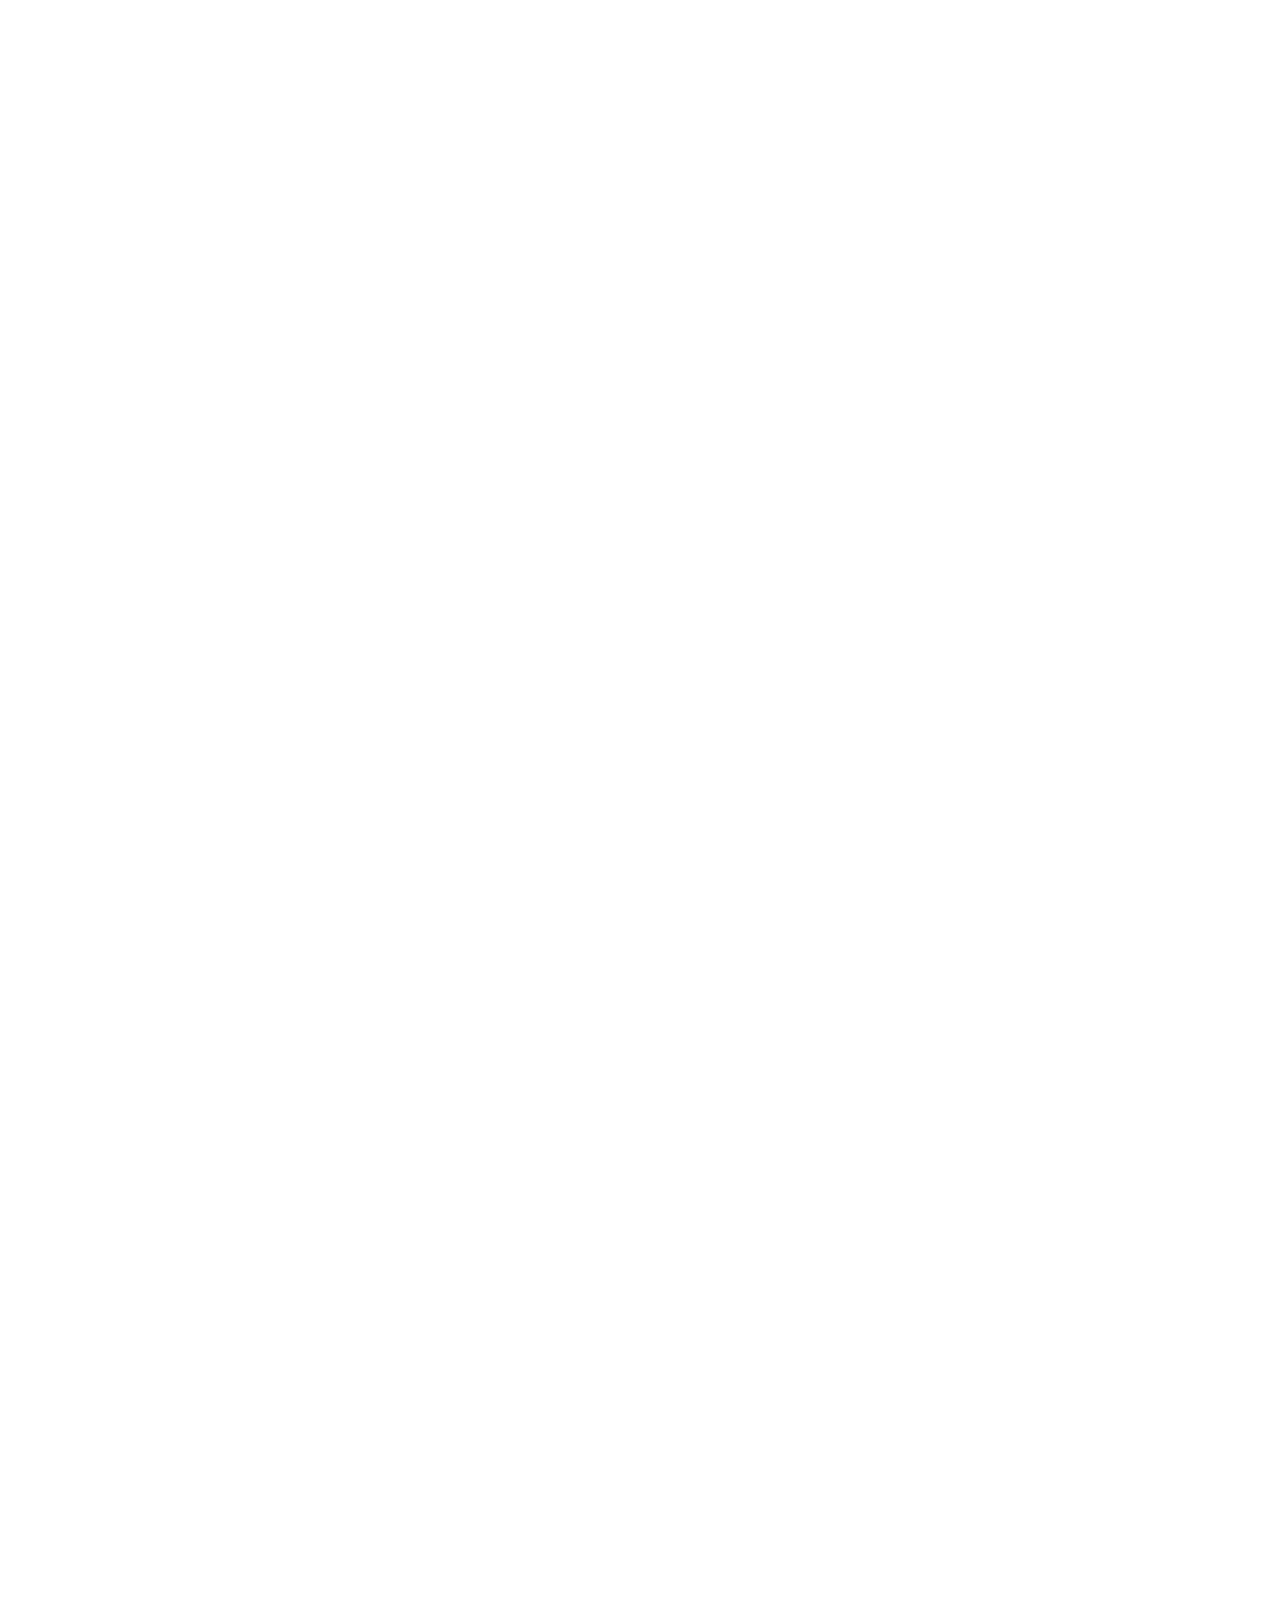
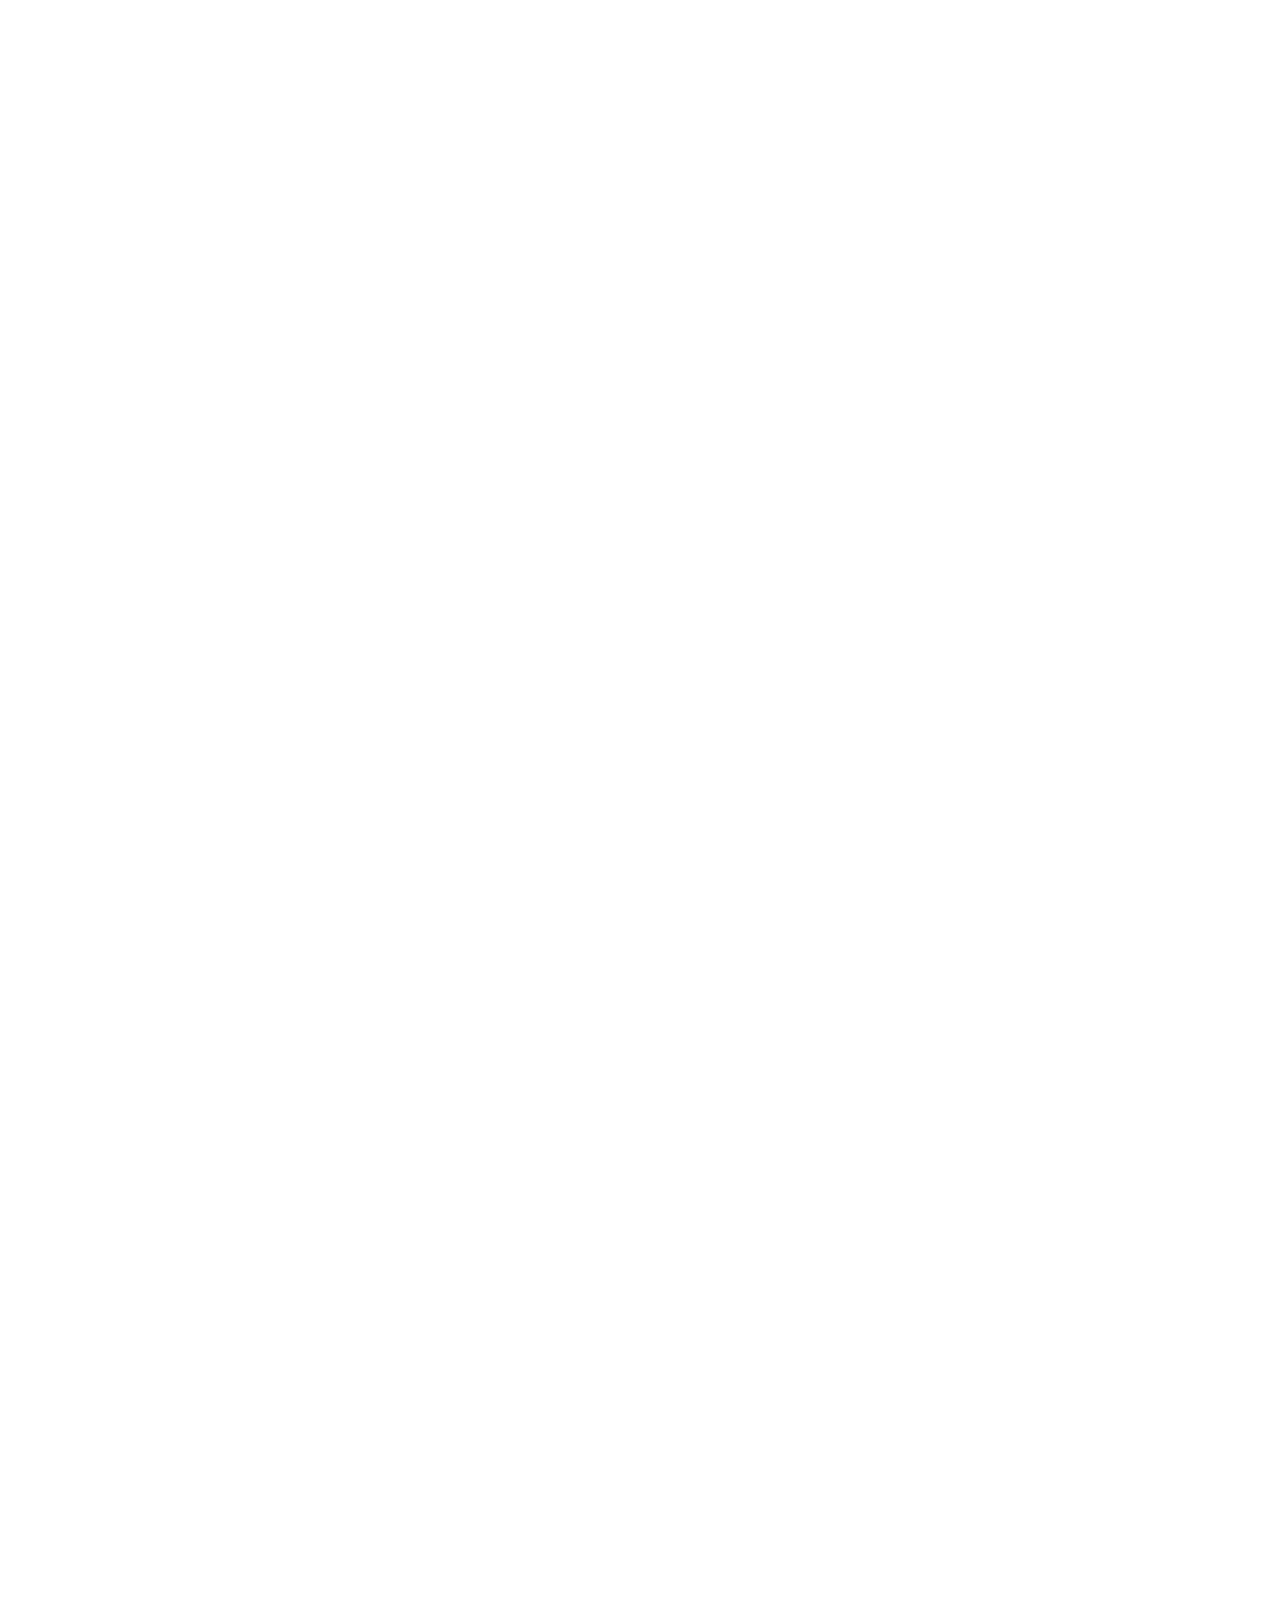
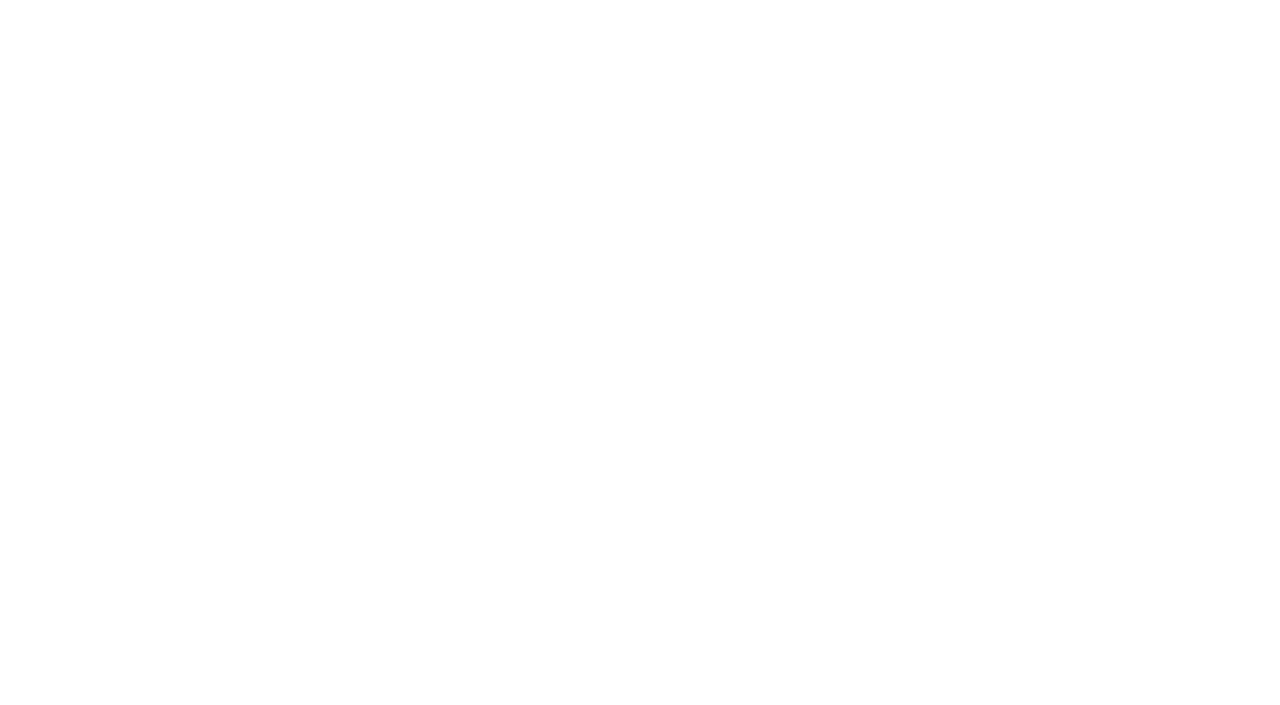
==== index.html @ 92075316 "fixed non-ghosted button in menu head" ====
<!DOCTYPE html>
<html lang="en">

<head>

    <meta charset="utf-8">
    <meta http-equiv="X-UA-Compatible" content="IE=edge">
    <meta name="viewport" content="width=device-width, initial-scale=1">
    <meta name="title" content="">
    <meta name="description" content="">
    <meta name="robots" content="noindex, nofollow">

    <title>Design | Emily Post Institute</title>

    <!-- Font Scripts -->
    <script defer type="text/javascript" src="js/fonts.js"></script>

    <!-- FontAwesome Kit -->
    <script src="https://kit.fontawesome.com/1c0794db94.js" crossorigin="anonymous"></script>

    <!-- External Styles -->
    <link rel="stylesheet" type="text/css" href="https://cdnjs.cloudflare.com/ajax/libs/fancybox/3.5.6/jquery.fancybox.min.css">

    <!-- Internal Styles -->
    <link rel="stylesheet" type="text/css" href="css/style.css">

</head>

<body id="home">

    <div class="ada-accessibility" aria-expanded="false">
        <div class="container">
            <button class="button" id="ada-content" aria-label="Skip to Content">Skip to content</button>
            <button class="button" id="ada-navigation" aria-label="Skip to navigation">Skip to navigation</button>
        </div>
    </div>

    <header class="header" role="banner">
        <div class="container">
            <div class="group">

                <div class="logo">
                    <a href="index.html" class="force">
                        <svg width="100%" height="100%" viewBox="0 0 459 188" version="1.1" xmlns="http://www.w3.org/2000/svg" xmlns:xlink="http://www.w3.org/1999/xlink" xml:space="preserve" xmlns:serif="http://www.serif.com/" style="fill-rule:evenodd;clip-rule:evenodd;stroke-linejoin:round;stroke-miterlimit:2;">
                            <g id="Emily-Post-Logo" serif:id="Emily Post Logo" transform="matrix(0.292482,0,0,0.177245,754.907,30.6525)">
                                <g transform="matrix(14.2459,0,0,23.5079,-1705.16,230.474)">
                                    <path d="M0,-15.683C3.48,-15.57 6.567,-14.149 9.889,-13.709C15.118,-13.026 28.177,-14.027 29.066,-7.863C29.627,-3.897 21.207,-0.903 18.224,-0.286C17.914,-0.23 17.322,0 16.611,-0.203C16.289,-0.491 16.221,-0.762 16.221,-1.202C16.362,-1.801 16.272,-1.796 16.586,-2.203C17.671,-3.784 27.092,-4.935 25.492,-8.695C25.295,-9.153 24.865,-9.509 24.407,-9.696C23.275,-10.154 21.676,-10.22 20.356,-10.36C15.726,-10.875 10.552,-11.249 5.969,-11.997C4.323,-12.268 2.048,-12.184 0.814,-13.232C0.149,-13.793 0.112,-14.729 0,-15.683" />
                                </g>
                                <g transform="matrix(14.2459,0,0,23.5079,-2340.57,387.185)">
                                    <path d="M0,-5.886C-2.189,-7.232 -8.064,-7.195 -9.439,-9.459C-12.629,-14.706 7.324,-20.402 7.845,-20.402C8.362,-20.381 11.029,-19.402 9.719,-18.355C9.009,-17.794 8.157,-17.691 7.24,-17.391C4.228,-16.447 -4.528,-14.361 -5.8,-11.498C-7.147,-8.514 3.358,-9.824 3.012,-5.914C2.9,-4.67 1.983,-3.5 1.048,-2.789C-1.945,-0.553 -5.641,0.728 -8.54,2.973C-10.085,4.161 -13.536,8.108 -11.141,9.979C-9.991,10.878 -7.857,10.878 -6.286,10.878C-4.233,10.461 -3.068,9.736 -1.469,9.156C0.234,8.483 3.236,6.687 5.088,6.687C5.248,7.201 5.519,8.155 5.238,8.707C4.004,11.084 -4.144,13.983 -6.913,14.264C-9.457,14.516 -13.49,14.123 -14.893,12.018C-19.196,5.564 -6.053,-2.584 -1.862,-4.51C-1.043,-4.939 0.129,-5.232 0.194,-5.492" />
                                </g>
                                <g transform="matrix(14.2459,0,0,23.5079,-1534.34,578.147)">
                                    <path d="M0,-19.312C0.777,-19.191 1.88,-19.013 2.311,-18.433C3.481,-16.833 2.676,-6.684 2.283,-4.673C1.917,-3.167 1.563,-1.661 1.198,-0.154C1.078,-0.016 0.231,0.12 -0.531,0.103C-0.635,0.103 -1.107,0.103 -1.197,-0.154C-1.141,-2.082 -0.477,-3.719 -0.355,-5.552C-0.084,-9.958 -1.141,-19.432 0,-19.312" />
                                </g>
                                <g transform="matrix(14.2459,0,0,23.5079,-1673.89,446.954)">
                                    <path d="M0,2.89C0.715,3.225 -1.053,10.673 -0.099,11.599C0.602,12.273 4.662,11.927 5.888,11.927C11.099,11.927 16.235,11.749 21.164,11.749C26.31,11.749 34.541,10.814 38.387,13.311C39.34,13.928 39.959,15.806 39.714,17.015C39.482,17.186 39.382,17.211 39.116,17.015C36.496,14.075 28.583,14.902 22.951,14.902C15.467,14.902 7.834,14.481 0.201,14.967C-6.263,15.37 -13.317,15.435 -19.855,15.65C-21.559,15.696 -23.458,15.912 -25.253,15.856C-28.406,15.753 -45.207,17.305 -45.993,14.471C-46.105,14.069 -45.872,13.554 -45.478,13.358C-43.055,12.086 -38.612,13.554 -36.021,13.676C-30.137,13.694 -24.243,13.714 -18.359,13.723C-16.8,13.648 -16.197,13.623 -15.066,13.424C-12.032,13.296 -11.268,13.124 -9.678,13.124C-8.018,12.995 -7.616,13.02 -6.684,12.825C-6.002,12.666 -5.32,12.507 -4.645,12.338C-3.092,11.889 -2.849,10.168 -2.867,8.634C-2.878,8.166 -2.794,6.838 -3.392,6.838C-4.056,6.745 -4.72,6.651 -5.393,6.558C-5.871,6.389 -6.329,5.837 -6.937,5.837C-8.368,5.837 -9.594,6.997 -11.185,7.053C-12.84,7.1 -13.935,6.239 -15.366,6.239C-17.228,6.239 -18.986,7.25 -21.044,7.025C-22.447,6.866 -23.252,5.463 -24.599,5.463C-27.919,6.222 -28.714,7.063 -28.836,6.838C-28.989,6.864 -29.563,5.464 -29.734,4.743C-29.944,4.507 -30.278,4.38 -30.633,4.743C-31.306,5.491 -32.389,6.698 -33.327,6.539C-33.6,6.467 -33.621,4.739 -33.728,4.219C-33.728,4.117 -33.728,3.593 -33.925,3.246C-34.119,3.065 -34.177,2.961 -34.524,3.246C-34.615,3.348 -34.645,3.425 -34.684,3.538C-35.157,4.322 -35.721,5.771 -37.004,6.342C-37.2,6.427 -37.303,6.364 -37.518,6.239C-39.472,5.098 -38.715,-1.169 -38.715,-0.945C-37.237,-0.758 -36.32,-0.084 -36.32,1.45C-36.276,1.658 -35.976,1.727 -35.721,1.45C-35.619,1.242 -35.688,1.242 -35.502,0.984C-34.073,0.204 -32.066,0.262 -31.812,2.73C-31.755,2.88 -31.617,2.915 -31.42,2.915C-31.19,2.845 -31.086,2.661 -30.74,2.43C-28.191,1.046 -27.371,3.526 -27.12,3.688C-26.984,3.858 -26.788,4.097 -26.696,4.173C-26.571,4.219 -26.529,4.185 -26.442,4.144C-26.345,4.056 -26.126,3.687 -25.884,3.491C-21.973,0.7 -22.728,6.286 -18.986,4.958C-18.303,4.705 -17.63,4.49 -17.134,3.91C-16.189,2.788 -16.675,0.281 -16.385,-1.207C-15.179,-7.614 -10.865,-12.784 -6.386,-14.415C1.257,-13.937 -4.121,-3.882 -6.376,-0.945C-7.891,1.001 -9.725,2.413 -11.755,3.582C-12.129,3.788 -12.722,4.021 -12.907,4.517C-13.022,4.701 -13.022,4.863 -12.976,4.99C-12.976,5.093 -12.854,5.134 -12.676,5.117C-12.053,5.186 -7.382,3.34 -6.886,2.44C-6.598,1.806 -6.505,1.795 -6.386,1.749C-5.197,2.385 -4.635,4.444 -3.092,4.444C-2.597,3.845 -1.43,2.429 -0.139,2.867M-6.086,-11.721C-6.46,-11.93 -14.169,-4.369 -14.169,2.048C-14.222,2.476 -13.565,2.303 -13.271,2.048C-11.193,-0.935 -2.924,-7.923 -6.086,-11.721" />
                                </g>
                                <g transform="matrix(14.2459,0,0,23.5079,-1244.58,626.033)">
                                    <path d="M0,-14.549C0.739,-14.484 2.573,-14.617 2.221,-13.055C2.969,-12.874 4.396,-13.549 5.388,-13.651C6.089,-13.754 6.791,-13.847 7.484,-13.95C8.186,-14.053 8.842,-14.276 9.533,-14.379C11.345,-14.723 13.835,-14.456 14.294,-12.744C14.322,-12.65 14.35,-12.547 14.369,-12.454C14.378,-12.41 14.401,-12.342 14.321,-12.195C14.163,-12.093 13.88,-12.081 13.303,-12.183C10.468,-12.277 4.106,-12.791 2.591,-10.237C1.918,-9.115 1.814,-6.57 2.292,-5.354C2.638,-4.465 4.462,-3.203 3.05,-2.342C-1.123,0.174 -0.384,-6.943 -0.748,-9.143C-0.936,-10.256 -2.096,-10.892 -2.096,-12.155C-2.068,-12.251 -1.471,-12.195 -1.378,-12.195C-0.46,-12.998 -0.235,-14.64 0,-14.549" />
                                </g>
                                <g transform="matrix(14.2459,0,0,23.5079,-1990.89,438.832)">
                                    <path d="M0,-3.892C2.545,-2.816 0.356,0 -1.796,0C-1.683,-1.853 -1.066,-2.592 0,-3.892"/>
                                </g>
                                <g transform="matrix(14.2459,0,0,23.5079,-1324.47,604.269)">
                                    <path d="M0,-7.883C0.393,-8.216 2.459,-7.988 3.052,-7.683C3.276,-7.476 3.323,-7.277 3.306,-6.904C3.171,-5.786 2.391,-5.803 1.782,-5.836C1.629,-5.821 1.324,-5.938 0.867,-5.786C0.678,-5.552 0.698,-5.464 0.664,-5.328C0.664,-5.132 0.686,-5.095 0.818,-4.943C0.895,-4.87 1.076,-4.65 1.384,-4.485C1.766,-4.223 2.472,-4.136 2.708,-3.848C3.021,-3.439 3.134,-3.066 3.241,-2.239C3.371,0.333 -1.19,0.324 -1.876,0.146C-2.414,-0.061 -2.261,-1.124 -1.804,-1.87C-1.688,-1.959 -1.728,-1.935 -1.577,-1.949L0.219,-1.949C0.297,-1.947 0.406,-1.971 0.454,-2.019C0.598,-2.103 0.626,-2.336 0.446,-2.42C0.306,-2.488 0.294,-2.492 0.219,-2.548C-0.267,-2.847 -0.745,-3.146 -1.231,-3.455C-2.503,-4.933 -0.55,-7.602 0,-7.883" />
                                </g>
                                <g transform="matrix(14.2459,0,0,23.5079,-1436.5,611.702)">
                                    <path d="M0,-8.252C0.971,-8.643 2.283,-8.252 2.92,-7.84C5.249,-6.344 4.977,-2.537 2.321,-1.574C-3.18,0.391 -3.573,-5.446 0,-8.252M0.899,-6.157C-0.47,-6.068 -0.334,-3.967 0,-3.762C1.496,-3.222 1.936,-6.051 0.899,-6.157" />
                                </g>
                                <g transform="matrix(14.2459,0,0,23.5079,-1078.06,846.288)">
                                    <path d="M0,-5.054C0.715,-5.331 1.534,-5.158 2.123,-4.831C3.536,-4.063 3.9,-1.584 2.385,-0.715C0.635,0.277 -1.769,-0.967 -1.413,-3.156C-1.292,-3.952 -0.727,-4.892 0,-5.054M1.142,-4.731C0.946,-4.789 0.692,-4.789 0.427,-4.765C0.324,-4.765 -0.034,-4.627 -0.115,-4.466C0.427,-4.546 1.544,-4.472 1.778,-4.023C1.876,-3.905 2.353,-3.37 1.523,-2.609C1.603,-2.413 1.707,-2.297 1.926,-2.078C1.972,-1.974 1.995,-1.974 2.111,-1.79C2.238,-1.651 2.319,-1.479 2.319,-1.386C2.421,-1.386 2.607,-1.444 2.757,-1.571C2.953,-2.124 2.884,-2.657 2.884,-2.862C2.838,-3.474 2.592,-4.347 1.142,-4.731M-0.288,-4.362C-0.625,-4.119 -1.269,-3.497 -0.75,-2.032C-0.75,-1.929 -0.554,-1.363 -0.137,-1.071C0.067,-1.038 0.034,-1.052 0.195,-1.052C0.092,-1.949 -0.185,-3.464 -0.288,-4.362M0.938,-2.752C1.974,-2.713 1.251,-3.768 0.635,-3.649C0.738,-3.444 0.836,-2.948 0.938,-2.752M0.923,-2.482C0.611,-2.482 0.606,-1.697 0.723,-1.013C2.561,-0.867 1.811,-1.65 0.923,-2.482"/>
                                </g>
                            </g>
                        </svg>
                    </a>
                </div>

                <nav class="nav" role="navigation" aria-label="Site Menu">
                    <ul class="utility-nav">
                        <li><a href="#"><i class="far fa-search"></i> Search</a></li>
                        <li><a href="#"><i class="far fa-image"></i> Media Requests</a></li>
                        <li><a href="#"><i class="far fa-newspaper"></i> Newsletter</a></li>
                    </ul>
                    <ul>
                        <li><button data-pair="1">Advice <i class="far fa-chevron-down" aria-hidden="true"></i></button></li>
                        <li><button data-pair="2">Shop <i class="far fa-chevron-down" aria-hidden="true"></i></button></li>
                        <li><button data-pair="3">Programs & Training's <i class="far fa-chevron-down" aria-hidden="true"></i></button></li>
                        <li><button data-pair="4">About Us <i class="far fa-chevron-down" aria-hidden="true"></i></button></li>
                        <li><button data-pair="5">Podcast <i class="far fa-chevron-down" aria-hidden="true"></i></button></li>
                    </ul>
                </nav>

                <span class="menu-overlay"></span>
                <div class="menus">
                    <div class="menu" aria-hidden="true" aria-expanded="false" tabindex="-1" data-pair="1">
                        <div class="container">
                            <h2>Advice</h2>
                            <div class="group"  data-count="8">
                                <div class="menu-section">
                                    <h3 class="menu-heading"><a href="#">Table Setting</a></h3>
                                    <ul class="menu-nav">
                                        <li><a href="#">Basic</a></li>
                                        <li><a href="#">Family</a></li>
                                        <li><a href="#">Informal</a></li>
                                        <li><a href="#">Formal</a></li>
                                        <li><a href="#">Get Inspired</a></li>
                                    </ul>
                                </div>
                                <div class="menu-section">
                                    <h3 class="menu-heading"><a href="#">Weddings</a></h3>
                                    <ul class="menu-nav">
                                        <li><a href="#">Invitations</a></li>
                                        <li><a href="#">Traditions & Trends</a></li>
                                        <li><a href="#">Happy Couple</a></li>
                                        <li><a href="#">Wedding Party</a></li>
                                        <li><a href="#">Parents</a></li>
                                    </ul>
                                </div>
                                <div class="menu-section">
                                    <h3 class="menu-heading"><a href="#">Invitations</a></h3>
                                    <ul class="menu-nav">
                                        <li><a href="#">Showers</a></li>
                                        <li><a href="#">Housewarmings</a></li>
                                        <li><a href="#">Dinner Parties</a></li>
                                        <li><a href="#">Casual Gatherings</a></li>
                                    </ul>
                                </div>
                                <div class="menu-section">
                                    <h3 class="menu-heading"><a href="#">Attire Guide</a></h3>
                                    <ul class="menu-nav">
                                        <li><a href="#">Formal</a></li>
                                        <li><a href="#">Semi-Formal</a></li>
                                        <li><a href="#">Casual</a></li>
                                        <li><a href="#">Festive</a></li>
                                    </ul>
                                </div>
                                <div class="menu-section">
                                    <h3 class="menu-heading"><a href="#">As A Guest</a></h3>
                                    <ul class="menu-nav">
                                        <li><a href="#">Weddings</a></li>
                                        <li><a href="#">Funerals, Wakes & Memorials</a></li>
                                        <li><a href="#">Someone's Home</a></li>
                                        <li><a href="#">Houseguests</a></li>
                                    </ul>
                                </div>
                                <div class="menu-section">
                                    <h3 class="menu-heading"><a href="#">Table Manners</a></h3>
                                    <ul class="menu-nav">
                                        <li><a href="#">Where to Sit</a></li>
                                        <li><a href="#">How to Hold Utensils</a></li>
                                        <li><a href="#">Things to Avoid</a></li>
                                        <li><a href="#">How to Cut</a></li>
                                    </ul>
                                </div>
                                <div class="menu-section">
                                    <h3 class="menu-heading"><a href="#">Hard Times</a></h3>
                                    <ul class="menu-nav">
                                        <li><a href="#">When Someone is Ill</a></li>
                                        <li><a href="#">When Tragedy Strikes</a></li>
                                        <li><a href="#">When Someone Dies</a></li>
                                    </ul>
                                </div>
                                <div class="menu-section">
                                    <h3 class="menu-heading"><a href="#">Digital Manners</a></h3>
                                    <ul class="menu-nav">
                                        <li><a href="#">Cell/Smartphones</a></li>
                                        <li><a href="#">Social Media</a></li>
                                        <li><a href="#">Email</a></li>
                                        <li><a href="#">Gaming</a></li>
                                    </ul>
                                </div>
                                <div class="menu-actions buttons-center">
                                    <a href="#" class="button"><span>Explore more advice</span><i class="far fa-long-arrow-right"></i></a>
                                </div>
                            </div>
                        </div>
                    </div>
                    <div class="menu" aria-hidden="true" aria-expanded="false" tabindex="-1" data-pair="2">
                        <div class="container">
                            <div class="menu-head">
                                <h2>Shop</h2>
                                <a href="#" class="button button-size-small button-secondary"><span>Shop all products</span><i class="far fa-arrow-right"></i></a>
                            </div>
                            <div class="group books books-menu" data-count="2">
                                <div class="menu-section">
                                    <h3 class="menu-heading">Best Sellers</h3>
                                    <div class="group book-list">

                                        <a href="#" class="book-item">
                                            <div class="cover">
                                                <img src="images\books\wedding-etiquette.jpg" alt="">
                                            </div>
                                            <div class="details">
                                                <p class="title">Emily Post's Etiquette, 19TH Edition</p>
                                            </div>
                                        </a>

                                        <a href="#" class="book-item">
                                            <div class="cover">
                                                <img src="images\books\etiquette-19th-edition.jpg" alt="">
                                            </div>
                                            <div class="details">
                                                <p class="title">Emily Post's Etiquette, 19TH Edition</p>
                                            </div>
                                        </a>

                                        <a href="#" class="book-item">
                                            <div class="cover">
                                                <img src="images\books\etiquette-19th-edition.jpg" alt="">
                                            </div>
                                            <div class="details">
                                                <p class="title">Emily Post's Etiquette, 19TH Edition</p>
                                            </div>
                                        </a>

                                        <a href="#" class="book-item">
                                            <div class="cover">
                                                <img src="images\books\wedding-etiquette.jpg" alt="">
                                            </div>
                                            <div class="details">
                                                <p class="title">Emily Post's Etiquette, 19TH Edition</p>
                                            </div>
                                        </a>

                                        <a href="#" class="book-item">
                                            <div class="cover">
                                                <img src="images\books\etiquette-19th-edition.jpg" alt="">
                                            </div>
                                            <div class="details">
                                                <p class="title">Emily Post's Etiquette, 19TH Edition</p>
                                            </div>
                                        </a>

                                        <a href="#" class="book-item">
                                            <div class="cover">
                                                <img src="images\books\etiquette-19th-edition.jpg" alt="">
                                            </div>
                                            <div class="details">
                                                <p class="title">Emily Post's Etiquette, 19TH Edition</p>
                                            </div>
                                        </a>

                                    </div>
                                </div>
                                <div class="menu-section">
                                    <h3 class="menu-heading">New Releases</h3>
                                    <div class="group book-list">

                                        <a href="#" class="book-item">
                                            <div class="cover">
                                                <img src="images\books\etiquette-19th-edition.jpg" alt="">
                                            </div>
                                            <div class="details">
                                                <p class="title">Emily Post's Etiquette, 19TH Edition</p>
                                            </div>
                                        </a>

                                        <a href="#" class="book-item">
                                            <div class="cover">
                                                <img src="images\books\etiquette-19th-edition.jpg" alt="">
                                            </div>
                                            <div class="details">
                                                <p class="title">Emily Post's Etiquette, 19TH Edition</p>
                                            </div>
                                        </a>

                                        <a href="#" class="book-item">
                                            <div class="cover">
                                                <img src="images\books\etiquette-19th-edition.jpg" alt="">
                                            </div>
                                            <div class="details">
                                                <p class="title">Emily Post's Etiquette, 19TH Edition</p>
                                            </div>
                                        </a>

                                    </div>
                                </div>
                                <div class="menu-actions buttons-center">
                                    <a href="#" class="button"><span>Shop all products</span><i class="far fa-long-arrow-right"></i></a>
                                </div>
                            </div>
                        </div>
                    </div>
                    <div class="menu" aria-hidden="true" aria-expanded="false" tabindex="-1" data-pair="3">
                        <div class="container">
                            <div class="menu-head">
                                <h2>Programs & Training's</h2>
                                <a href="#" class="button button-size-small button-secondary"><span>Find a Course</span><i class="far fa-arrow-right"></i></a>
                            </div>
                            <div class="group" data-count="3">
                                <div class="menu-section">
                                    <h3 class="menu-heading">Business</h3>
                                    <ul class="menu-nav">
                                        <li><a href="#">Business Seminar #1</a></li>
                                        <li><a href="#">Business Seminar #2</a></li>
                                        <li><a href="#">Business Seminar #3</a></li>
                                    </ul>
                                </div>
                                <div class="menu-section">
                                    <h3 class="menu-heading">Wedding</h3>
                                    <ul class="menu-nav">
                                        <li><a href="#">Wedding #1</a></li>
                                        <li><a href="#">Wedding #2</a></li>
                                        <li><a href="#">Wedding #3</a></li>
                                    </ul>
                                </div>
                                <div class="menu-section">
                                    <h3 class="menu-heading">Lifestyle</h3>
                                    <ul class="menu-nav">
                                        <li><a href="#">Lifestyle #1</a></li>
                                        <li><a href="#">Lifestyle #2</a></li>
                                        <li><a href="#">Lifestyle #3</a></li>
                                    </ul>
                                </div>
                                <div class="menu-section">
                                    <h3 class="menu-heading">Speakers</h3>
                                    <ul class="menu-nav">
                                        <li><a href="#">Speakers #1</a></li>
                                        <li><a href="#">Speakers #2</a></li>
                                        <li><a href="#">Speakers #3</a></li>
                                    </ul>
                                </div>
                                <div class="menu-section">
                                    <h3 class="menu-heading">Online Courses</h3>
                                    <ul class="menu-nav">
                                        <li><a href="#">Speakers #1</a></li>
                                        <li><a href="#">Speakers #2</a></li>
                                        <li><a href="#">Speakers #3</a></li>
                                    </ul>
                                </div>
                                <div class="menu-section">
                                    <h3 class="menu-heading">Podcast</h3>
                                    <ul class="menu-nav">
                                        <li><a href="#">Speakers #1</a></li>
                                        <li><a href="#">Speakers #2</a></li>
                                        <li><a href="#">Speakers #3</a></li>
                                    </ul>
                                </div>
                                <div class="menu-actions buttons-center">
                                    <a href="#" class="button"><span>Browse all programs & training's</span><i class="far fa-long-arrow-right"></i></a>
                                </div>
                            </div>
                        </div>
                    </div>
                    <div class="menu" aria-hidden="true" aria-expanded="false" tabindex="-1" data-pair="4">
                        <div class="container">
                            <h2>About Us</h2>
                            <div class="group" data-count="3">
                                <div class="menu-section">
                                    <h3 class="menu-heading">Our History</h3>
                                    <ul class="menu-nav">
                                        <li><a href="#">Heritage</a></li>
                                        <li><a href="#">Who We Are</a></li>
                                        <li><a href="#">What We Do</a></li>
                                    </ul>
                                </div>
                                <div class="menu-section">
                                    <h3 class="menu-heading">Spokesperson</h3>
                                    <ul class="menu-nav">
                                        <li><a href="#">Peggy Post</a></li>
                                        <li><a href="#">Daniel Post Senning</a></li>
                                        <li><a href="#">Lizzie Post</a></li>
                                        <li><a href="#">Peter Post</a></li>
                                    </ul>
                                </div>
                                <div class="menu-section">
                                    <h3 class="menu-heading">Contact</h3>
                                    <ul class="menu-nav">
                                        <li><a href="#">Contact Us</a></li>
                                        <li><a href="#">Media Requests</a></li>
                                        <li><a href="#">In The Media</a></li>
                                        <li><a href="#">Newsletter</a></li>
                                    </ul>
                                </div>
                            </div>
                        </div>
                    </div>
                    <div class="menu" aria-hidden="true" aria-expanded="false" tabindex="-1" data-pair="5">
                        <div class="container">
                            <h2>Awesome Etiquette Podcast</h2>
                            <p class="menu-summary">Lizzie Post and Daniel Post Senning cousins and co-presidents of the Emily Post Institute answer your questions about etiquette in the 21st century in this weekly hour long podcast. With advice based on consideration, respect, and honesty, Awesome Etiquette guides listeners through everything from traditional etiquette quandaries to everyday and emerging issues in today’s world.</p>
                            <div class="group" data-count="2">
                                <div class="menu-actions buttons-center">
                                    <a class="button">
                                        <i class="far fa-microphone-alt"></i><span>Listen to our Podcast</span>
                                    </a>
                                </div>
                                <div class="menu-section">
                                    <h3 class="menu-heading">Recent Episodes</h3>
                                    <ul class="menu-nav">
                                        <li><a href="#">Episode #296: Honesty</a></li>
                                        <li><a href="#">Episode #295: Eating Out?</a></li>
                                        <li><a href="#">Episode #294: Slacking Off</a></li>
                                        <li><a href="#">Browse all episodes</a></li>
                                    </ul>
                                </div>
                                <div class="menu-section">
                                    <h3 class="menu-heading">Learn more</h3>
                                    <ul class="menu-nav">
                                        <li><a href="#">Overview</a></li>
                                        <li><a href="#">Individual Shows</a></li>
                                        <li><a href="#">More about the show</a></li>
                                    </ul>
                                </div>
                            </div>
                        </div>
                    </div>
                </div>


            </div>
        </div>
    </header>

    <main role="main">

        <section class="carousel">
            <div class="container">

                <div class="group">

                    <div class="slide">
                        <img src="images/carousel-1.jpg" alt="">
                        <div class="info">
                            <h1 class="title">Business Etiquette</h1>
                            <p class="description">Online courses available!</p>
                            <div class="buttons">
                                <a class="button"><span>Browse courses</span><i class="far fa-arrow-right"></i></a>
                            </div>
                        </div>
                    </div>

                </div>

            </div>
        </section>

        <section class="introduction">
            <div class="container">
                <div class="group">
                    <div class="text">
                        <h1>Since 1922, the Emily Post Institute maintains and evolves the standards of etiquette.</h1>
                    </div>
                    <!-- <div class="photo">
                        PHOTO
                    </div> -->
                </div>
            </div>
        </section>

        <section class="features">
            <div class="container">
                <div class="group">

                    <a href="#" class="item">
                        <div class="title">
                            <div class="icon">
                                <i class="fas fa-utensils"></i>
                            </div>
                            <h2>Table Setting 101</h2>
                        </div>
                        <div class="summary">
                            <p>Setting a table is not as difficult as it seems. However, the more formal it gets, the more confusion can easily come into play.</p>
                        </div>
                        <span class="arrow">
                            <i class="far fa-arrow-right"></i>
                        </span>
                    </a>

                    <a href="#" class="item">
                        <div class="title">
                            <div class="icon">
                                <i class="fas fa-microphone-alt"></i>
                            </div>
                            <h2>The Awesome Etiquette Podcast</h2>
                        </div>
                        <div class="summary">
                            <p>Lizzie Post and Daniel Post Senning answer your questions about etiquette in the 21st century in this weekly hour long podcast.</p>
                        </div>
                        <span class="arrow">
                            <i class="far fa-arrow-right"></i>
                        </span>
                    </a>

                    <a href="#" class="item">
                        <div class="title">
                            <div class="icon">
                                <i class="fas fa-book-open"></i>
                            </div>
                            <h2>Etiquette, 19TH Edition</h2>
                        </div>
                        <div class="summary">
                            <p>From appropriate conversation, to guidelines for smartphone use, choosing to apply the best practices of etiquette enhances every interaction.</p>
                        </div>
                        <span class="arrow">
                            <i class="far fa-arrow-right"></i>
                        </span>
                    </a>

                    <a href="#" class="item">
                        <div class="title">
                            <div class="icon">
                                <i class="fas fa-user-circle"></i>
                            </div>
                            <h2>Spokesperson</h2>
                        </div>
                        <div class="summary">
                            <p>Setting a table is not as difficult as it seems. However, the more formal it gets, the more confusion can easily come into play.</p>
                        </div>
                        <span class="arrow">
                            <i class="far fa-arrow-right"></i>
                        </span>
                    </a>

                    <a href="#" class="item">
                        <div class="title">
                            <div class="icon">
                                <i class="fas fa-clipboard-list"></i>
                            </div>
                            <h2>Programs & Training's</h2>
                        </div>
                        <div class="summary">
                            <p>Setting a table is not as difficult as it seems. However, the more formal it gets, the more confusion can easily come into play.</p>
                        </div>
                        <span class="arrow">
                            <i class="far fa-arrow-right"></i>
                        </span>
                    </a>

                    <a href="#" class="item">
                        <div class="title">
                            <div class="icon">
                                <i class="fas fa-history"></i>
                            </div>
                            <h2>Our Heritage</h2>
                        </div>
                        <div class="summary">
                            <p>Setting a table is not as difficult as it seems. However, the more formal it gets, the more confusion can easily come into play.</p>
                        </div>
                        <span class="arrow">
                            <i class="far fa-arrow-right"></i>
                        </span>
                    </a>

                </div>
            </div>
        </section>

        <section class="small-features">
            <div class="container">
                <div class="section-heading">
                    <h2>New Posts</h2>
                </div>
                <div class="group">

                    <a class="small-feature-item" href="#">
                        <div class="info">
                            <h3>Five Tips For Email Communication</h3>
                        </div>
                        <span class="arrow">
                            <i class="far fa-arrow-right"></i>
                        </span>
                    </a>

                    <a class="small-feature-item" href="#">
                        <div class="info">
                            <h3>Wedding Plan In The Age Of Covid-19</h3>
                        </div>
                        <span class="arrow">
                            <i class="far fa-arrow-right"></i>
                        </span>
                    </a>

                    <a class="small-feature-item" href="#">
                        <div class="info">
                            <h3>General Tipping Guide</h3>
                        </div>
                        <span class="arrow">
                            <i class="far fa-arrow-right"></i>
                        </span>
                    </a>

                    <a class="small-feature-item" href="#">
                        <div class="info">
                            <h3>Five Tips For Email Communication</h3>
                        </div>
                        <span class="arrow">
                            <i class="far fa-arrow-right"></i>
                        </span>
                    </a>

                    <a class="small-feature-item" href="#">
                        <div class="info">
                            <h3>Wedding Plan In The Age Of Covid-19</h3>
                        </div>
                        <span class="arrow">
                            <i class="far fa-arrow-right"></i>
                        </span>
                    </a>

                    <a class="small-feature-item" href="#">
                        <div class="info">
                            <h3>General Tipping Guide</h3>
                        </div>
                        <span class="arrow">
                            <i class="far fa-arrow-right"></i>
                        </span>
                    </a>

                    <a class="small-feature-item" href="#">
                        <div class="info">
                            <h3>Five Tips For Email Communication</h3>
                        </div>
                        <span class="arrow">
                            <i class="far fa-arrow-right"></i>
                        </span>
                    </a>

                    <a class="small-feature-item" href="#">
                        <div class="info">
                            <h3>Wedding Plan In The Age Of Covid-19</h3>
                        </div>
                        <span class="arrow">
                            <i class="far fa-arrow-right"></i>
                        </span>
                    </a>

                </div>
            </div>
        </section>

        <section class="books">
            <div class="container">
                <div class="section-heading">
                    <h2>Our Best Sellers</h2>
                    <p class="summary">Lorem ipsum dolor sit amet, consectetur adipisicing elit. Quisquam, autem!</p>
                </div>
                <div class="group book-list">

                    <a href="#" class="book-item">
                        <div class="cover">
                            <img src="images\books\wedding-etiquette.jpg" alt="">
                        </div>
                        <div class="details">
                            <h3 class="title">Emily Post's Wedding Etiquette, 6TH Edition</h3>
                            <p class="author">Anna Post & Lizzie post</p>
                        </div>
                    </a>

                    <a href="#" class="book-item">
                        <div class="cover">
                            <img src="images\books\etiquette-19th-edition.jpg" alt="">
                        </div>
                        <div class="details">
                            <h3 class="title">Emily Post's Etiquette, 19TH Edition</h3>
                            <p class="author">Peggy Post, Anna Post, Lizzie Post & Daniel Post Senning</p>
                        </div>
                    </a>

                    <a href="#" class="book-item">
                        <div class="cover">
                            <img src="images\books\etiquette-19th-edition.jpg" alt="">
                        </div>
                        <div class="details">
                            <h3 class="title">Emily Post's Etiquette, 19TH Edition</h3>
                            <p class="author">Peggy Post, Anna Post, Lizzie Post & Daniel Post Senning</p>
                        </div>
                    </a>

                    <a href="#" class="book-item">
                        <div class="cover">
                            <img src="images\books\etiquette-19th-edition.jpg" alt="">
                        </div>
                        <div class="details">
                            <h3 class="title">Emily Post's Etiquette, 19TH Edition</h3>
                            <p class="author">Peggy Post, Anna Post, Lizzie Post & Daniel Post Senning</p>
                        </div>
                    </a>

                </div>
            </div>
        </section>

        <!-- <section class="testimonials">
            <div class="container">
                <h2>Testimonials</h2>
            </div>
        </section> -->

        <!-- <section class="blog blog-widget">
            <div class="container">
                <div class="group">

                    <div class="post">
                        <div class="cover">
                            <a href="#">
                                <img src="images/demo/beach.jpg" alt="Home">
                            </a>
                        </div>
                        <div class="info">
                            <p class="tags"><a href="#">Category 3</a></p>
                            <h3 class="title"><a href="#">Blog Post #3</a></h3>
                            <p class="summary">
                                Interdum et malesuada fames ac ante ipsum primis in faucibus. Aliquam malesuada, erat vitae volutpat scelerisque, lorem felis ultrices risus, non vehicula leo magna id erat.
                            </p>
                        </div>
                    </div>

                    <div class="post">
                        <div class="cover">
                            <a href="#">
                                <img src="images/demo/beach.jpg" alt="Home">
                            </a>
                        </div>
                        <div class="info">
                            <p class="tags"><a href="#">Category 3</a></p>
                            <h3 class="title"><a href="#">Blog Post #3</a></h3>
                            <p class="summary">
                                Interdum et malesuada fames ac ante ipsum primis in faucibus. Aliquam malesuada, erat vitae volutpat scelerisque, lorem felis ultrices risus, non vehicula leo magna id erat.
                            </p>
                        </div>
                    </div>

                    <div class="post">
                        <div class="cover">
                            <a href="#">
                                <img src="images/demo/beach.jpg" alt="Home">
                            </a>
                        </div>
                        <div class="info">
                            <p class="tags"><a href="#">Category 3</a></p>
                            <h3 class="title"><a href="#">Blog Post #3</a></h3>
                            <p class="summary">
                                Interdum et malesuada fames ac ante ipsum primis in faucibus. Aliquam malesuada, erat vitae volutpat scelerisque, lorem felis ultrices risus, non vehicula leo magna id erat.
                            </p>
                        </div>
                    </div>


                </div>
            </div>
        </section> -->

        <!-- <section class="instagram">
            <div class="container">
                <h2 class="heading">Instagram Feed</h2>
                <script src="https://apps.elfsight.com/p/platform.js" defer async></script>
                <div class="elfsight-app-2e580992-8c92-4eca-a1cb-5d82031ec9cb"></div>
            </div>
        </section> -->

    </main>

    <footer class="footer" role="contentinfo">
        <div class="container">
            <div class="social-icons">
                <a href="#" target="_blank" title="Follow us on Facebook"><i class="fab fa-facebook-f"></i></a>
                <a href="#" target="_blank" title="Follow us on Twitter"><i class="fab fa-twitter"></i></a>
                <a href="#" target="_blank" title="Follow us on Pinterest"><i class="fab fa-pinterest-p"></i></a>
                <a href="#" target="_blank" title="Follow us on Instagram"><i class="fab fa-instagram"></i></a>
                <a href="#" target="_blank" title="Follow us on LinkedIn"><i class="fab fa-linkedin-in"></i></a>
                <a href="#" target="_blank" title="Follow us on YouTube"><i class="fab fa-youtube"></i></a>
            </div>
            <div class="address">182 Main Street | Burlington, Vermont 05401</div>
            <div class="contact">
                <a href="#">(000) 000-0000</a> | <a href="#">info@eternitymarketing.com</a>
            </div>
            <div class="copyright" role="contentinfo">&copy; 2019 Emily Post Institute | All Rights Reserved</div>
            <div class="ewd">
                <a href="https://eternitywebdev.com/" target="_blank">
                    <img src="images/website_by_eternity.svg" alt="Website By Eternity">
                </a>
            </div>
        </div>
    </footer>

    <!-- External Scripts -->
    <script src="https://cdnjs.cloudflare.com/ajax/libs/jquery/3.3.1/jquery.min.js"></script>
    <script src="https://cdnjs.cloudflare.com/ajax/libs/flickity/2.2.1/flickity.pkgd.min.js"></script>
    <script src="https://cdnjs.cloudflare.com/ajax/libs/fancybox/3.5.6/jquery.fancybox.min.js"></script>
    <script src="https://cdnjs.cloudflare.com/ajax/libs/ScrollMagic/2.0.6/ScrollMagic.min.js"></script>

    <!-- Internal Scripts -->
    <script src="js/demo.js"></script>
    <script src="js/ada.js"></script>
    <script src="js/nav.js"></script>
    <script src="js/scripts.js"></script>

</body>

</html>
---- css/style.css ----
@charset "UTF-8";
/*Formstack Colors*/
.fsBody .fsForm input[type=submit] {
  background: #F48561 !important;
  color: #fff !important;
  padding: 1em 1.5em !important;
  border-radius: 0.25em !important;
}

.fsBody .fsForm input[type=submit]:hover {
  background: #D6EDE6 !important;
}

.fsBody .fsForm .fsField[type=radio]:checked,
.fsBody .fsForm .fsField[type=checkbox]:checked {
  border-color: #F48561 !important;
}

.fsBody .fsForm .fsField[type=radio]::before,
.fsBody .fsForm .fsField[type=checkbox]::before {
  background: #F48561 !important;
}

.fsBody .fsForm .fsField[type=radio]::after {
  background: #fff !important;
}

.fsBody .fsField[type=checkbox]::after {
  color: #fff !important;
}

.fsBody .fsForm .fsField:focus {
  border-color: #F48561 !important;
  background: #fbfbfb !important;
  outline: none;
}

/*Formstack*/
.fsPage {
  max-width: 500px;
}

.fsBody * {
  font-family: inherit !important;
  font-size: inherit !important;
  color: inherit !important;
  line-height: inherit !important;
}

.fsBody form {
  float: none !important;
}

.fsBody .fsSection:not(:last-of-type) {
  border-bottom: 1px solid #ccc;
  padding-bottom: 2em;
  margin-bottom: 2em;
}

.fsBody .fsSectionHeader {
  background: transparent;
}

.fsBody .fsSectionHeading {
  font-size: 1.75rem !important;
  font-weight: 600;
}

.fsBody .fsCell {
  position: relative;
  padding: 0 !important;
  margin: 2em 0 !important;
}

.fsBody .fsForm,
.fsForm .fsSpacerRow .fsRowBody {
  background: none !important;
}

.fsBody .fsLabel {
  display: block;
  margin: 0.5em 0;
  line-height: 1 !important;
}

.fsBody .fsRequiredMarker {
  font-weight: 600;
  margin-left: 0.25em;
  font-size: 0.75rem !important;
  vertical-align: text-top;
  opacity: 0.5;
}

.fsBody .fsField,
.fsBody input,
.fsBody select,
.fsBody textarea {
  position: relative;
  box-shadow: none;
  width: 100%;
  max-width: none !important;
  padding: 0.5rem !important;
  background: #fff;
  border: 1px solid;
  border-color: #dee2e6 !important;
  border-radius: 0.25em;
  -webkit-appearance: none;
  -moz-appearance: none;
}

.fsBody textarea {
  resize: vertical;
}

.fsBody .fsSubFieldGroup {
  margin-top: 0.5em;
}

.fsBody .fsSubFieldGroup .fsSupporting {
  font-size: 0.875rem !important;
  margin-bottom: 0.5em;
  line-height: 1 !important;
}

.fsBody .fsSubField {
  display: flex;
  flex-flow: column-reverse;
  margin-top: 0.5em;
}

.fsBody .fsSupporting {
  font-size: 0.75rem !important;
  margin-top: 0.25em;
}

.fsBody .fsPagination {
  text-align: left;
}

.fsBody input[type=submit] {
  transition: 250ms ease-in-out;
  width: auto;
  border: none;
  font-size: inherit !important;
  -webkit-appearance: none;
  -moz-appearance: none;
  cursor: pointer;
}

.fsBody fieldset {
  margin: 2rem 0 0.25em;
  border: none;
}

.fsBody fieldset .fsField {
  width: auto;
  margin-right: 0.5em;
}

.fsBody .fsOptionLabel {
  display: flex;
  align-items: center;
  margin: 0.5em;
}

.fsBody .fieldset-content {
  margin-left: 0.5em;
}

.fsBody .fsCreditcardNumberField-icon {
  z-index: 2;
}

.fsBody .fsFieldAddress2 {
  margin-top: 0.5em !important;
}

.fsBody table {
  width: 100%;
}

.fsBody .fsForm table .fsMatrixLabelRow.fsMatrixLabelRow,
.fsBody table th {
  text-align: left;
}

.fsBody .fsForm table .fsMatrixLabel,
.fsBody table td {
  text-align: center;
  padding: 0.25em 0;
  font-weight: inherit;
}

.fsBody .fsField::after,
.fsBody .fsField::before {
  content: "";
  position: absolute;
  top: 0;
  left: 0;
  width: 100%;
  height: 100%;
  opacity: 0;
}

.fsBody .fsForm .fsField[type=radio],
.fsBody .fsForm .fsField[type=checkbox] {
  position: relative;
  cursor: pointer;
}

.fsBody .fsForm .fsField[type=radio]::after,
.fsBody .fsForm .fsField[type=checkbox]::after {
  content: "";
  position: absolute;
  top: 0;
  left: 0;
  width: 100%;
  height: 100%;
  opacity: 0;
}

.fsBody .fsField[type=radio],
.fsBody .fsField[type=radio]::before {
  border-radius: 50% !important;
  overflow: hidden;
}

.fsBody .fsField[type=radio]::before,
.fsBody .fsField[type=checkbox]::before {
  content: "";
  position: absolute;
  max-width: 80%;
  max-height: 80%;
  border-radius: 0.15em;
  display: flex;
  align-items: center;
  justify-content: center;
  top: 10%;
  left: 10%;
}

.fsBody .fsField[type=checkbox]::after {
  content: "" !important;
  font-family: "Font Awesome 5 Pro" !important;
  display: flex;
  align-items: center;
  justify-content: center;
  font-size: 0.6875rem;
  font-weight: 900;
}

.fsBody .fsField[type=radio]:hover::after,
.fsBody .fsField[type=checkbox]:hover::after {
  opacity: 0.5;
}

.fsBody .fsForm .fsField[type=radio]:checked::before,
.fsBody .fsForm .fsField[type=checkbox]:checked::before,
.fsBody .fsForm .fsField[type=checkbox]:checked::after {
  opacity: 1;
}

.fsBody .fsFieldState {
  position: relative;
}

.fsBody .fsCell[fs-field-type=select] {
  cursor: pointer;
}

.fsBody .fsCell[fs-field-type=select]::after,
.fsBody .fsFieldState::after {
  content: "";
  position: absolute;
  right: 0.5em;
  bottom: 12px;
  font-family: "Font Awesome 5 Pro" !important;
}

.fsBody .fsCell[fs-field-type=address] .fsSubFieldGroup {
  display: flex;
  align-items: center;
  flex-flow: row wrap;
  margin: 0 -0.5em;
}

.fsBody .fsCell[fs-field-type=address] .fsSubFieldGroup > div {
  flex: 1;
  margin: 0.5em;
  min-width: 150px;
}

.fsBody .fsCell[fs-field-type=datetime] .fieldset-content,
.fsBody .fsForm .fsCell[fs-field-type=datetime] .always-ltr {
  display: flex;
  flex-flow: row wrap;
  width: 100%;
  margin: 0.5em 0 0;
}

.fsBody .fsCell[fs-field-type=datetime] .fieldset-content > select,
.fsBody .fsForm .fsCell[fs-field-type=datetime] .always-ltr > select {
  flex: 1;
  min-width: 125px;
}

.fsBody .fsCell[fs-field-type=datetime] .always-ltr span {
  display: none;
}

.fsBody .fsCell[fs-field-type=datetime] .ui-datepicker-trigger {
  display: none;
}

.fsBody .fsForm .fsCurrencyPrefix {
  position: absolute;
  bottom: 1px;
  left: 0;
  z-index: 2;
  height: 42px;
  display: flex;
  align-items: center;
  justify-content: center;
  padding: 1em;
  border-right: 1px solid #dee2e6;
}

.fsBody .fsForm .fsCurrencyPrefix + input[type=number] {
  padding-left: calc(44px + 0.5em) !important;
}

.fsBody .fsError {
  width: 100%;
  margin: 1em 0;
  padding: 1em;
}

.fsBody .fsValidationError {
  background: none;
}

.fsBody .fsValidationError input {
  color: red !important;
  border: red 1px solid !important;
}

.fsBody .fsValidationError .fsLabel {
  padding-left: 0 !important;
  background-image: none !important;
}

body#tinymce {
  background: #FBFBFB;
  padding: 1em;
  min-height: 100vh;
}

/*! Flickity v2.2.1
https://flickity.metafizzy.co
---------------------------------------------- */
.flickity-enabled {
  position: relative;
}

.flickity-enabled:focus {
  outline: none;
}

.flickity-viewport {
  overflow: hidden;
  position: relative;
  height: 100%;
}

.flickity-slider {
  position: absolute;
  width: 100%;
  height: 100%;
}

/* draggable */
.flickity-enabled.is-draggable {
  -webkit-tap-highlight-color: transparent;
  -webkit-user-select: none;
  -ms-user-select: none;
  user-select: none;
}

.flickity-enabled.is-draggable .flickity-viewport {
  cursor: move;
  cursor: grab;
}

.flickity-enabled.is-draggable .flickity-viewport.is-pointer-down {
  cursor: grabbing;
}

/* ---- flickity-button ---- */
.flickity-button {
  position: absolute;
  background: hsla(0, 0%, 100%, 0.75);
  border: none;
  color: #333;
}

.flickity-button:hover {
  background: white;
  cursor: pointer;
}

.flickity-button:focus {
  outline: none;
  box-shadow: 0 0 0 5px #19F;
}

.flickity-button:active {
  opacity: 0.6;
}

.flickity-button:disabled {
  opacity: 0.3;
  cursor: auto;
  /* prevent disabled button from capturing pointer up event. #716 */
  pointer-events: none;
}

.flickity-button-icon {
  fill: currentColor;
}

/* ---- previous/next buttons ---- */
.flickity-prev-next-button {
  top: 50%;
  width: 44px;
  height: 44px;
  border-radius: 50%;
  /* vertically center */
  transform: translateY(-50%);
}

.flickity-prev-next-button.previous {
  left: 10px;
}

.flickity-prev-next-button.next {
  right: 10px;
}

/* right to left */
.flickity-rtl .flickity-prev-next-button.previous {
  left: auto;
  right: 10px;
}

.flickity-rtl .flickity-prev-next-button.next {
  right: auto;
  left: 10px;
}

.flickity-prev-next-button .flickity-button-icon {
  position: absolute;
  left: 20%;
  top: 20%;
  width: 60%;
  height: 60%;
}

/* ---- page dots ---- */
.flickity-page-dots {
  position: absolute;
  width: 100%;
  bottom: -25px;
  padding: 0;
  margin: 0;
  list-style: none;
  text-align: center;
  line-height: 1;
}

.flickity-rtl .flickity-page-dots {
  direction: rtl;
}

.flickity-page-dots .dot {
  display: inline-block;
  width: 10px;
  height: 10px;
  margin: 0 8px;
  background: #333;
  border-radius: 50%;
  opacity: 0.25;
  cursor: pointer;
}

.flickity-page-dots .dot:only-child {
  display: none;
}

.flickity-page-dots .dot.is-selected {
  opacity: 1;
}

article,
aside,
details,
figcaption,
figure,
footer,
header,
hgroup,
menu,
nav,
section {
  display: block;
}

* {
  margin: 0;
  padding: 0;
  box-sizing: border-box;
}

html {
  -webkit-text-size-adjust: 100%;
  -webkit-font-smoothing: antialiased;
  -moz-osx-font-smoothing: grayscale;
  text-rendering: optimizeLegibility;
}

html[lang=en] {
  opacity: 0;
}

html.wf-active,
html.wf-inactive {
  opacity: 1;
  transition: opacity 0.4s ease-out;
}

body {
  color: #546E78;
  font-family: "Optima", sans-serif;
  font-size: 16px;
  font-size: 1rem;
  max-width: 100vw;
  overflow-x: hidden;
  padding-top: 8em;
}

p {
  margin: 0 0 1em;
  font-weight: 400;
  line-height: 1.6;
}
p {
  font-size: 1rem;
}
@media screen and (min-width: 38rem) {
  p {
    font-size: calc(1rem + 0.125 * ((100vw - 38rem) / 32));
  }
}
@media screen and (min-width: 70rem) {
  p {
    font-size: 1.125rem;
  }
}

p:last-of-type {
  margin: 0;
}

a {
  color: #F48561;
}

h1 {
  line-height: 1.3;
  font-weight: 500;
}
h1 {
  font-size: 2.75rem;
}
@media screen and (min-width: 38rem) {
  h1 {
    font-size: calc(2.75rem + 0.375 * ((100vw - 38rem) / 32));
  }
}
@media screen and (min-width: 70rem) {
  h1 {
    font-size: 3.125rem;
  }
}

h2 {
  line-height: 1.3;
  font-weight: 500;
}
h2 {
  font-size: 1.75rem;
}
@media screen and (min-width: 38rem) {
  h2 {
    font-size: calc(1.75rem + 0.625 * ((100vw - 38rem) / 32));
  }
}
@media screen and (min-width: 70rem) {
  h2 {
    font-size: 2.375rem;
  }
}

h3 {
  line-height: 1.3;
  font-weight: 500;
}
h3 {
  font-size: 1.25rem;
}
@media screen and (min-width: 38rem) {
  h3 {
    font-size: calc(1.25rem + 0.375 * ((100vw - 38rem) / 32));
  }
}
@media screen and (min-width: 70rem) {
  h3 {
    font-size: 1.625rem;
  }
}

h1,
h2,
h3 {
  margin: 0 0 0.25em;
  width: 100%;
  color: #0D485F;
}

ol,
ul {
  font-size: 16px;
  font-size: 1rem;
  padding: 0 0 1.5em 2em;
  line-height: 1.6;
  overflow: hidden;
}
ol,
ul {
  font-size: 1rem;
}
@media screen and (min-width: 38rem) {
  ol,
ul {
    font-size: calc(1rem + 0.125 * ((100vw - 38rem) / 32));
  }
}
@media screen and (min-width: 70rem) {
  ol,
ul {
    font-size: 1.125rem;
  }
}

ul {
  list-style: outside disc;
}

li {
  position: relative;
}

blockquote {
  position: relative;
  max-width: 600px;
  margin: 3em auto;
  padding: 2rem;
  background: #f8f8f8;
  color: #7895a1;
  font-style: italic;
  text-align: center;
  box-shadow: 0 1px 3px 0 rgba(0, 0, 0, 0.1), 0 1px 2px 0 rgba(0, 0, 0, 0.06);
}

blockquote::before,
blockquote::after {
  color: #F48561;
  font-family: "Font Awesome 5 Pro";
  font-weight: 900;
  position: absolute;
  font-size: 22px;
  font-size: 1.375rem;
}

blockquote::before {
  content: "";
  left: 0.5em;
  top: 0.5em;
}

blockquote::after {
  content: "";
  right: 0.5em;
  bottom: 0.5em;
}

address {
  font-style: normal;
}

img {
  max-width: 100%;
  height: auto;
  vertical-align: bottom;
  border: none;
}

@media (max-width: 768px) {
  figure[style*=float] {
    float: none !important;
    width: 100% !important;
    margin: 0.5em auto !important;
  }
}

main {
  min-height: 72vh;
}

section {
  margin: 0 auto 3em;
}

.container {
  width: 100%;
  max-width: 1400px;
  margin: 0 auto;
  padding: 1em;
}
.container .container {
  padding: 0;
}

.group {
  display: flex;
  flex-flow: row wrap;
}

hr {
  margin: 1em auto;
  border: none;
  text-align: center;
  font-size: 1.75rem;
}

hr::before {
  content: ".....";
  letter-spacing: 0.6em;
  margin: 0 0 0 0.6em;
}

.reset {
  -moz-appearance: none;
  -webkit-appearance: none;
  appearance: none;
  font-family: inherit;
  font-size: inherit;
  color: inherit;
  border: none;
  outline: none;
  background: none;
}

.visually-hidden {
  position: absolute !important;
  height: 1px;
  width: 1px;
  overflow: hidden;
  clip: rect(1px 1px 1px 1px);
  /* IE6, IE7 */
  clip: rect(1px, 1px, 1px, 1px);
  white-space: nowrap;
  /* added line */
}

::selection {
  background: #F48561;
  color: #fff;
}

::-moz-selection {
  background: #F48561;
  color: #fff;
}

.header {
  position: absolute;
  top: 0;
  left: 0;
  width: 100%;
  height: 8em;
  background: #fff;
  z-index: 2;
}
body.navigation-open .header {
  position: fixed;
}
.header .container {
  position: relative;
  max-width: 1400px;
  width: 100%;
  padding: 1em;
}
.header .group {
  justify-content: space-between;
  align-items: flex-end;
}
.header .logo {
  width: 100%;
  max-width: 200px;
  z-index: 99;
}
.header .logo a {
  display: block;
}
.header .logo img {
  width: 100%;
}
.header .mobile-icons {
  display: none;
}
.header .mobile-icons .icon {
  display: flex;
  align-items: center;
  justify-content: center;
  width: 100%;
  height: 100%;
}
.header .mobile-icons a,
.header .mobile-icons button {
  display: flex;
  justify-content: center;
  align-items: center;
  width: 50px;
  height: 100%;
  color: #424242;
  font-size: 2rem;
  background: none;
  outline: none;
  border: none;
  cursor: pointer;
  -webkit-appearance: none;
  -moz-appearance: none;
}
.header .search {
  position: absolute;
  right: 1em;
  top: 1em;
}
@media (max-width: 900px) {
  .header .group {
    align-items: center;
  }
  .header .logo {
    max-width: 160px;
    max-height: 70px;
  }
  .header .search {
    display: none;
  }
  .header .mobile-icons {
    display: flex;
    flex-flow: row nowrap;
    height: 100%;
  }
}

.nav {
  text-align: center;
  -webkit-user-select: none;
      -ms-user-select: none;
          user-select: none;
  z-index: 10;
}
.nav ul {
  overflow: visible;
  padding: 0;
}
.nav ul ul {
  border-radius: 0.25em;
  padding: 0;
  left: 0;
  opacity: 0;
  position: absolute;
  top: -9999px;
  background: #fff;
  white-space: nowrap;
  min-width: 200px;
  box-shadow: 0 4px 6px -1px rgba(0, 0, 0, 0.1), 0 2px 4px -1px rgba(0, 0, 0, 0.06);
  text-align: left;
  transition: opacity 0.35s;
  overflow: hidden;
}
.nav ul ul a {
  font-size: 16px;
  font-size: 1rem;
  padding: 10px;
  margin: 0;
}
.nav ul ul a:hover, .nav ul ul a:focus {
  background: #f8f8f8;
}
.nav > ul {
  display: flex;
  flex-flow: row wrap;
  align-items: center;
}
.nav > ul > li {
  margin: 0 0 0 32px;
}
.nav > ul li:last-child ul {
  left: auto;
  right: 0;
  text-align: right;
}
.nav button {
  font-size: 18px;
  font-size: 1.125rem;
  display: block;
  color: #546E78;
  text-decoration: none;
  transition: 150ms ease;
  -webkit-apearance: none;
  -moz-appearance: none;
  background: none;
  border: none;
  outline: none;
  font-family: inherit;
  border-bottom: 2px solid transparent;
  padding: 0.25em 0;
  cursor: pointer;
}
.nav button.menu-open {
  border-color: #F48561;
  color: #F48561;
}
.nav button.menu-open i:not(.fa-search) {
  transform: rotateX(180deg);
}
.nav button i:not(.fa-search) {
  font-size: 16px;
  font-size: 1rem;
  cursor: pointer;
  margin-left: 0.25em;
  opacity: 0.25;
  transition: 150ms ease;
}
.nav button:hover, .nav button:focus {
  color: #F48561;
}
.nav li.open > button {
  color: #F48561;
}
.nav li {
  position: relative;
  display: block;
}
.nav li.open > a {
  color: #F48561;
}
.nav li.open ul {
  top: calc(100% + 4px);
  opacity: 1;
  z-index: 10;
}
.nav a {
  font-size: 20px;
  font-size: 1.25rem;
  display: block;
  color: #546E78;
  text-decoration: none;
  transition: 150ms ease;
}
.nav a:hover, .nav a:focus {
  color: #F48561;
}
.nav a i {
  font-size: 12px;
  font-size: 0.75rem;
  cursor: pointer;
  margin: 0 0 0 6px;
}
.nav .utility-nav {
  justify-content: flex-end;
  margin-bottom: 1.5em;
}
.nav .utility-nav li {
  margin: 0 0 0 0.5em;
}
.nav .utility-nav li a {
  opacity: 0.85;
  font-size: 16px;
  font-size: 1rem;
  padding: 0.35em 0.75em;
  border-radius: 0.25em;
}
.nav .utility-nav li a:hover, .nav .utility-nav li a:focus {
  color: inherit;
  background-color: rgba(13, 72, 95, 0.1);
}
.nav .utility-nav li i {
  font-size: 14px;
  font-size: 0.875rem;
  margin: 0;
  margin-right: 0.25em;
}
@media (max-width: 900px) {
  .nav {
    display: none;
  }
}

.mobile_nav {
  position: fixed;
  top: 0;
  left: 0;
  width: 100%;
  height: 100%;
  opacity: 0;
  z-index: -1;
  transform: translate(0, -150%);
  transition: opacity 250ms ease;
}
.mobile_nav .container {
  padding: 0;
  height: 100%;
  background: #f1f2f3;
}
.mobile_nav .mobile_nav_overlay {
  position: fixed;
  top: 0;
  left: 0;
  width: 100%;
  height: 100%;
  background: rgba(0, 0, 0, 0.75);
  z-index: -1;
}
.mobile_nav .mobile-icons {
  display: flex;
  align-items: center;
  justify-content: space-between;
  padding: 1em;
  min-height: 5em;
  margin-bottom: 1px;
}
.mobile_nav .mobile-icons a,
.mobile_nav .mobile-icons button {
  display: flex;
  justify-content: center;
  align-items: center;
  width: 50px;
  height: 100%;
  color: #546E78;
  font-size: 2rem;
  background: none;
  outline: none;
  border: none;
  cursor: pointer;
  -webkit-appearance: none;
  -moz-appearance: none;
  text-decoration: none;
}
.mobile_nav ul {
  overflow: unset;
  overflow-y: auto;
  height: 100%;
  max-height: 80vh;
  margin: 0;
  padding: 0;
  line-height: 1;
  list-style: none;
}
.mobile_nav ul.top {
  background: #C2C3C4;
  padding-bottom: 5em;
}
.mobile_nav ul.top > li > a {
  background: #fff;
}
.mobile_nav li {
  position: relative;
  display: block;
  margin-bottom: 1px;
}
.mobile_nav li a {
  display: block;
  padding: 1.25em;
  color: inherit;
  text-decoration: none;
  outline: none;
  transition: all 0.2s ease 0s;
}
.mobile_nav .trigger {
  display: flex;
  flex-flow: row wrap;
  background: #fff;
}
.mobile_nav .trigger a {
  position: relative;
  width: calc(100% - 56px);
}
.mobile_nav .trigger button {
  width: 56px;
  display: flex;
  justify-content: center;
  align-items: center;
  background: #fff;
  font-size: 1rem;
  border: none;
  outline: none;
  cursor: pointer;
}
.mobile_nav .trigger .drop {
  width: 100%;
  height: 100%;
  max-height: 0;
  overflow: hidden;
  z-index: 9999;
  position: relative;
  background: rgba(0, 0, 0, 0.025);
  transition: max-height 0.15s ease-in-out;
}
.mobile_nav .drop {
  background: #C2C3C4;
  border-left: 0.5em solid #F48561;
}
.mobile_nav .drop li:not(:last-of-type) {
  border-bottom: 1px solid #fff;
}
.mobile_nav .drop li a {
  width: 100%;
}
.mobile_nav .mobile_closer {
  opacity: 0;
  z-index: -1;
}
.mobile_nav .mobile_closer:hover, .mobile_nav .mobile_closer:focus {
  opacity: 1;
  z-index: 1;
}

/* Nav open */
body.menu-open {
  overflow: hidden;
}

body.menu-open .mobile_nav {
  opacity: 1;
  z-index: 9999;
  transform: translate(0, 0);
}

.logo svg path {
  fill: #f58662;
}
.logo a:hover svg path, .logo a:focus svg path {
  animation: logo-color-shift 5s linear infinite;
}
@keyframes logo-color-shift {
  0% {
    fill: #F48561;
  }
  16.666% {
    fill: #D6EDE6;
  }
  33.333% {
    fill: #F7CB8E;
  }
  50% {
    fill: #4D846B;
  }
  66.666% {
    fill: #C2C3C4;
  }
  83.333% {
    fill: #0D485F;
  }
  100% {
    fill: #F48561;
  }
}

.ada-accessibility {
  position: absolute;
  top: 0;
  left: 0;
  width: 100%;
  z-index: -1;
  opacity: 0;
}
.ada-accessibility:focus, .ada-accessibility:focus-within, .ada-accessibility.ada-accessibility-expanded {
  z-index: 999;
  opacity: 1;
}
.ada-accessibility .button + .button {
  margin-left: 0;
  margin-top: 0.25em;
}

.pageheading {
  margin: 0;
}
.pageheading + section {
  margin-top: 0;
}

footer {
  width: 100%;
  background: #f8f8f8;
  padding: 1em;
  margin: 1em 0 0;
}
footer .container {
  max-width: 1400px;
  width: 100%;
  text-align: center;
  color: #546E78;
}
footer a {
  color: #546E78;
}
footer .address {
  margin: 0 auto 5px;
}
footer .contact {
  margin: 0 auto 5px;
}
footer .copyright {
  margin: 0 auto 5px;
}
footer .ewd {
  margin: 0 auto 5px;
  width: 200px;
}
footer .ewd img {
  width: 100%;
}

.layout {
  width: 100%;
}
.layout.layout_sidebar, .layout.layout_two_columns, .layout.layout_full {
  display: flex;
  flex-flow: row wrap;
}
.layout.layout_sidebar {
  justify-content: space-between;
  max-width: 1400px;
  margin: 0 auto;
}
.layout.layout_sidebar .col_1 {
  flex: 1;
  max-width: 800px;
}
.layout.layout_sidebar .col_2 {
  width: 300px;
  margin-left: 3em;
}
.layout.layout_sidebar .col_2 section {
  background: #fff;
}
@media (max-width: 900px) {
  .layout.layout_sidebar .col_1 {
    max-width: 100%;
  }
  .layout.layout_sidebar .col_2 {
    width: 100%;
    margin-left: 0;
  }
  .layout.layout_sidebar .col_2 section {
    background: none;
  }
}
.layout.layout_two_columns {
  max-width: 1400px;
  margin: 0 auto;
}
.layout.layout_two_columns .col {
  width: calc(50% - 1.5em);
}
.layout.layout_two_columns .col.col_1 {
  margin-right: 1.5em;
}
.layout.layout_two_columns .col.col_2 {
  margin-left: 1.5em;
}
@media (max-width: 768px) {
  .layout.layout_two_columns .col {
    width: 100%;
  }
  .layout.layout_two_columns .col.col_1 {
    margin-right: 0;
  }
  .layout.layout_two_columns .col.col_1 section:last-of-type {
    margin-bottom: 0;
  }
  .layout.layout_two_columns .col.col_2 {
    margin-left: 0;
  }
}
.layout.layout_full .container {
  max-width: 100%;
  padding: 0;
}
.layout + .layout {
  margin-top: 3em;
}

.menus {
  position: fixed;
  top: 0;
  left: 0;
  width: 100%;
  min-height: 100vh;
  background: #f6f9fc;
  overflow: hidden;
  transform: translate(0, -100%);
  transition: box-shadow 0.25s ease-in-out;
  z-index: 2;
}
.menus.menu-closing {
  animation: menu-close-transform 0.6s ease-in-out forwards;
}
body.navigation-open .menus {
  animation: menu-open-transform 0.6s ease-in-out forwards, menu-open-background 0.6s 0.3s ease-in-out forwards;
  box-shadow: 0 25px 50px -12px rgba(0, 0, 0, 0.25);
}
body.navigation-open .menus .container {
  animation: menu-open-container-opacity 0.3s ease-in forwards 0.6s;
}

.menu-overlay {
  position: fixed;
  top: 0;
  left: 0;
  width: 0;
  height: 0;
  background: #f6f9fc;
  opacity: 0;
  z-index: -1;
  cursor: pointer;
  transition: opacity 0.6s ease-in-out;
}
body.navigation-open .menu-overlay {
  opacity: 0.3;
  z-index: 1;
  width: 100%;
  height: 100%;
}

.menu {
  position: absolute;
  top: 0;
  left: 0;
  margin-top: 8em;
  width: 100%;
  height: 100%;
  min-height: 800px;
  max-height: 100%;
  overflow: auto;
  background: #f6f9fc;
  outline: none;
}
@media (max-height: 850px) {
  .menu {
    padding-bottom: 10em;
  }
}
@media (max-height: 700px) {
  .menu {
    padding-bottom: 20em;
  }
}
.menu.menu-open {
  z-index: 2;
}
.menu.menu-open .group > * {
  opacity: 0;
  animation: menu-group 0.3s ease-in-out forwards;
}
.menu.menu-open .group > *:nth-child(0) {
  animation-delay: 0s;
}
.menu.menu-open .group > *:nth-child(1) {
  animation-delay: 0.15s;
}
.menu.menu-open .group > *:nth-child(2) {
  animation-delay: 0.3s;
}
.menu.menu-open .group > *:nth-child(3) {
  animation-delay: 0.45s;
}
.menu.menu-open .group > *:nth-child(4) {
  animation-delay: 0.6s;
}
.menu.menu-open .group > *:nth-child(5) {
  animation-delay: 0.75s;
}
.menu.menu-open .group > *:nth-child(6) {
  animation-delay: 0.9s;
}
.menu.menu-open .group > *:nth-child(7) {
  animation-delay: 1.05s;
}
.menu.menu-open .group > *:nth-child(8) {
  animation-delay: 1.2s;
}
.menu.menu-open .group > *:nth-child(9) {
  animation-delay: 1.35s;
}
.menu .flickity-viewport {
  width: 100%;
}
.menu .menu-head {
  display: flex;
  align-items: center;
  margin-bottom: 0.5em;
}
.menu .menu-head h2,
.menu .menu-head a {
  width: auto;
}
.menu .menu-head a {
  margin-left: 1em;
}
.menu .container {
  padding: 1em;
  opacity: 0;
  max-width: 1400px;
}
.menu .group {
  align-items: stretch;
  justify-content: flex-start;
}
.menu .group .menu-section {
  width: 25%;
  padding: 1em;
  margin-bottom: 3em;
}
@media (max-width: 1150px) {
  .menu .group .menu-section {
    width: 33.333%;
  }
}
.menu .group[data-count="1"] .menu-section {
  width: 100%;
}
.menu .group[data-count="2"] .menu-section {
  width: 50%;
}
.menu .group[data-count="3"] .menu-section {
  width: 33.333%;
}
.menu .buttons {
  margin-top: 1em;
}
.menu .buttons .button:hover,
.menu .buttons .button:focus {
  background: rgba(0, 0, 0, 0.1);
}
.menu input[type=text] {
  padding: 1em 2em;
  -webkit-appearance: none;
  -moz-appearance: none;
  border: none;
  font-size: 1.25rem;
  font-family: inherit;
  line-height: inherit;
  width: 100%;
  background: #f8f8f8;
  border-radius: 5rem;
  border: 2px solid #fff;
  outline: none;
}
.menu input[type=text]:focus {
  border-color: #F7CB8E;
  background: #C2C3C4;
}
.menu h2 {
  padding: 1rem;
  margin: 0;
}
.menu h3 a {
  color: #0D485F;
  text-decoration: none;
  transition: 150ms ease;
}
.menu h3 a:hover, .menu h3 a:focus {
  color: #F48561;
}
.menu ul {
  list-style-type: none;
  padding: 0;
}
.menu ul a:not(.button) {
  position: relative;
  font-size: 1.25rem;
  overflow-wrap: break-word;
  text-decoration: none;
  color: #546E78;
  transition: 150ms ease;
}
.menu ul a:not(.button):hover, .menu ul a:not(.button):focus {
  color: #F48561;
}
.menu ul a.button {
  font-size: 1.25rem;
}
.menu .menu-actions {
  width: 100%;
  padding: 0 1em;
}
.menu .menu-actions ~ .menu-section {
  margin-top: 3em;
}
.menu .menu-summary {
  padding: 1em;
  padding-top: 0;
  margin-bottom: 1em;
}
@keyframes menu-open-transform {
  from {
    transform: translate(0, -100%);
  }
  to {
    transform: translate(0, 0);
  }
}
@keyframes menu-open-background {
  from {
    background: #f6f9fc;
  }
  to {
    background: #fff;
  }
}
@keyframes menu-close-transform {
  from {
    transform: translate(0, 0);
  }
  to {
    transform: translate(0, -100%);
  }
}
@keyframes menu-open-container-opacity {
  from {
    opacity: 0;
  }
  to {
    opacity: 1;
  }
}
@keyframes menu-group {
  from {
    opacity: 0;
    transform: translate(0, -25%);
  }
  to {
    opacity: 1;
    transform: translate(0, 0);
  }
}

.sidebar .sidebar_section {
  margin-bottom: 1.5em;
  padding: 1em;
  background: #fff;
  border-radius: 0.25em;
}
@media (max-width: 900px) {
  .sidebar .sidebar_section {
    background: none;
    padding: 0;
    margin-top: 1.5em;
    padding-top: 1.5em;
    border-top: 1px solid #ddd;
  }
}

.section_heading {
  width: 100%;
  max-width: 1400px;
  margin: 0 auto;
  padding: 0 1em;
}

/* Button Styling */
.buttons {
  display: flex;
  align-items: center;
  justify-content: flex-start;
  flex-flow: row wrap;
  width: 100%;
}
.buttons-center {
  justify-content: center;
}
.buttons-center .button + .button {
  margin: 0 0.5em;
}
.buttons-right {
  justify-content: flex-end;
}

.button {
  display: inline-flex;
  align-items: center;
  margin: 0;
  padding: 0.875em 1.25em;
  background: #F48561;
  color: #fff;
  border-radius: 0.25em;
  line-height: 1.5;
  transition: 150ms ease;
  text-decoration: none;
  -webkit-user-select: none;
      -ms-user-select: none;
          user-select: none;
  cursor: pointer;
}
.button + .button {
  margin: 0 0 0 1em;
}
.button:hover, .button:focus {
  background: #f7aa91;
  box-shadow: 0 4px 6px -1px rgba(0, 0, 0, 0.1), 0 2px 4px -1px rgba(0, 0, 0, 0.06);
}
.button:active {
  background: #f16031;
  box-shadow: 0 4px 6px -1px rgba(0, 0, 0, 0.1), 0 2px 4px -1px rgba(0, 0, 0, 0.06);
  transform: translateY(1px);
}
.button i + span,
.button span + i {
  margin-left: 1em;
}
.button-reverse {
  background: #fff;
  color: #F48561;
}
.button-ghost {
  background: transparent;
  color: #F48561;
  border: 1px solid #F48561;
}
.button-secondary {
  color: inherit;
  background: rgba(0, 0, 0, 0.25);
}
.button-text {
  color: #F48561;
  background: transparent;
}
.button-size-small {
  font-size: 0.875rem;
}
@media (max-width: 768px) {
  .button, + .button {
    margin: 0 1em 1em 0;
  }
}

button.button,
input[type=submit].button {
  cursor: pointer;
  font-family: inherit;
  font-size: inherit;
  line-height: inherit;
  color: #fff;
  border: none;
  outline: none;
  -webkit-appearance: none;
  -moz-appearance: none;
}

.social-icons {
  display: inline-flex;
  align-items: center;
  justify-content: center;
  font-size: 1.5rem;
}
.social-icons:hover a, .social-icons:focus-within a {
  opacity: 0.5;
}
.social-icons a {
  display: flex;
  align-items: center;
  justify-content: center;
  width: 2em;
  height: 2em;
  padding: 0.25em;
  margin: 0.25em;
  color: #F48561;
  transition: 150ms ease;
  text-decoration: none;
}
.social-icons a:hover, .social-icons a:focus {
  opacity: 1;
  transform: translate(0, -5%);
}

.instagram .heading {
  width: 100%;
  margin: 0 0 1em;
  text-align: center;
}

.contact .container {
  padding: 0;
  background: #fff;
  border-radius: 0.25em;
}
.contact .details,
.contact .form {
  padding: 3em;
}
.contact .details {
  background: rgba(0, 0, 0, 0.015);
}
.contact .details .section {
  margin-bottom: 2em;
}
.notification {
  margin: 0 auto;
  padding: 0.5em;
  background: #F48561;
  color: #fff;
  text-align: center;
}
.notification .container {
  padding: 0;
}
.notification .container * {
  color: #fff;
}

.clients {
  background: #C2C3C4;
  padding: 3em 0;
}
.menu .books.books-menu {
  justify-content: space-between;
}
.menu .books.books-menu .book-list.flickity-enabled {
  margin: 0;
}
.menu .books.books-menu .menu-section {
  width: 45%;
}
.menu .books.books-menu .book-item {
  width: calc(33.333% - 2em);
}
.books .book-list {
  margin: 0 -1em;
}
.books .book-item {
  width: calc(25% - 2em);
  margin: 1em;
  text-decoration: none;
  color: inherit;
}
.books .book-item .cover img {
  width: 100%;
}
.books .book-item .details {
  margin-top: 1em;
}

.responsive-iframe {
  position: relative;
  padding-top: 56.25%;
  box-shadow: 0 1px 3px 0 rgba(0, 0, 0, 0.1), 0 1px 2px 0 rgba(0, 0, 0, 0.06);
}
.responsive-iframe iframe {
  position: absolute;
  top: 0;
  left: 0;
  width: 100%;
  height: 100%;
  border: none;
  border-radius: 0.125em;
  overflow: hidden;
}

.select {
  position: relative;
  display: inline-block;
}
.select select {
  font-size: 14px;
  font-size: 0.875rem;
  appearance: none;
  -webkit-appearance: none;
  -moz-appearance: none;
  padding: 0.75em;
  padding-right: 4em;
  font-family: inherit;
  line-height: inherit;
  border-radius: 0.25em;
  border: 1px solid #ddd;
  color: #546E78;
  cursor: pointer;
}
.select::after {
  content: "";
  font-family: "Font Awesome 5 Pro";
  font-weight: 900;
  height: 100%;
  width: 2em;
  position: absolute;
  top: 0;
  right: 0;
  bottom: 0;
  display: flex;
  align-items: center;
  justify-content: center;
  opacity: 0.5;
  pointer-events: none;
}

.autocomplete-items {
  position: absolute;
  top: calc(100% + 1px);
  background: #fff;
  box-shadow: 0 1px 3px 0 rgba(0, 0, 0, 0.1), 0 1px 2px 0 rgba(0, 0, 0, 0.06);
  left: 1px;
  right: 1px;
  z-index: 99;
  overflow: hidden;
}
.autocomplete-items a {
  display: block;
  padding: 0.5em;
  width: 100%;
  text-decoration: none;
  color: inherit;
  transition: 150ms ease;
}
.autocomplete-items a:hover, .autocomplete-items a:focus, .autocomplete-items a.autocomplete-active {
  background: #C2C3C4;
}

.search {
  position: relative;
  min-width: 200px;
  max-width: 600px;
}
.search label {
  position: absolute !important;
  left: 0 !important;
  bottom: -1px !important;
  z-index: -1 !important;
  opacity: 0;
}
.search button {
  position: absolute;
  background: none;
  height: 100%;
  cursor: pointer;
  outline: 0;
  border: 0;
  color: #546E78;
  top: 50%;
  right: 0;
  padding: 0 10px;
  line-height: 100%;
  font-size: 1.2rem;
  transform: translateY(-50%);
}
.search input {
  font-size: 14px;
  font-size: 0.875rem;
  border-radius: 3px;
  border: 1px solid #ddd;
  background: #fff;
  outline: 0;
  width: 100%;
  padding: 0.75em;
  padding-right: 3em;
  color: #546E78;
  appearance: none;
  -webkit-appearance: none;
  -moz-appearance: none;
  font-family: inherit;
}

.mobile-search {
  display: none;
  position: absolute;
  top: 0;
  left: 0;
  width: 100%;
  background: #fff;
  padding: 1em;
  z-index: 99;
  box-shadow: 0 1px 3px 0 rgba(0, 0, 0, 0.1), 0 1px 2px 0 rgba(0, 0, 0, 0.06);
}
.mobile-search .search {
  position: relative;
  width: 100%;
  max-width: 100%;
  top: auto;
  left: auto;
  right: auto;
}
@media (max-width: 900px) {
  .mobile-search.open {
    display: block;
  }
  header .mobile-search.open .search {
    display: block;
  }
}

/* Search Results */
p.simplesearch-results,
.simplesearch-paging {
  margin: 1em auto;
}

.simplesearch-highlight {
  font-weight: 600;
  color: #F48561;
}

.simplesearch-paging *:only-child {
  display: none;
}

.search-result {
  position: relative;
  display: flex;
  align-items: center;
  margin-bottom: 1em;
  padding-bottom: 1em;
  border-bottom: 1px solid #eee;
}
.search-result .info {
  flex: 1;
}
.search-result .cover {
  max-width: 150px;
  width: 100%;
  margin-right: 1em;
}
.search-result .cover img {
  width: 100%;
}
@media (max-width: 768px) {
  .search-result {
    flex-flow: column;
  }
  .search-result .cover {
    max-width: 100%;
    margin-right: 0;
    margin-bottom: 1em;
  }
}

.blog {
  margin: 0 auto;
}
.blog.blog-layout .post:first-of-type {
  width: 100%;
  display: flex;
  justify-content: center;
  align-items: center;
}
.blog.blog-layout .post:first-of-type .summary {
  display: block;
}
.blog.blog-layout .post:first-of-type > * {
  width: 50%;
}
.blog.blog-layout .post:first-of-type .cover {
  order: 1;
}
.blog.blog-layout .post:first-of-type .info {
  padding: 2em;
  text-align: left;
}
.blog .container > .group {
  margin: 0 -1em;
}
.blog .group {
  justify-content: center;
}
.blog a {
  text-decoration: none;
  color: inherit;
}
.blog .post {
  width: calc(33.333% - 2em);
  margin: 1em;
  border-radius: 0.25em;
  overflow: hidden;
  background: #fff;
  transition: 150ms ease;
}
.blog .post:hover, .blog .post:focus {
  box-shadow: 0 4px 6px -1px rgba(0, 0, 0, 0.1), 0 2px 4px -1px rgba(0, 0, 0, 0.06);
}
.blog .cover {
  margin: 0 auto;
  overflow: hidden;
}
.blog .cover img {
  width: 100%;
  transition: 150ms ease;
}
.blog .caption {
  display: none;
}
.blog .info {
  padding: 1em;
}
.blog .title {
  font-size: 24px;
  font-size: 1.5rem;
  margin: 0;
}
.blog .summary {
  font-size: 16px;
  font-size: 1rem;
  padding-top: 1em;
}
@media (max-width: 768px) {
  .blog .post {
    width: calc(100% - 2em) !important;
  }
  .blog.blog-layout .post:first-of-type {
    display: block;
  }
  .blog.blog-layout .post:first-of-type > * {
    width: 100%;
  }
}

.blog-bar {
  margin: 0 auto;
}
.blog-bar .container {
  padding: 0 1em;
}
.blog-bar .group {
  align-items: center;
  justify-content: space-between;
  padding: 1em;
  background: #fff;
}
.blog-bar a {
  padding: 0.5em;
  color: inherit;
  opacity: 0.75;
  text-decoration: none;
  transition: 150ms ease;
}
.blog-bar a:hover, .blog-bar a:focus {
  opacity: 1;
}
.blog-bar a:first-of-type {
  font-weight: 600;
}
.blog-bar a.active {
  color: #F48561;
}
.blog-bar button {
  padding: 0.5em;
  outline: none;
  background: none;
  border: none;
  -webkit-appearance: none;
  -moz-appearance: none;
  cursor: pointer;
  transition: 150ms ease;
}
@media (max-width: 768px) {
  .blog-bar {
    display: none;
  }
}

.pageheading + .post-meta + section {
  margin: 0;
}

.post-hero {
  margin-bottom: 1em;
}
.post-hero img {
  width: 100%;
}

.post-meta .meta {
  margin-bottom: 1em;
}
.post-meta .meta a {
  text-decoration: none;
}
.post-meta .meta .label {
  font-weight: 600;
  font-size: 1.25rem;
}
.post-meta .meta.author-photo img {
  max-width: 80px;
  width: 100%;
}

.tags .tag {
  font-size: 0.875rem;
  opacity: 0.75;
  text-decoration: none;
  color: inherit;
  transition: 150ms ease;
}
.tags .tag:hover, .tags .tag:focus {
  opacity: 1;
}
.tags .tag:only-child {
  margin: 0;
}
.tags .tag.post-tag {
  background: rgba(244, 133, 97, 0.15);
  color: #F48561;
  padding: 0.5em;
  opacity: 1;
  border-radius: 0.25em;
}

.alt_rows .group {
  display: flex;
  align-items: flex-start;
  flex-flow: row wrap;
  margin: 0 auto 4em;
}
.alt_rows .group:last-of-type {
  margin: 0 auto;
}
.alt_rows .group:nth-of-type(even) .text {
  margin-left: 0;
  margin-right: 2em;
  order: -1;
}
.alt_rows .group:nth-of-type(even) .image:after {
  left: auto;
  right: -2em;
}
.alt_rows .group .image {
  min-width: 275px;
  width: 30vw;
  position: relative;
}
.alt_rows .group .image img {
  width: 100%;
}
.alt_rows .group .text {
  flex: 1;
  margin-left: 2em;
  padding: 1em;
  position: relative;
}
@media (max-width: 900px) {
  .alt_rows .group {
    display: block;
  }
  .alt_rows .group .image {
    width: 100%;
  }
  .alt_rows .group .text {
    margin-left: 0 !important;
    margin-right: 0 !important;
    padding: 1em 0;
  }
}

.accordion .accordion-title {
  appearance: none;
  -webkit-appearance: none;
  -moz-appearance: none;
  background: none;
  border: none;
  outline: none;
  color: inherit;
  font-family: inherit;
  font-size: inherit;
  display: flex;
  align-items: center;
  justify-content: space-between;
  width: 100%;
  padding: 1em 0;
  cursor: pointer;
  text-align: left;
  line-height: 1.2;
  font-weight: 600;
  border-top: 1px solid rgba(0, 0, 0, 0.1);
  transition: 150ms ease;
}
.accordion .accordion-title {
  font-size: 1.25rem;
}
@media screen and (min-width: 38rem) {
  .accordion .accordion-title {
    font-size: calc(1.25rem + 0.5 * ((100vw - 38rem) / 32));
  }
}
@media screen and (min-width: 70rem) {
  .accordion .accordion-title {
    font-size: 1.75rem;
  }
}
.accordion .accordion-title.open {
  color: #F48561;
}
.accordion .accordion-title.open i {
  transform: rotateZ(225deg);
  opacity: 1;
}
.accordion .accordion-title i {
  margin-left: 1.5em;
  opacity: 0.5;
  transition: transform 150ms ease;
}
.accordion .accordion-panel {
  max-height: 0;
  overflow: hidden;
  transition: max-height 150ms ease;
}
.accordion .accordion-panel > *:last-of-type {
  margin-bottom: 1em;
}

.carousel {
  -webkit-user-select: none;
      -ms-user-select: none;
          user-select: none;
}
.carousel .container {
  padding: 0;
  padding-top: 1em;
}
.carousel .group {
  box-shadow: 0 25px 50px -12px rgba(0, 0, 0, 0.25);
  border-radius: 0.125em;
  overflow: hidden;
}
.carousel .flickity-viewport {
  width: 100%;
}
.carousel .slide {
  -webkit-user-select: none;
      -ms-user-select: none;
          user-select: none;
  width: 100%;
  position: relative;
  outline: none;
}
.carousel .slide a {
  -webkit-user-select: none;
      -ms-user-select: none;
          user-select: none;
  text-decoration: none;
}
.carousel .slide img {
  -webkit-user-select: none;
      -ms-user-select: none;
          user-select: none;
  width: 100%;
  height: auto;
}
.carousel .slide .info {
  position: absolute;
  width: 100%;
  bottom: 0;
  left: 0;
  padding: 2em;
  background: #f6f9fc;
  background: linear-gradient(to top right, rgba(246, 249, 252, 0.75), transparent);
}
.carousel .slide .title {
  margin: 0;
  font-weight: 600;
}
.carousel .slide .title {
  font-size: 1.75rem;
}
@media screen and (min-width: 38rem) {
  .carousel .slide .title {
    font-size: calc(1.75rem + 1.25 * ((100vw - 38rem) / 32));
  }
}
@media screen and (min-width: 70rem) {
  .carousel .slide .title {
    font-size: 3rem;
  }
}
.carousel .slide .description {
  color: #0D485F;
  font-weight: 500;
  margin-bottom: 0.5em;
}
.carousel .slide .description {
  font-size: 1rem;
}
@media screen and (min-width: 38rem) {
  .carousel .slide .description {
    font-size: calc(1rem + 0.5 * ((100vw - 38rem) / 32));
  }
}
@media screen and (min-width: 70rem) {
  .carousel .slide .description {
    font-size: 1.5rem;
  }
}
.carousel .slide .button {
  margin: 0.5em 0;
}
.features .group {
  margin: 0 -1em;
}
@media (max-width: 768px) {
  .features .group {
    margin: 0;
  }
}
.features .flickity-viewport {
  width: 100%;
  margin: 1em 0;
}
.features .flickity-prev-next-button.next {
  top: 100%;
  right: 0;
}
.features .flickity-prev-next-button.previous {
  top: 100%;
  right: 44px;
  left: auto;
}
.features .flickity-prev-next-button[disabled] {
  display: none;
}
.features .item {
  position: relative;
  display: flex;
  flex-direction: column;
  justify-content: space-between;
  max-width: 330px;
  width: 100%;
  margin: 3em 1em;
  padding: 2em;
  min-height: 500px;
  text-decoration: none;
  color: inherit;
  background: #F48561;
  transition: 150ms ease;
}
.features .item:nth-of-type(1), .features .item:nth-of-type(7) {
  background: #D6EDE6;
  background: linear-gradient(45deg, #c1e4d9, #D6EDE6);
}
.features .item:nth-of-type(2), .features .item:nth-of-type(8) {
  background: #F7CB8E;
  background: linear-gradient(45deg, #f5be71, #F7CB8E);
}
.features .item:nth-of-type(3), .features .item:nth-of-type(9) {
  background: #C2C3C4;
  background: linear-gradient(45deg, #b2b4b5, #C2C3C4);
}
.features .item:nth-of-type(4), .features .item:nth-of-type(10) {
  background: #F48561;
  background: linear-gradient(45deg, #f26f44, #F48561);
}
.features .item:nth-of-type(4) h2, .features .item:nth-of-type(10) h2 {
  color: #0a3749;
}
.features .item:nth-of-type(4) .summary, .features .item:nth-of-type(10) .summary {
  color: #35454b;
}
.features .item:nth-of-type(5), .features .item:nth-of-type(11) {
  background: #4D846B;
}
.features .item:nth-of-type(5) .title h2,
.features .item:nth-of-type(5) .title .icon, .features .item:nth-of-type(11) .title h2,
.features .item:nth-of-type(11) .title .icon {
  color: rgba(255, 255, 255, 0.85);
}
.features .item:nth-of-type(5) .summary, .features .item:nth-of-type(11) .summary {
  color: rgba(255, 255, 255, 0.75);
}
.features .item:nth-of-type(6), .features .item:nth-of-type(12) {
  background: #0D485F;
}
.features .item:nth-of-type(6) .title h2,
.features .item:nth-of-type(6) .title .icon, .features .item:nth-of-type(12) .title h2,
.features .item:nth-of-type(12) .title .icon {
  color: rgba(255, 255, 255, 0.85);
}
.features .item:nth-of-type(6) .summary, .features .item:nth-of-type(12) .summary {
  color: rgba(255, 255, 255, 0.65);
}
.features .item:hover, .features .item:focus {
  box-shadow: 0 25px 50px -12px rgba(0, 0, 0, 0.25);
  transform: translate(0, -1em);
}
.features .item:hover .arrow, .features .item:focus .arrow {
  opacity: 1;
  transform: translate(0, 50%);
}
.features .item .title .icon {
  font-size: 2rem;
  margin-bottom: 2em;
  color: #0D485F;
}
.features .item .arrow {
  display: none;
  position: absolute;
  top: 100%;
  left: 0;
  right: 0;
  color: #0D485F;
  text-align: center;
  transform: translate(-1em, 50%);
  opacity: 0;
  transition: 150ms ease;
}

.small-features {
  background: #f6f9fc;
  padding: 3em 0;
  background: linear-gradient(to right, transparent, #f6f9fc, transparent);
}
.small-features .group {
  margin: 0 -1em;
}
.small-features .small-feature-item {
  position: relative;
  display: flex;
  align-items: center;
  width: calc(25% - 2em);
  padding: 2em;
  margin: 1em;
  padding-left: 2.5em;
  border-radius: 0.125em;
  background: #fff;
  text-decoration: none;
  color: inherit;
  transition: 250ms ease;
  overflow: hidden;
}
.small-features .small-feature-item::before {
  content: "";
  position: absolute;
  top: 0;
  left: 0;
  bottom: 0;
  width: 0.5em;
  background: #D6EDE6;
  transition: 250ms ease;
}
.small-features .small-feature-item .info {
  position: relative;
}
.small-features .small-feature-item .info h3 {
  margin: 0;
  transition: 250ms ease;
}
.small-features .small-feature-item .arrow {
  position: absolute;
  bottom: 0.5em;
  right: 0.5em;
  opacity: 0;
  color: #546E78;
  pointer-events: none;
  font-size: 1.25rem;
  transform: translate(-1.5em, 0);
  transition: 250ms ease;
  transition-delay: 100ms;
}
.small-features .small-feature-item:nth-of-type(1)::before {
  background: #D6EDE6;
}
.small-features .small-feature-item:nth-of-type(2)::before {
  background: #F7CB8E;
}
.small-features .small-feature-item:nth-of-type(3)::before {
  background: #C2C3C4;
}
.small-features .small-feature-item:nth-of-type(4)::before {
  background: #F48561;
}
.small-features .small-feature-item:nth-of-type(5)::before {
  background: #4D846B;
}
.small-features .small-feature-item:nth-of-type(5):hover h3,
.small-features .small-feature-item:nth-of-type(5):hover .arrow, .small-features .small-feature-item:nth-of-type(5):focus h3,
.small-features .small-feature-item:nth-of-type(5):focus .arrow {
  color: #fff;
}
.small-features .small-feature-item:nth-of-type(6)::before {
  background: #0D485F;
}
.small-features .small-feature-item:nth-of-type(6):hover h3,
.small-features .small-feature-item:nth-of-type(6):hover .arrow, .small-features .small-feature-item:nth-of-type(6):focus h3,
.small-features .small-feature-item:nth-of-type(6):focus .arrow {
  color: #fff;
}
.small-features .small-feature-item:hover, .small-features .small-feature-item:focus {
  box-shadow: 0 10px 15px -3px rgba(0, 0, 0, 0.1), 0 4px 6px -2px rgba(0, 0, 0, 0.05);
}
.small-features .small-feature-item:hover::before, .small-features .small-feature-item:focus::before {
  width: 100%;
}
.small-features .small-feature-item:hover .arrow, .small-features .small-feature-item:focus .arrow {
  transform: translate(0, 0);
  opacity: 1;
}

.gallery {
  margin: 1em auto;
}
.gallery .group {
  margin: 0 -1em;
  justify-content: center;
}
.gallery .item {
  width: calc(25% - 2em);
  margin: 1em;
  text-decoration: none;
  overflow: hidden;
  color: inherit;
}
.gallery .item img {
  width: 100%;
  transition: 150ms ease;
}
.gallery .item:hover img, .gallery .item:focus img {
  opacity: 0.85;
  transform: scale(1.08);
}
.gallery .item .caption {
  margin-top: 0.25em;
}
@media (max-width: 768px) {
  .gallery .item {
    width: calc(33.333% - 2em);
  }
}
@media (max-width: 600px) {
  .gallery .group {
    margin: 0 -1em;
  }
  .gallery .item {
    width: calc(50% - 1em);
    margin: 0.5em;
  }
}
@media (max-width: 400px) {
  .gallery .item {
    width: calc(100% - 1em);
    margin: 0.5em;
  }
}

.introduction {
  margin-top: 6em;
}
.introduction .container {
  max-width: 960px;
  padding: 1em;
  text-align: center;
}
@media (max-width: 768px) {
  .introduction {
    margin: 1em auto;
  }
}

.single_image {
  width: 100%;
  max-width: 1400px;
  margin: 0 auto 1em;
  overflow: hidden;
  border-radius: 0.25em;
}
.single_image img {
  width: 100%;
  display: block;
}

.slideshow {
  margin: 1em auto;
}
.slideshow .container {
  display: none;
  width: 100%;
  height: auto;
  -webkit-user-select: none;
      -ms-user-select: none;
          user-select: none;
  overflow: hidden;
}
.slideshow .slick-initialized {
  display: block;
}
.slideshow .slide {
  position: relative;
}
.slideshow .slide a {
  text-decoration: none;
  outline: none;
}
.slideshow .slide .caption {
  padding: 1em;
}
.slideshow .slide > li:only-child {
  display: none;
}
.universal-table {
  max-width: 100%;
  width: 100%;
  margin-bottom: 1em;
  overflow: hidden;
  overflow-x: auto;
}

table {
  width: 100% !important;
  height: auto !important;
  display: table;
  background: #fff;
  border-color: #C2C3C4;
  border-collapse: collapse;
  border-spacing: 0;
}
table thead tr {
  text-align: left;
}
table th {
  border-style: solid;
  border-width: 1px;
  border-color: inherit;
  padding: 1rem;
  font-weight: bold;
}
table tr {
  text-align: left;
}
table td {
  border-style: solid;
  border-width: 1px;
  border-color: inherit;
  padding: 1rem;
  white-space: nowrap;
}
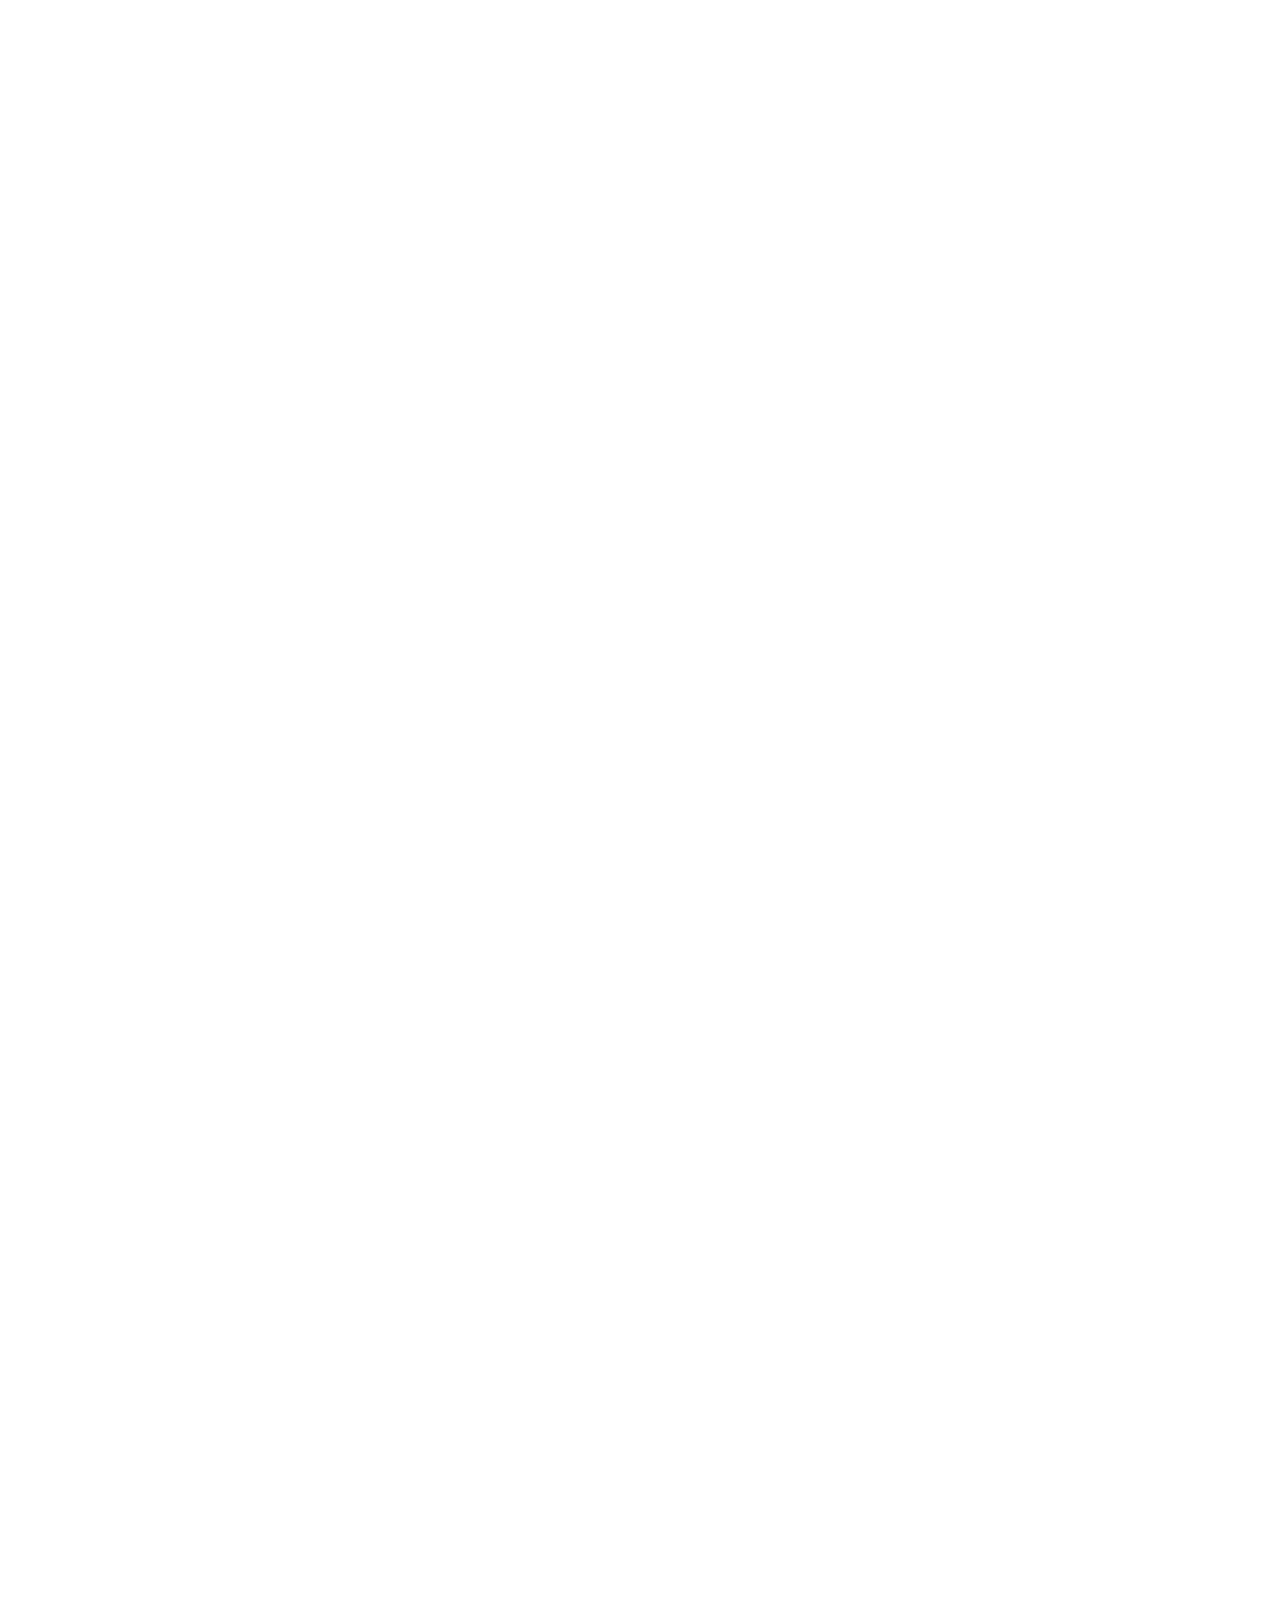
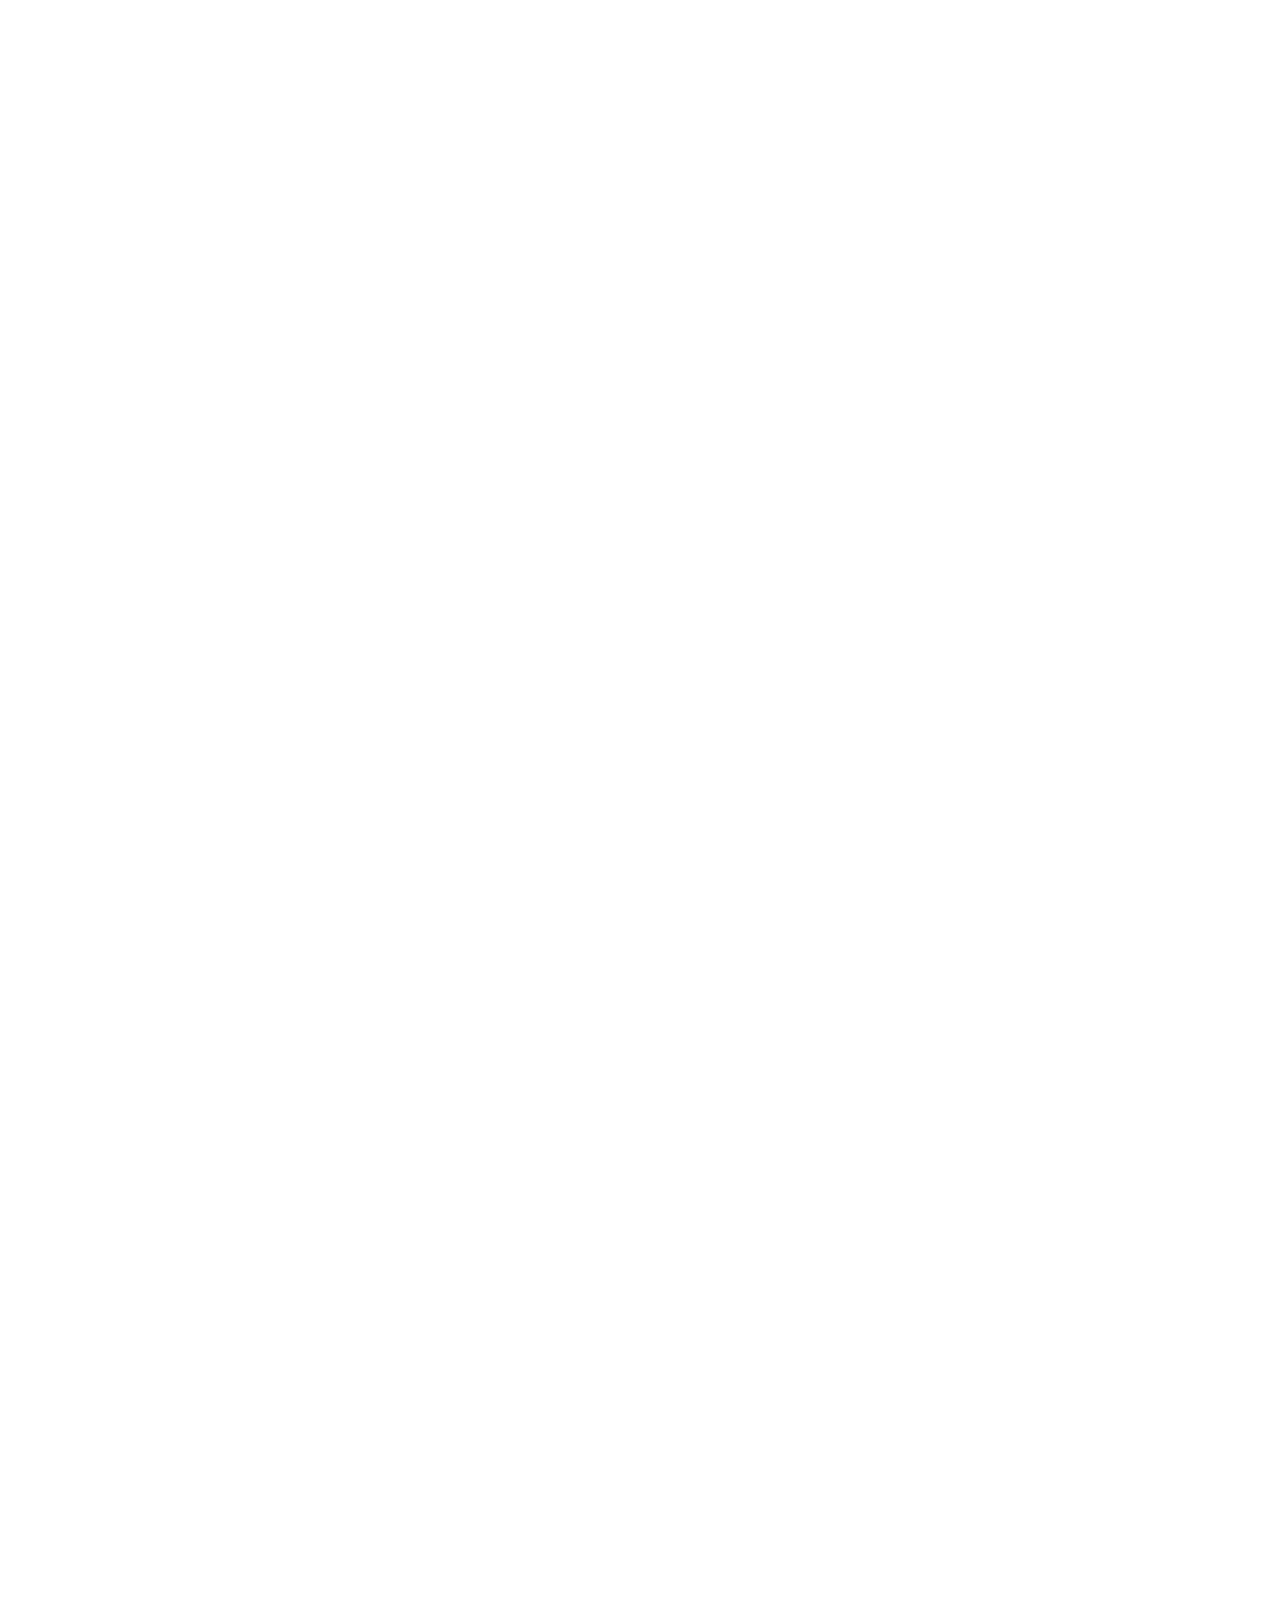
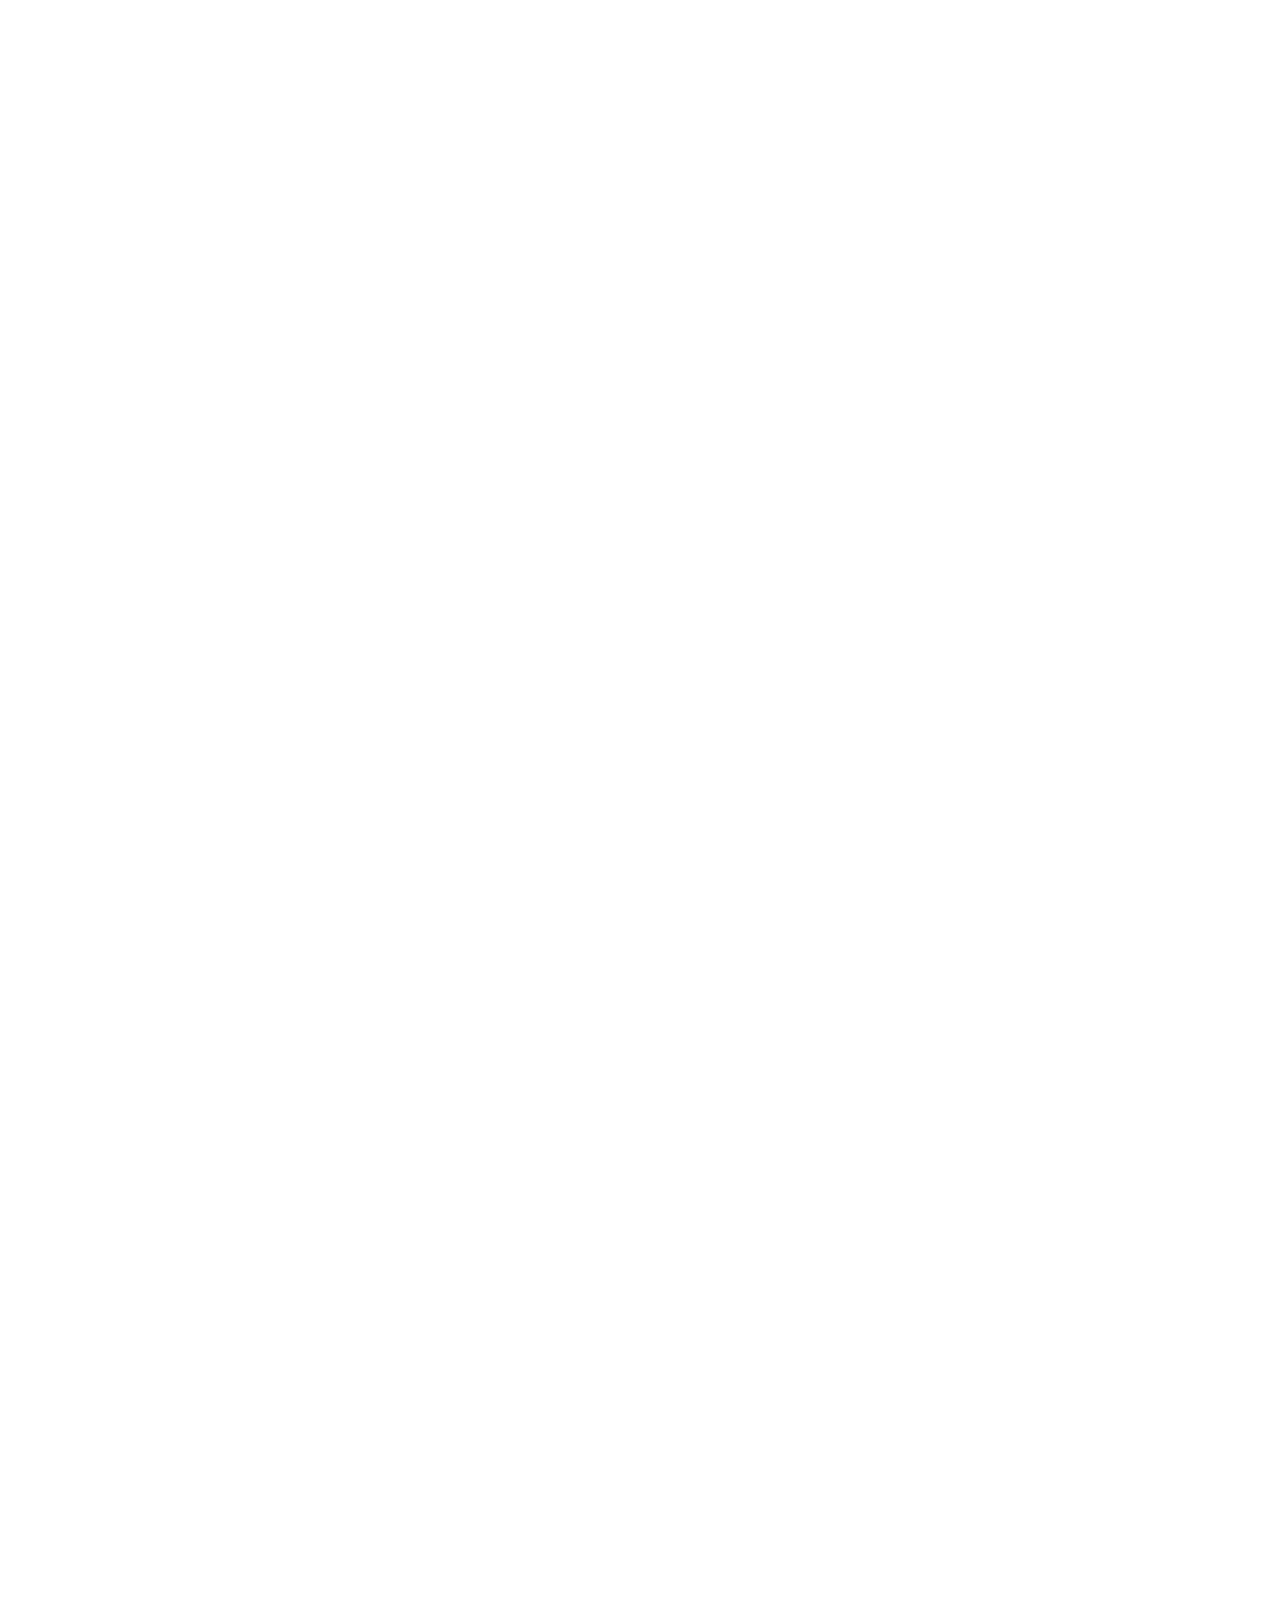
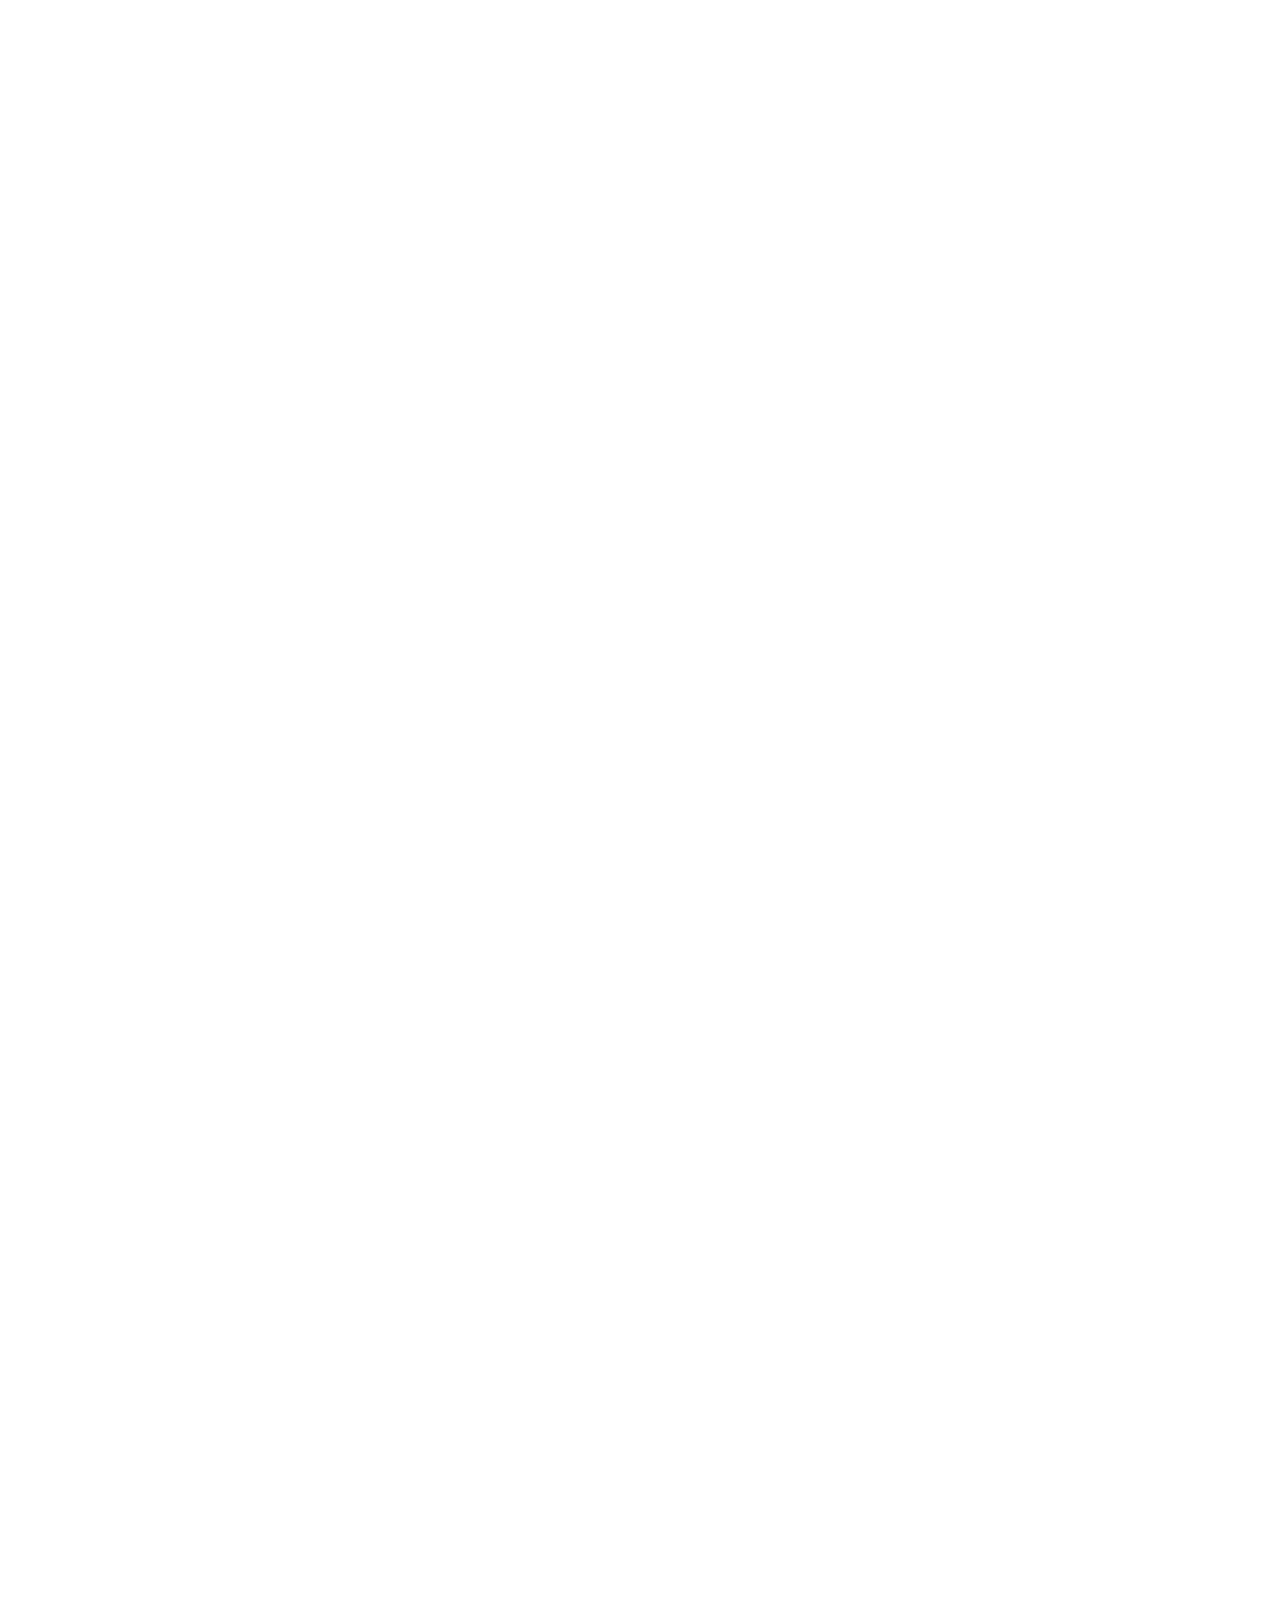
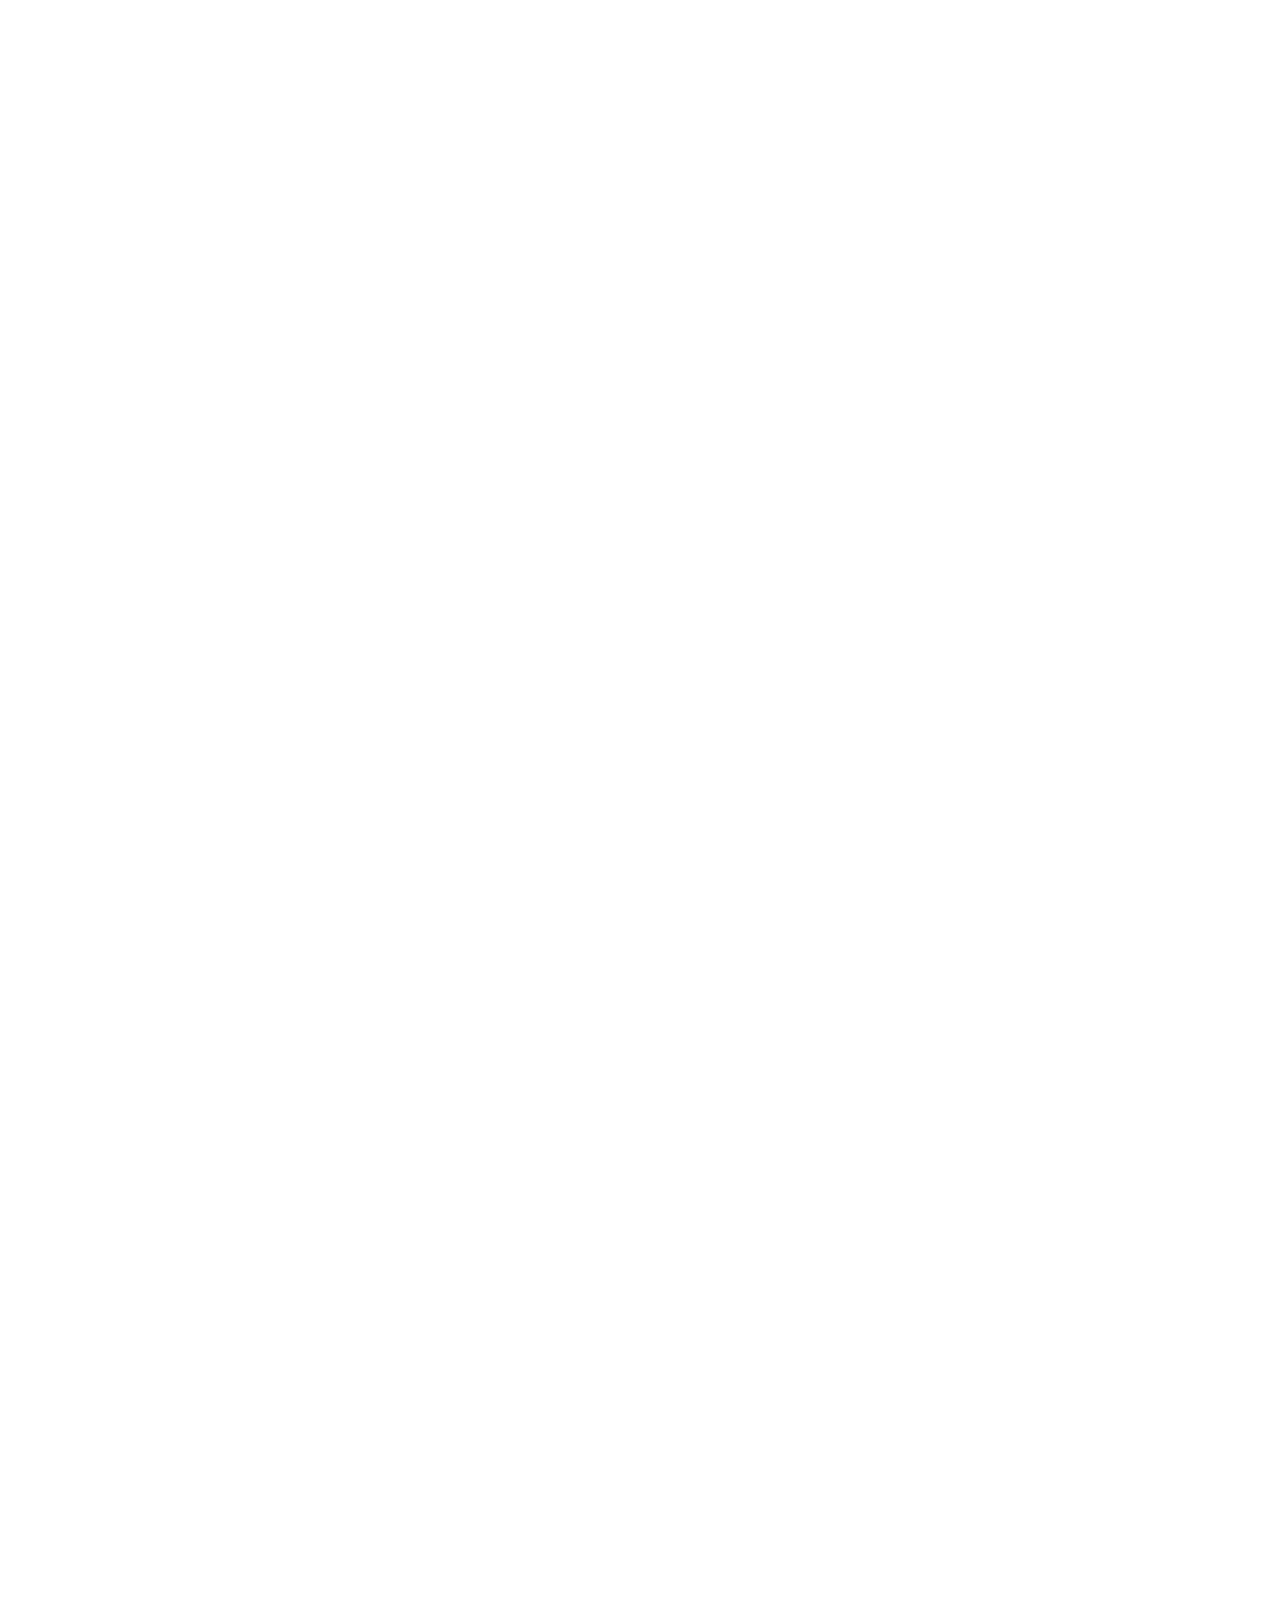
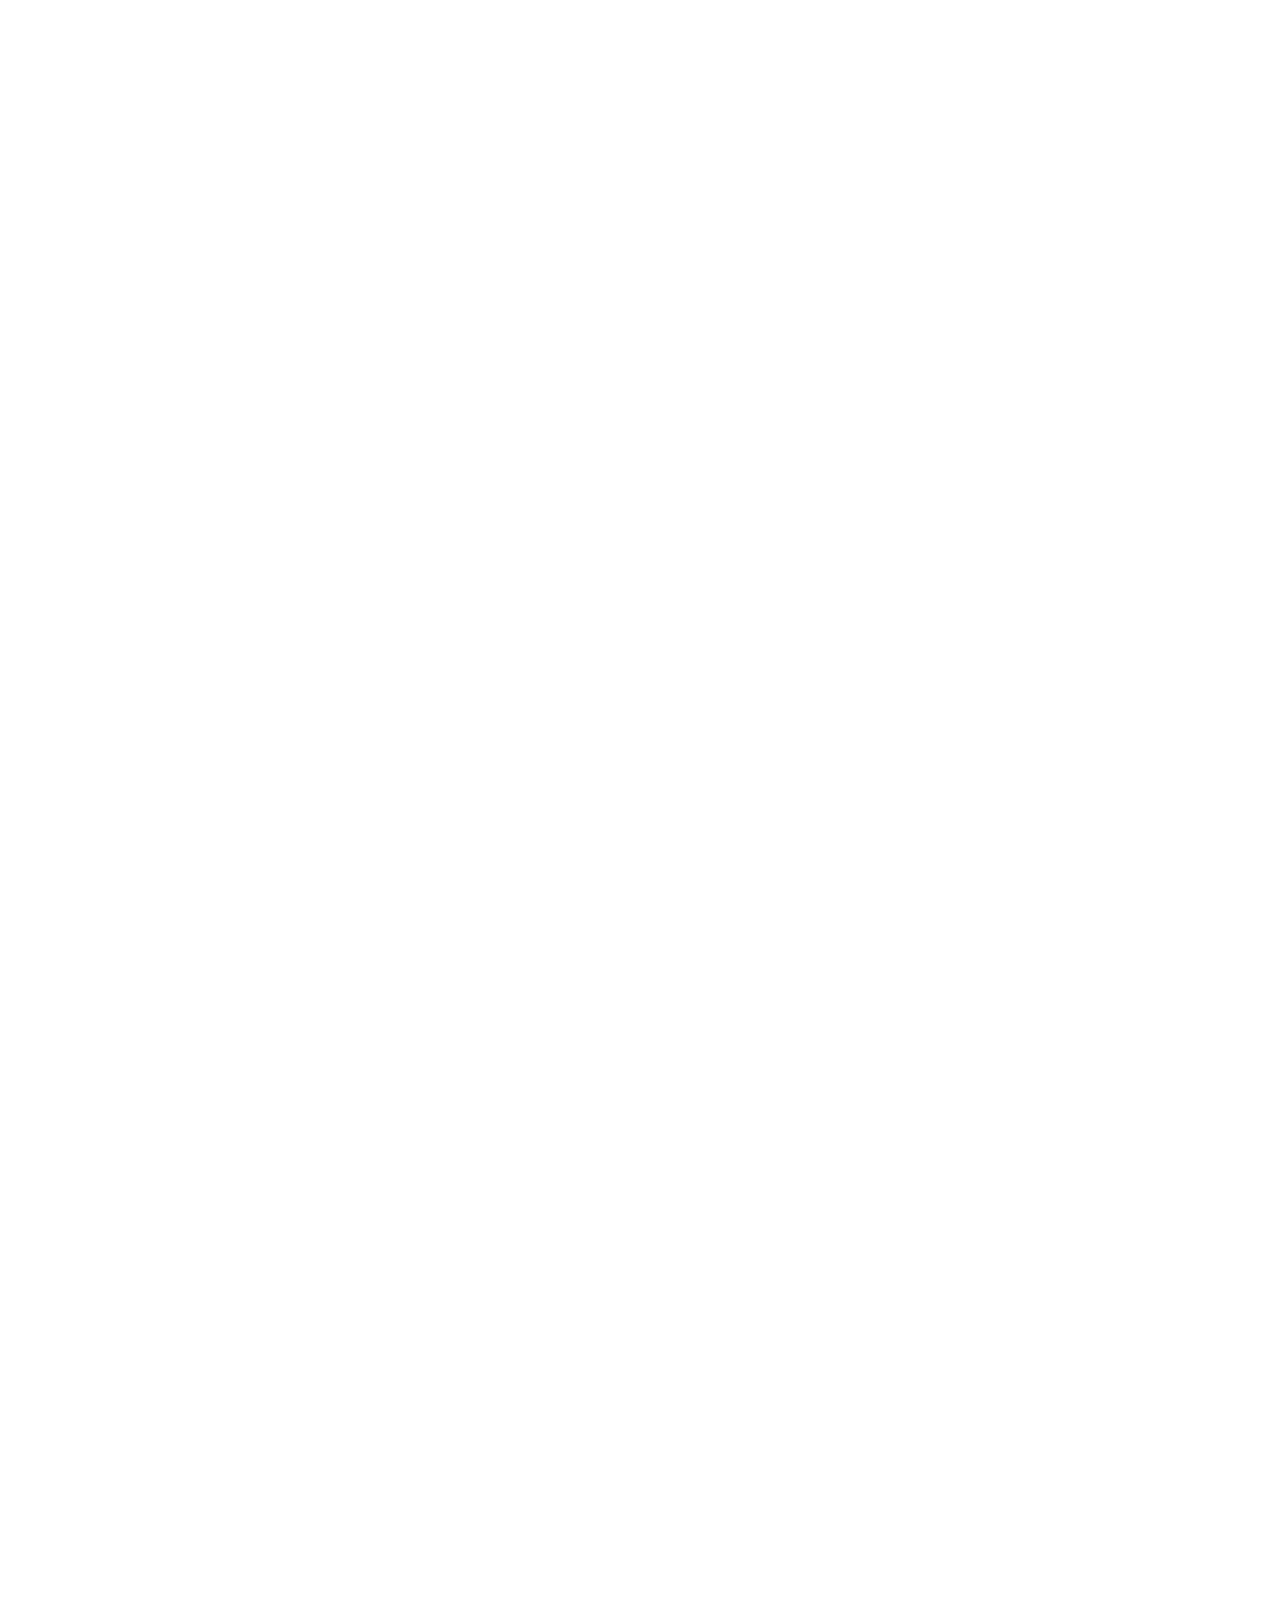
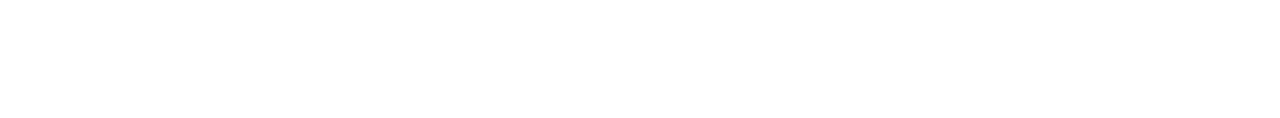
==== commit be17bc04: "further adjustments and content to carousel" ====
--- a/index.html
+++ b/index.html
@@ -382,7 +382,7 @@
                             <div class="group" data-count="2">
                                 <div class="menu-actions buttons-center">
                                     <a class="button">
-                                        <i class="far fa-microphone-alt"></i><span>Listen to our Podcast</span>
+                                        <i class="far fa-volume-up"></i><span>Listen to our Podcast</span>
                                     </a>
                                 </div>
                                 <div class="menu-section">
@@ -420,12 +420,77 @@
                 <div class="group">
 
                     <div class="slide">
-                        <img src="images/carousel-1.jpg" alt="">
-                        <div class="info">
-                            <h1 class="title">Business Etiquette</h1>
-                            <p class="description">Online courses available!</p>
+                        <div class="cover">
+                            <img src="images/carousel-square-1.jpg" alt="">
+                        </div>
+                        <div class="info">
+                            <h1 class="title">Business Etiquette Seminars</h1>
+                            <div class="description">
+                            <p>Increase profits, productivity, and retention!</p>
+                            </div>
                             <div class="buttons">
-                                <a class="button"><span>Browse courses</span><i class="far fa-arrow-right"></i></a>
+                                <a class="button"><span>Learn More</span><i class="far fa-arrow-right"></i></a>
+                            </div>
+                        </div>
+                    </div>
+
+                    <div class="slide">
+                        <div class="cover">
+                            <img src="images/carousel-square-5.jpg" alt="">
+                        </div>
+                        <div class="info">
+                            <h1 class="title">Emily Post Stationary</h1>
+                            <div class="description">
+                                <p>Online courses available!</p>
+                            </div>
+                            <div class="buttons">
+                                <a class="button"><span>Browse collection</span><i class="far fa-arrow-right"></i></a>
+                            </div>
+                        </div>
+                    </div>
+
+                    <div class="slide">
+                        <div class="cover">
+                            <img src="images/carousel-square-2.jpg" alt="">
+                        </div>
+                        <div class="info">
+                            <h1 class="title">Business Etiquette Online Course</h1>
+                            <div class="description">
+                                <p>Personal skills for professional success.</p>
+                            </div>
+                            <div class="buttons">
+                                <a class="button"><span>View course</span><i class="far fa-arrow-right"></i></a>
+                            </div>
+                        </div>
+                    </div>
+
+                    <div class="slide">
+                        <div class="cover">
+                            <img src="images/carousel-square-3.jpg" alt="">
+                        </div>
+                        <div class="info">
+                            <h1 class="title">Dining Etiquette Online Course</h1>
+                            <div class="description">
+                                <p>Manners @ The Table with Daniel Post Senning</p>
+                            </div>
+                            <div class="buttons">
+                                <a class="button"><span>View course</span><i class="far fa-arrow-right"></i></a>
+                            </div>
+                        </div>
+                    </div>
+
+                    <div class="slide">
+                        <div class="cover">
+                            <img src="images/carousel-square-4.jpg" alt="">
+                        </div>
+                        <div class="info">
+                            <h1 class="title">Awesome Etiquette Podcast</h1>
+                            <div class="description">
+                                <p>Weekly Q & A Podcast</p>
+                                <p>With Lizzie Post & Daniel Post Senning</p>
+                            </div>
+                            <div class="buttons">
+                                <a class="button"><span>Listen Now</span><i class="far fa-arrow-right"></i></a>
                             </div>
                         </div>
                     </div>
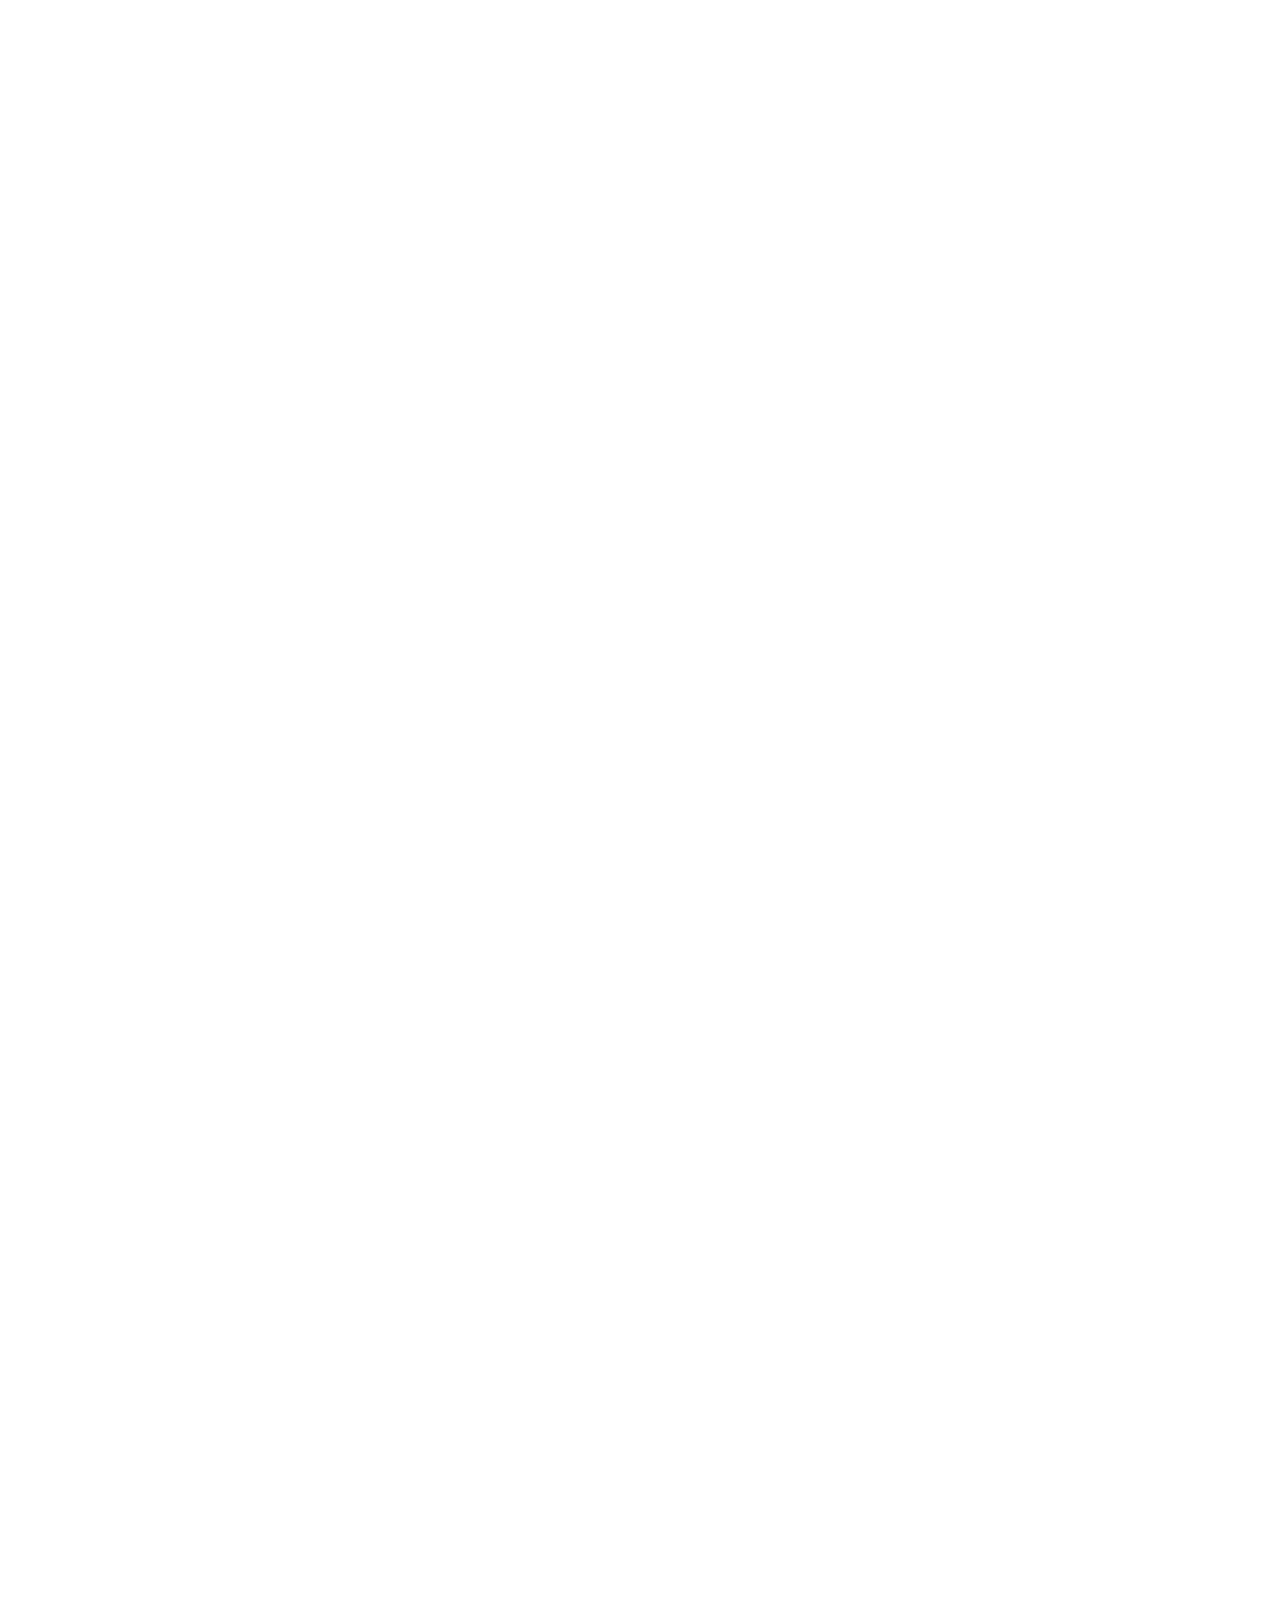
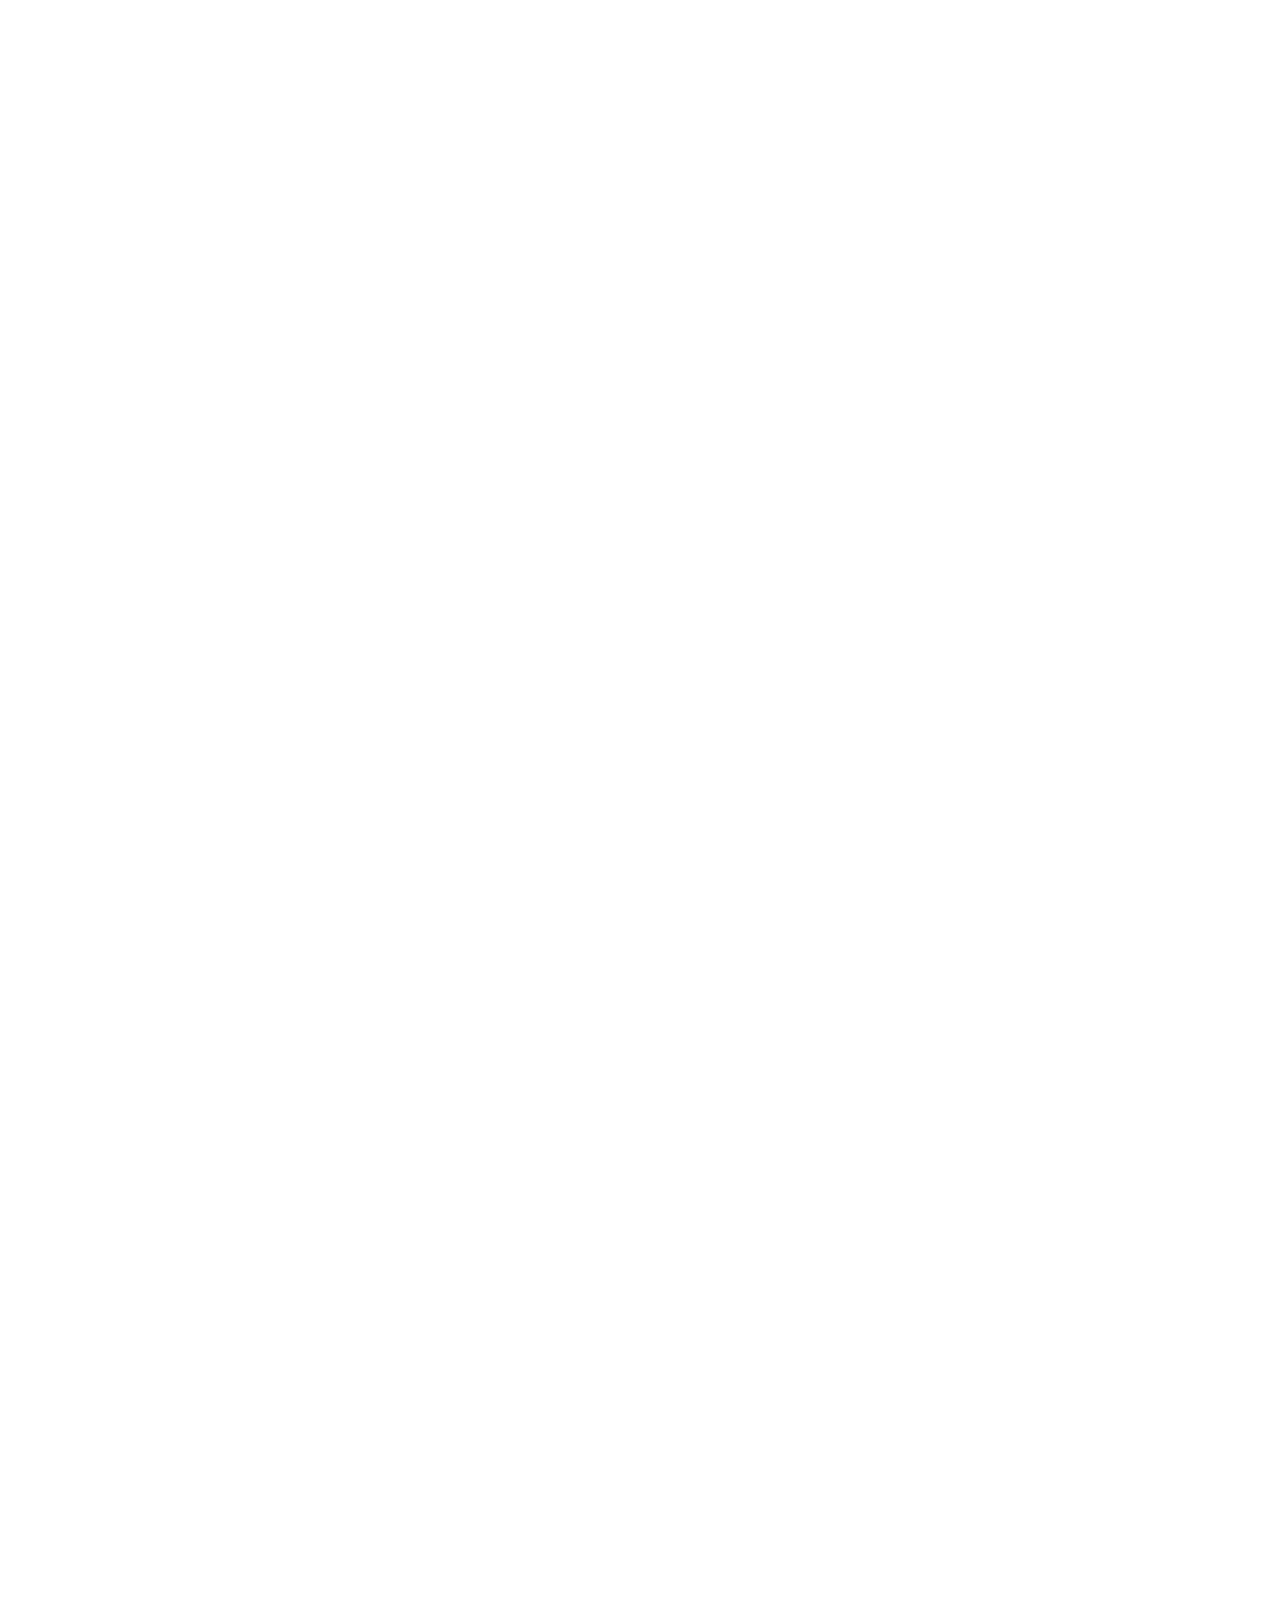
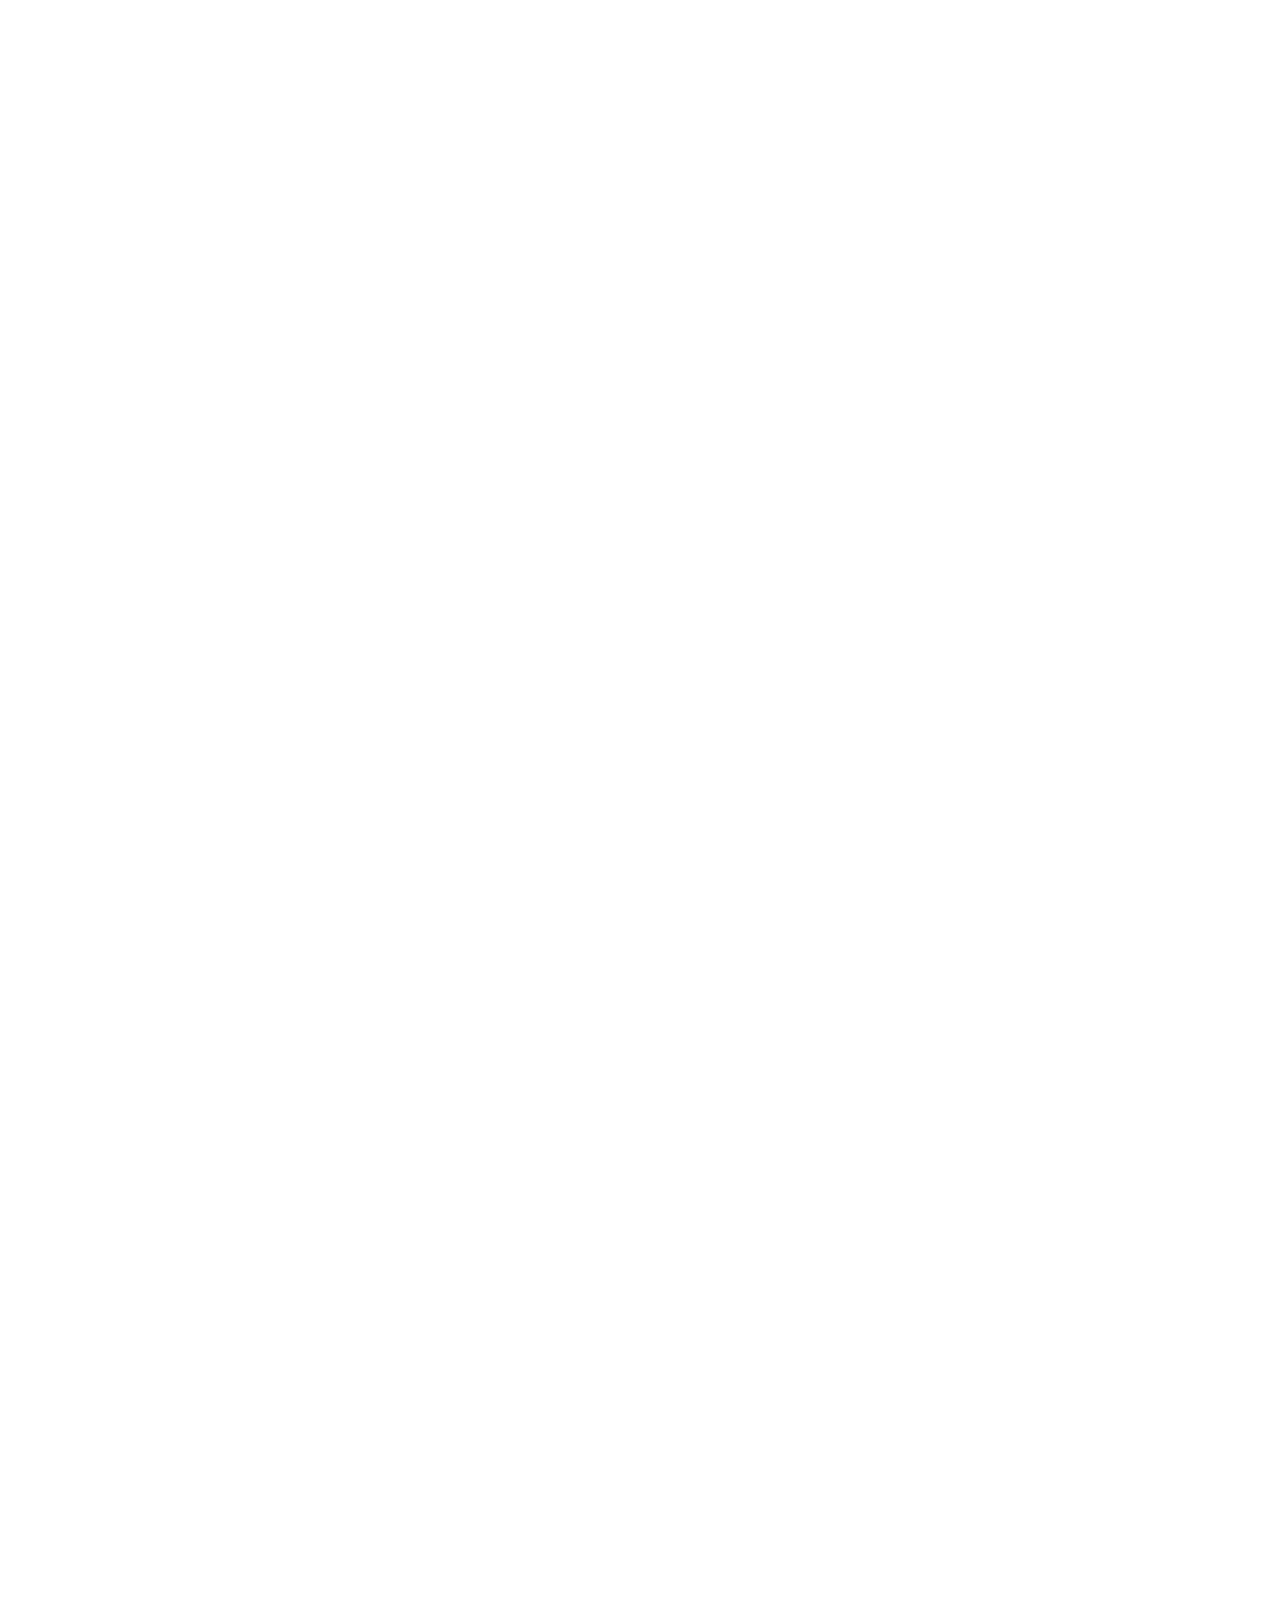
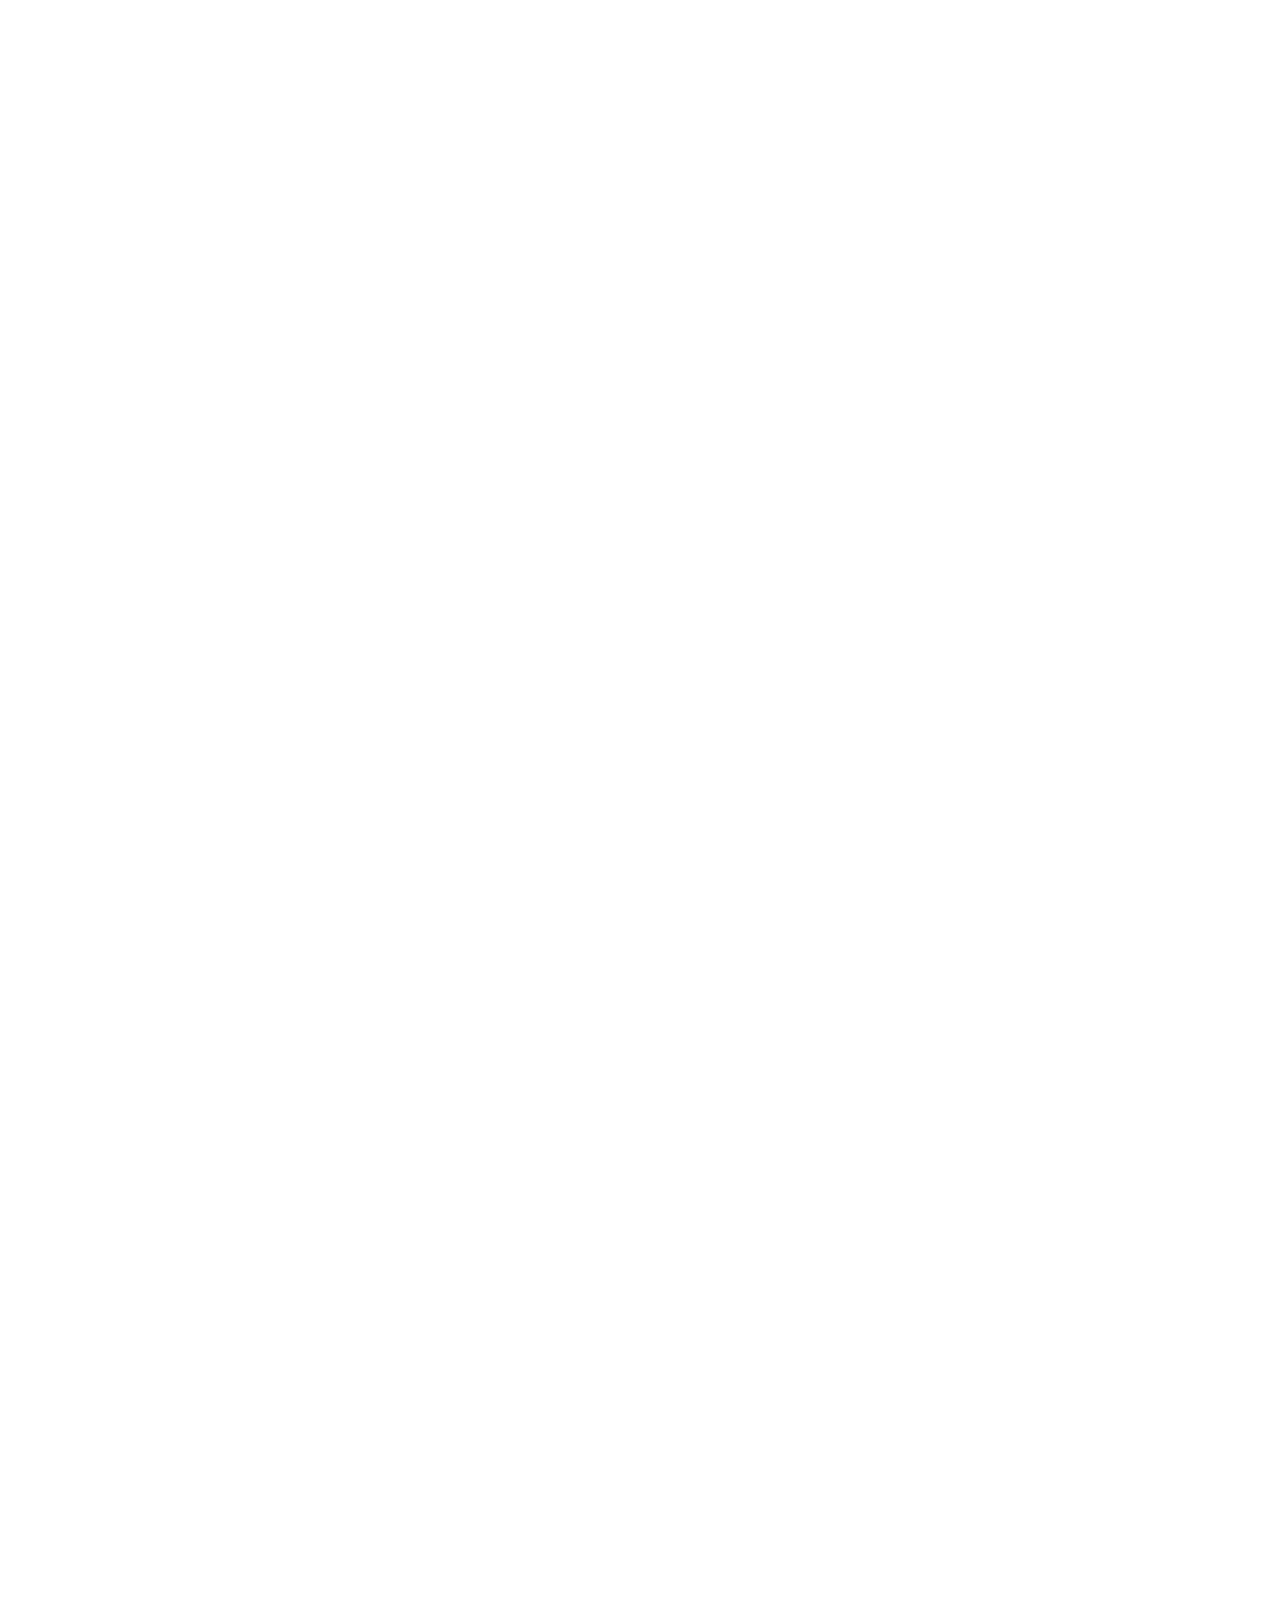
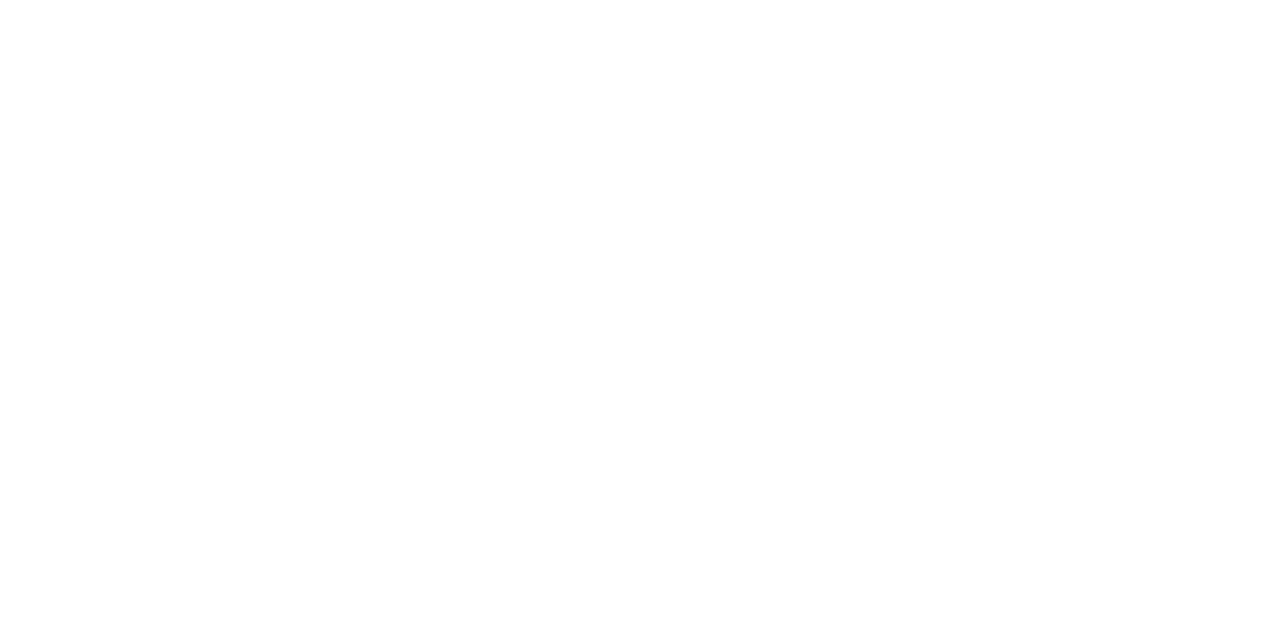
==== commit 42cf8d42: "fixed order of carousel" ====
--- a/index.html
+++ b/index.html
@@ -421,66 +421,6 @@
 
                     <div class="slide">
                         <div class="cover">
-                            <img src="images/carousel-square-1.jpg" alt="">
-                        </div>
-                        <div class="info">
-                            <h1 class="title">Business Etiquette Seminars</h1>
-                            <div class="description">
-                            <p>Increase profits, productivity, and retention!</p>
-                            </div>
-                            <div class="buttons">
-                                <a class="button"><span>Learn More</span><i class="far fa-arrow-right"></i></a>
-                            </div>
-                        </div>
-                    </div>
-
-                    <div class="slide">
-                        <div class="cover">
-                            <img src="images/carousel-square-5.jpg" alt="">
-                        </div>
-                        <div class="info">
-                            <h1 class="title">Emily Post Stationary</h1>
-                            <div class="description">
-                                <p>Online courses available!</p>
-                            </div>
-                            <div class="buttons">
-                                <a class="button"><span>Browse collection</span><i class="far fa-arrow-right"></i></a>
-                            </div>
-                        </div>
-                    </div>
-
-                    <div class="slide">
-                        <div class="cover">
-                            <img src="images/carousel-square-2.jpg" alt="">
-                        </div>
-                        <div class="info">
-                            <h1 class="title">Business Etiquette Online Course</h1>
-                            <div class="description">
-                                <p>Personal skills for professional success.</p>
-                            </div>
-                            <div class="buttons">
-                                <a class="button"><span>View course</span><i class="far fa-arrow-right"></i></a>
-                            </div>
-                        </div>
-                    </div>
-
-                    <div class="slide">
-                        <div class="cover">
-                            <img src="images/carousel-square-3.jpg" alt="">
-                        </div>
-                        <div class="info">
-                            <h1 class="title">Dining Etiquette Online Course</h1>
-                            <div class="description">
-                                <p>Manners @ The Table with Daniel Post Senning</p>
-                            </div>
-                            <div class="buttons">
-                                <a class="button"><span>View course</span><i class="far fa-arrow-right"></i></a>
-                            </div>
-                        </div>
-                    </div>
-
-                    <div class="slide">
-                        <div class="cover">
                             <img src="images/carousel-square-4.jpg" alt="">
                         </div>
                         <div class="info">
@@ -491,6 +431,66 @@
                             </div>
                             <div class="buttons">
                                 <a class="button"><span>Listen Now</span><i class="far fa-arrow-right"></i></a>
+                            </div>
+                        </div>
+                    </div>
+
+                    <div class="slide">
+                        <div class="cover">
+                            <img src="images/carousel-square-1.jpg" alt="">
+                        </div>
+                        <div class="info">
+                            <h1 class="title">Business Etiquette Seminars</h1>
+                            <div class="description">
+                            <p>Increase profits, productivity, and retention!</p>
+                            </div>
+                            <div class="buttons">
+                                <a class="button"><span>Learn More</span><i class="far fa-arrow-right"></i></a>
+                            </div>
+                        </div>
+                    </div>
+
+                    <div class="slide">
+                        <div class="cover">
+                            <img src="images/carousel-square-5.jpg" alt="">
+                        </div>
+                        <div class="info">
+                            <h1 class="title">Emily Post Stationary</h1>
+                            <div class="description">
+                                <p>Online courses available!</p>
+                            </div>
+                            <div class="buttons">
+                                <a class="button"><span>Browse collection</span><i class="far fa-arrow-right"></i></a>
+                            </div>
+                        </div>
+                    </div>
+
+                    <div class="slide">
+                        <div class="cover">
+                            <img src="images/carousel-square-2.jpg" alt="">
+                        </div>
+                        <div class="info">
+                            <h1 class="title">Business Etiquette Online Course</h1>
+                            <div class="description">
+                                <p>Personal skills for professional success.</p>
+                            </div>
+                            <div class="buttons">
+                                <a class="button"><span>View course</span><i class="far fa-arrow-right"></i></a>
+                            </div>
+                        </div>
+                    </div>
+
+                    <div class="slide">
+                        <div class="cover">
+                            <img src="images/carousel-square-3.jpg" alt="">
+                        </div>
+                        <div class="info">
+                            <h1 class="title">Dining Etiquette Online Course</h1>
+                            <div class="description">
+                                <p>Manners @ The Table with Daniel Post Senning</p>
+                            </div>
+                            <div class="buttons">
+                                <a class="button"><span>View course</span><i class="far fa-arrow-right"></i></a>
                             </div>
                         </div>
                     </div>
@@ -505,6 +505,9 @@
                 <div class="group">
                     <div class="text">
                         <h1>Since 1922, the Emily Post Institute maintains and evolves the standards of etiquette.</h1>
+                        <div class="buttons buttons-center">
+                            <a href="#" class="button">Learn More About Emily Post</a>
+                        </div>
                     </div>
                     <!-- <div class="photo">
                         PHOTO
@@ -614,7 +617,8 @@
         <section class="small-features">
             <div class="container">
                 <div class="section-heading">
-                    <h2>New Posts</h2>
+                    <h2>The Latest From Emily Post</h2>
+                    <p>We cover a range of timely topics, and keep you up-to-date on current happenings in our world.</p>
                 </div>
                 <div class="group">
 
@@ -690,6 +694,61 @@
                         </span>
                     </a>
 
+                </div>
+            </div>
+        </section>
+
+        <section class="podcast podcast-widget">
+            <div class="container">
+                <div class="section-heading">
+                    <h2>The Awesome Etiquette Podcast</h2>
+                    <p>Join Lizzie Post & Daniel Post Senning as they answer audience questions and discuss modern day etiquette.</p>
+                </div>
+                <div class="group">
+                    <a class="podcast-item" href="#">
+                        <div class="details">
+                            <div class="icon">
+                                <i class="fas fa-microphone"></i>
+                            </div>
+                            <h3>Episode 297: A Spot of Tea</h3>
+                            <p class="date">May 18th</p>
+                        </div>
+                        <span class="button button-size-small button-secondary">Listen Now</span>
+                    </a>
+                    <a class="podcast-item" href="#">
+                        <div class="details">
+                            <div class="icon">
+                                <i class="fas fa-microphone"></i>
+                            </div>
+                            <h3>Episode 296: Honesty</h3>
+                            <p class="date">May 11th</p>
+                        </div>
+                        <span class="button button-size-small button-secondary">Listen Now</span>
+                    </a>
+                    <a class="podcast-item" href="#">
+                        <div class="details">
+                            <div class="icon">
+                                <i class="fas fa-microphone"></i>
+                            </div>
+                            <h3>Episode 295: Eating Out?</h3>
+                            <p class="date">May 4th</p>
+                        </div>
+                        <span class="button button-size-small button-secondary">Listen Now</span>
+                    </a>
+                    <a class="podcast-item" href="#">
+                        <div class="details">
+                            <div class="icon">
+                                <i class="fas fa-microphone"></i>
+                            </div>
+                            <h3>Episode 294: Slacking Off</h3>
+                            <p class="date">April 27th</p>
+                        </div>
+                        <span class="button button-size-small button-secondary">Listen Now</span>
+                    </a>
+                </div>
+                <br>
+                <div class="buttons buttons-center">
+                    <a href="#" class="button"><span>More podcast episodes</span><i class="far fa-arrow-right"></i></a>
                 </div>
             </div>
         </section>
@@ -743,76 +802,12 @@
                     </a>
 
                 </div>
+                <br>
+                <div class="buttons buttons-center">
+                    <a href="#" class="button"><i class="far fa-book-open"></i><span>Explore more books</span></a>
+                </div>
             </div>
         </section>
-
-        <!-- <section class="testimonials">
-            <div class="container">
-                <h2>Testimonials</h2>
-            </div>
-        </section> -->
-
-        <!-- <section class="blog blog-widget">
-            <div class="container">
-                <div class="group">
-
-                    <div class="post">
-                        <div class="cover">
-                            <a href="#">
-                                <img src="images/demo/beach.jpg" alt="Home">
-                            </a>
-                        </div>
-                        <div class="info">
-                            <p class="tags"><a href="#">Category 3</a></p>
-                            <h3 class="title"><a href="#">Blog Post #3</a></h3>
-                            <p class="summary">
-                                Interdum et malesuada fames ac ante ipsum primis in faucibus. Aliquam malesuada, erat vitae volutpat scelerisque, lorem felis ultrices risus, non vehicula leo magna id erat.
-                            </p>
-                        </div>
-                    </div>
-
-                    <div class="post">
-                        <div class="cover">
-                            <a href="#">
-                                <img src="images/demo/beach.jpg" alt="Home">
-                            </a>
-                        </div>
-                        <div class="info">
-                            <p class="tags"><a href="#">Category 3</a></p>
-                            <h3 class="title"><a href="#">Blog Post #3</a></h3>
-                            <p class="summary">
-                                Interdum et malesuada fames ac ante ipsum primis in faucibus. Aliquam malesuada, erat vitae volutpat scelerisque, lorem felis ultrices risus, non vehicula leo magna id erat.
-                            </p>
-                        </div>
-                    </div>
-
-                    <div class="post">
-                        <div class="cover">
-                            <a href="#">
-                                <img src="images/demo/beach.jpg" alt="Home">
-                            </a>
-                        </div>
-                        <div class="info">
-                            <p class="tags"><a href="#">Category 3</a></p>
-                            <h3 class="title"><a href="#">Blog Post #3</a></h3>
-                            <p class="summary">
-                                Interdum et malesuada fames ac ante ipsum primis in faucibus. Aliquam malesuada, erat vitae volutpat scelerisque, lorem felis ultrices risus, non vehicula leo magna id erat.
-                            </p>
-                        </div>
-                    </div>
-
-
-                </div>
-            </div>
-        </section> -->
-
-        <!-- <section class="instagram">
-            <div class="container">
-                <h2 class="heading">Instagram Feed</h2>
-                <script src="https://apps.elfsight.com/p/platform.js" defer async></script>
-                <div class="elfsight-app-2e580992-8c92-4eca-a1cb-5d82031ec9cb"></div>
-            </div>
-        </section> -->
 
     </main>
 
--- a/css/style.css
+++ b/css/style.css
@@ -1654,7 +1654,7 @@
 }
 .button-secondary {
   color: inherit;
-  background: rgba(0, 0, 0, 0.25);
+  background: #C2C3C4;
 }
 .button-text {
   color: #F48561;
@@ -2247,13 +2247,34 @@
   padding: 0;
   padding-top: 1em;
 }
-.carousel .group {
+.carousel .flickity-viewport {
+  width: 100%;
   box-shadow: 0 25px 50px -12px rgba(0, 0, 0, 0.25);
   border-radius: 0.125em;
-  overflow: hidden;
-}
-.carousel .flickity-viewport {
-  width: 100%;
+}
+.carousel .flickity-prev-next-button {
+  transform: none;
+  background: none;
+  box-shadow: none;
+}
+.carousel .flickity-prev-next-button.next {
+  top: auto;
+  bottom: 0.5em;
+  right: 0.5em;
+}
+.carousel .flickity-prev-next-button.previous {
+  top: auto;
+  bottom: 0.5em;
+  right: calc(44px + 0.5em);
+  left: auto;
+}
+.carousel .flickity-prev-next-button[disabled] {
+  display: none;
+}
+.carousel .flickity-page-dots {
+  bottom: 1em;
+  left: 1em;
+  width: auto;
 }
 .carousel .slide {
   -webkit-user-select: none;
@@ -2262,6 +2283,11 @@
   width: 100%;
   position: relative;
   outline: none;
+  display: flex;
+  align-items: center;
+  justify-content: space-between;
+  flex-flow: row wrap;
+  background: #f6f9fc;
 }
 .carousel .slide a {
   -webkit-user-select: none;
@@ -2276,18 +2302,48 @@
   width: 100%;
   height: auto;
 }
+.carousel .slide.is-selected .cover {
+  filter: grayscale(0);
+  opacity: 1;
+}
+.carousel .slide.is-selected .info,
+.carousel .slide.is-selected .title,
+.carousel .slide.is-selected .description,
+.carousel .slide.is-selected .button {
+  animation: fade-in-up 600ms ease-in-out forwards;
+}
+@keyframes fade-in-up {
+  to {
+    opacity: 1;
+    transform: translate(0, 0);
+  }
+}
+.carousel .slide .cover,
 .carousel .slide .info {
-  position: absolute;
-  width: 100%;
-  bottom: 0;
-  left: 0;
-  padding: 2em;
-  background: #f6f9fc;
-  background: linear-gradient(to top right, rgba(246, 249, 252, 0.75), transparent);
+  width: 50%;
+}
+.carousel .slide .cover {
+  box-shadow: 0 25px 50px -12px rgba(0, 0, 0, 0.25);
+  filter: grayscale(1);
+  opacity: 0;
+  transition: filter 800ms ease-in-out, opacity 250ms ease-in-out;
+}
+.carousel .slide .info {
+  padding: 5em;
+}
+.carousel .slide:nth-of-type(even) {
+  flex-flow: row-reverse wrap;
+}
+.carousel .slide .info,
+.carousel .slide .title,
+.carousel .slide .description,
+.carousel .slide .button {
+  opacity: 0;
+  transform: translate(0, 1em);
 }
 .carousel .slide .title {
-  margin: 0;
   font-weight: 600;
+  transition: 250ms ease;
 }
 .carousel .slide .title {
   font-size: 1.75rem;
@@ -2305,23 +2361,15 @@
 .carousel .slide .description {
   color: #0D485F;
   font-weight: 500;
-  margin-bottom: 0.5em;
-}
-.carousel .slide .description {
-  font-size: 1rem;
-}
-@media screen and (min-width: 38rem) {
-  .carousel .slide .description {
-    font-size: calc(1rem + 0.5 * ((100vw - 38rem) / 32));
-  }
-}
-@media screen and (min-width: 70rem) {
-  .carousel .slide .description {
-    font-size: 1.5rem;
-  }
+  margin-bottom: 0.75em;
+  transition: 250ms ease;
+}
+.carousel .slide .description p {
+  margin-bottom: 0.25em;
 }
 .carousel .slide .button {
   margin: 0.5em 0;
+  transition: 250ms ease;
 }
 .features .group {
   margin: 0 -1em;
@@ -2352,8 +2400,7 @@
   display: flex;
   flex-direction: column;
   justify-content: space-between;
-  max-width: 330px;
-  width: 100%;
+  width: calc(25% - 2em);
   margin: 3em 1em;
   padding: 2em;
   min-height: 500px;
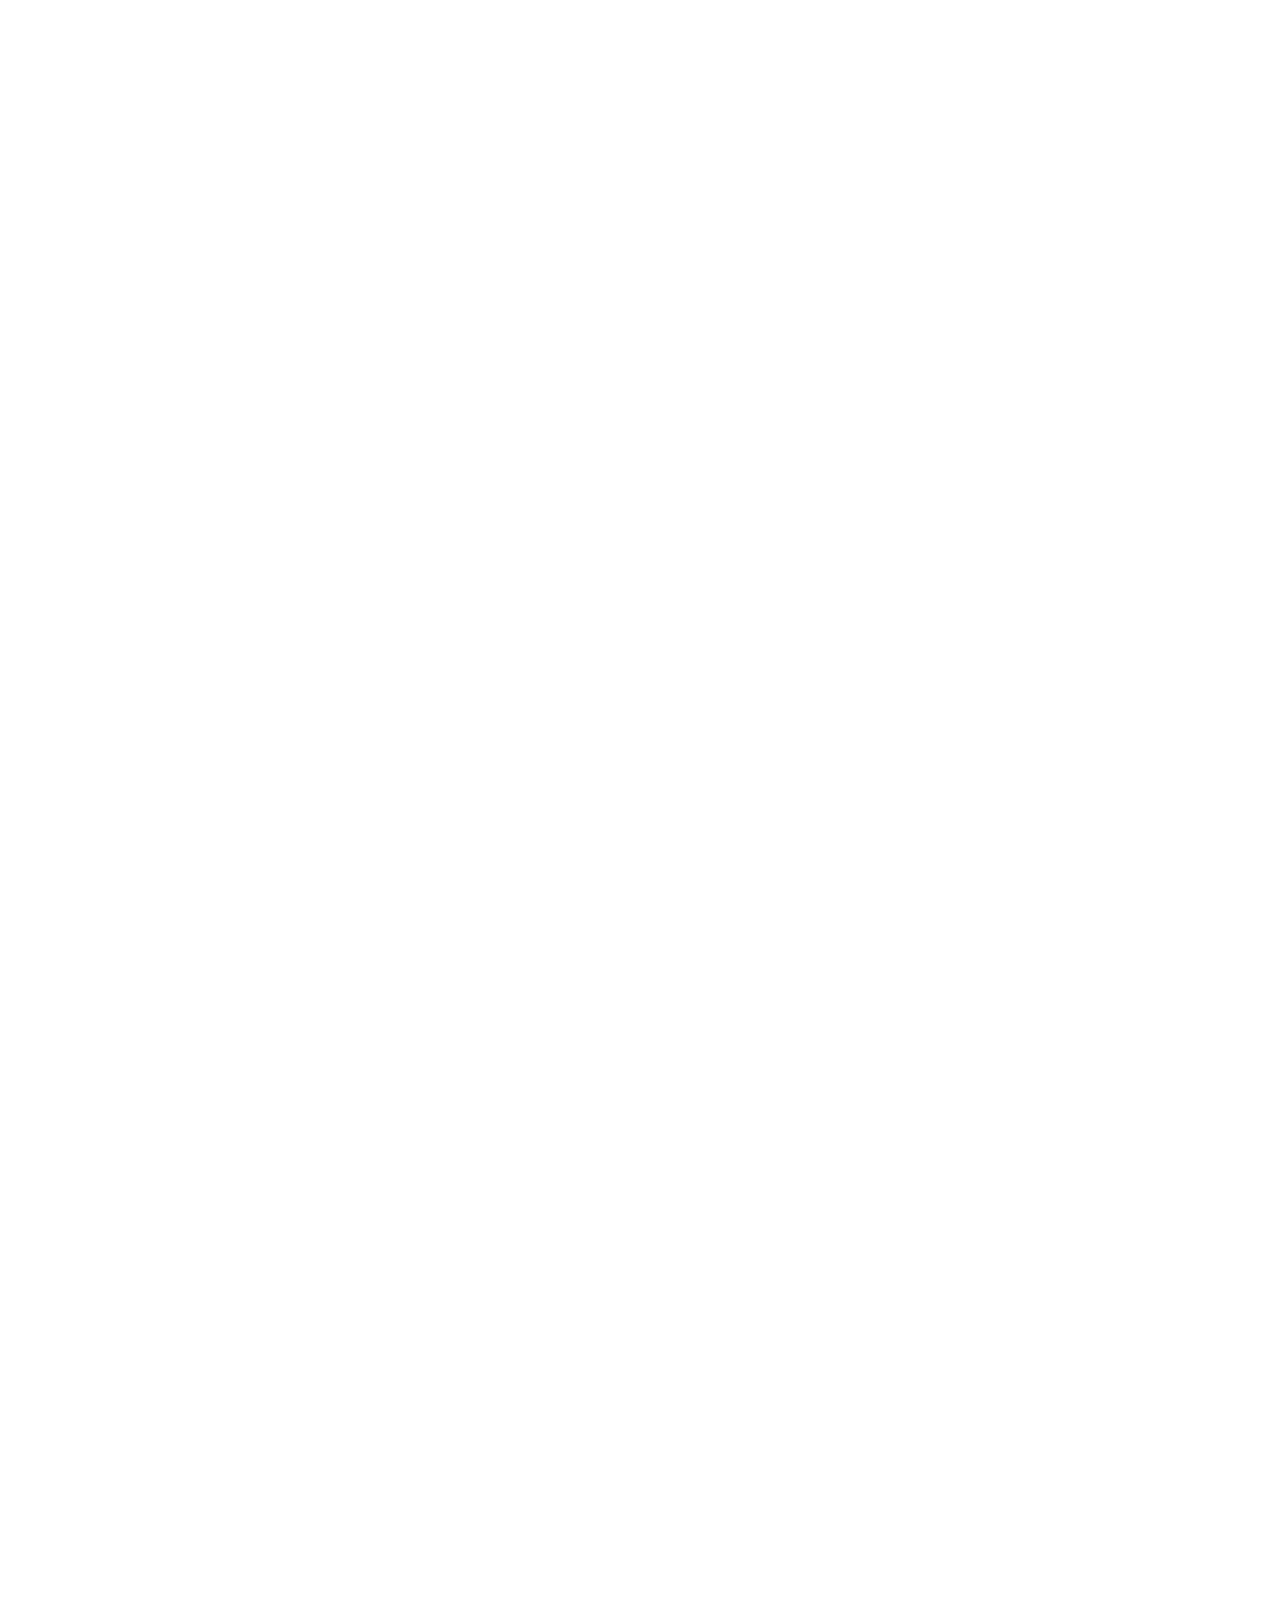
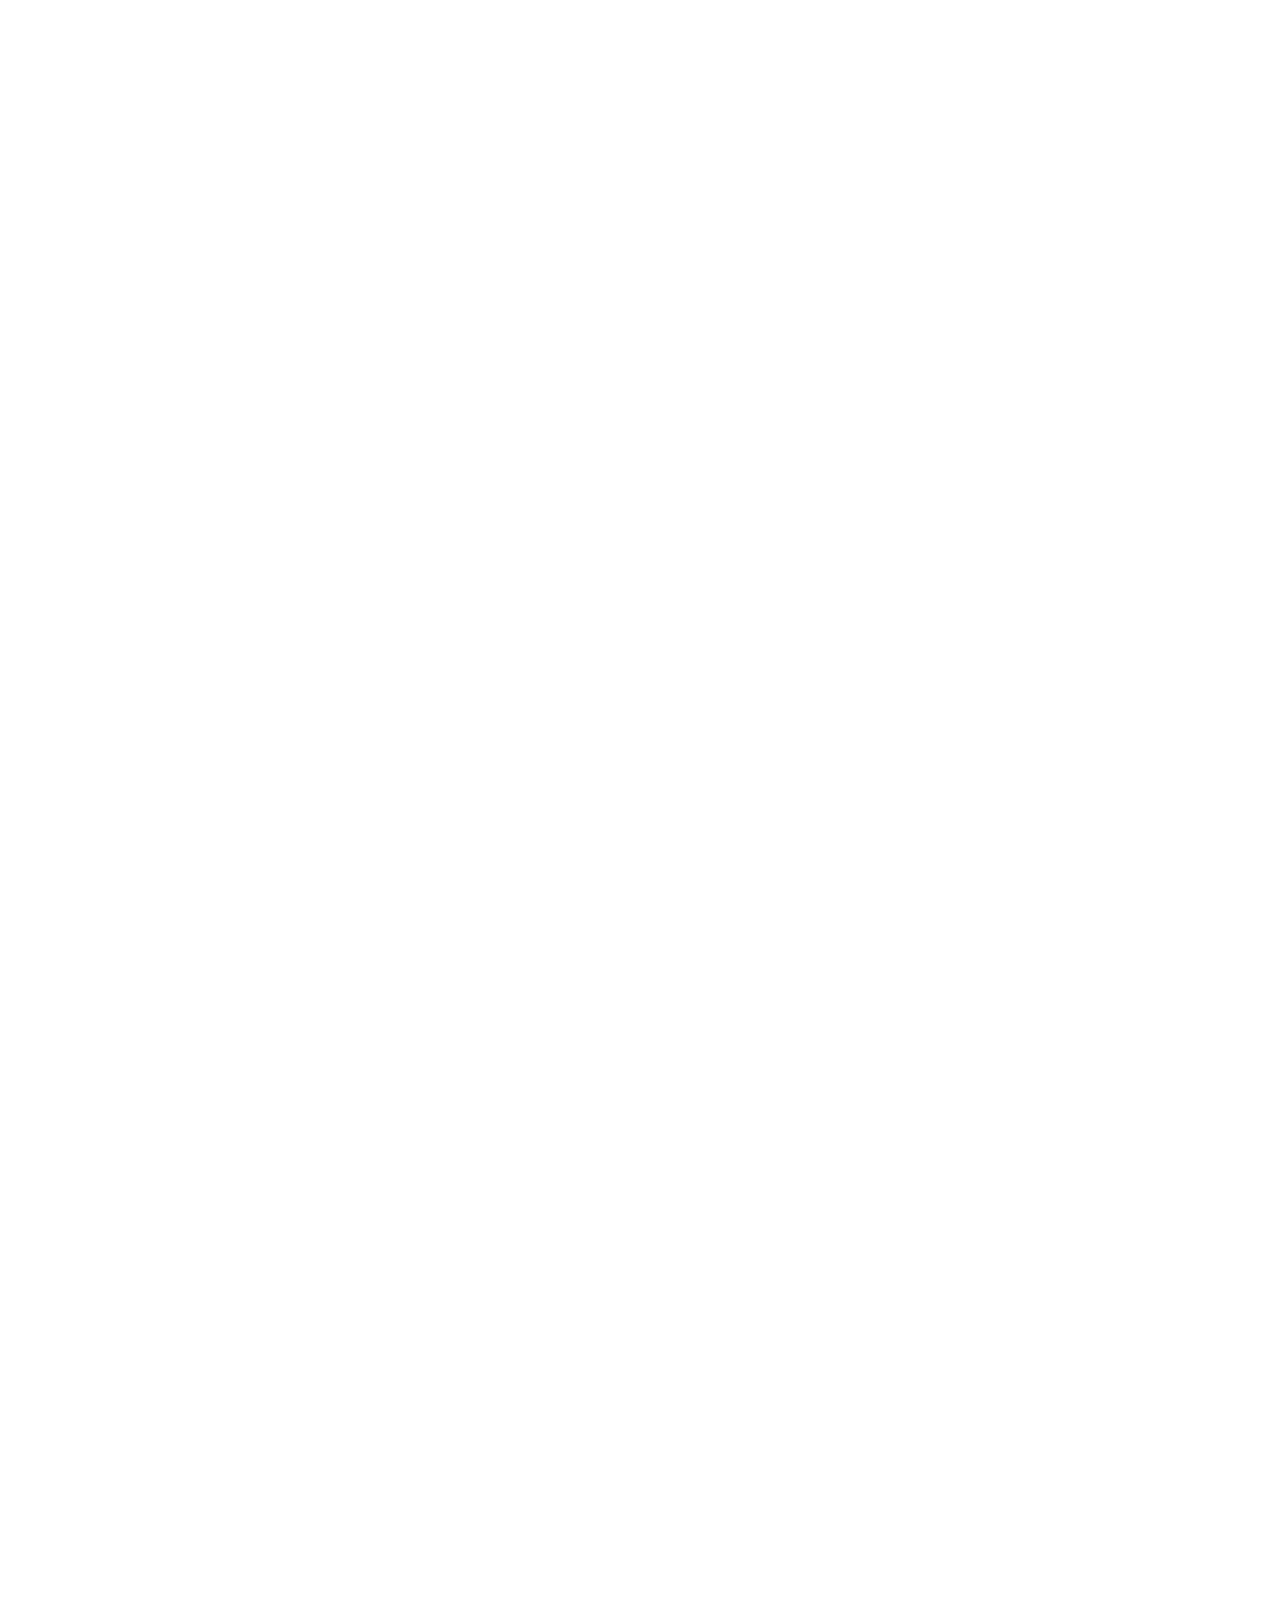
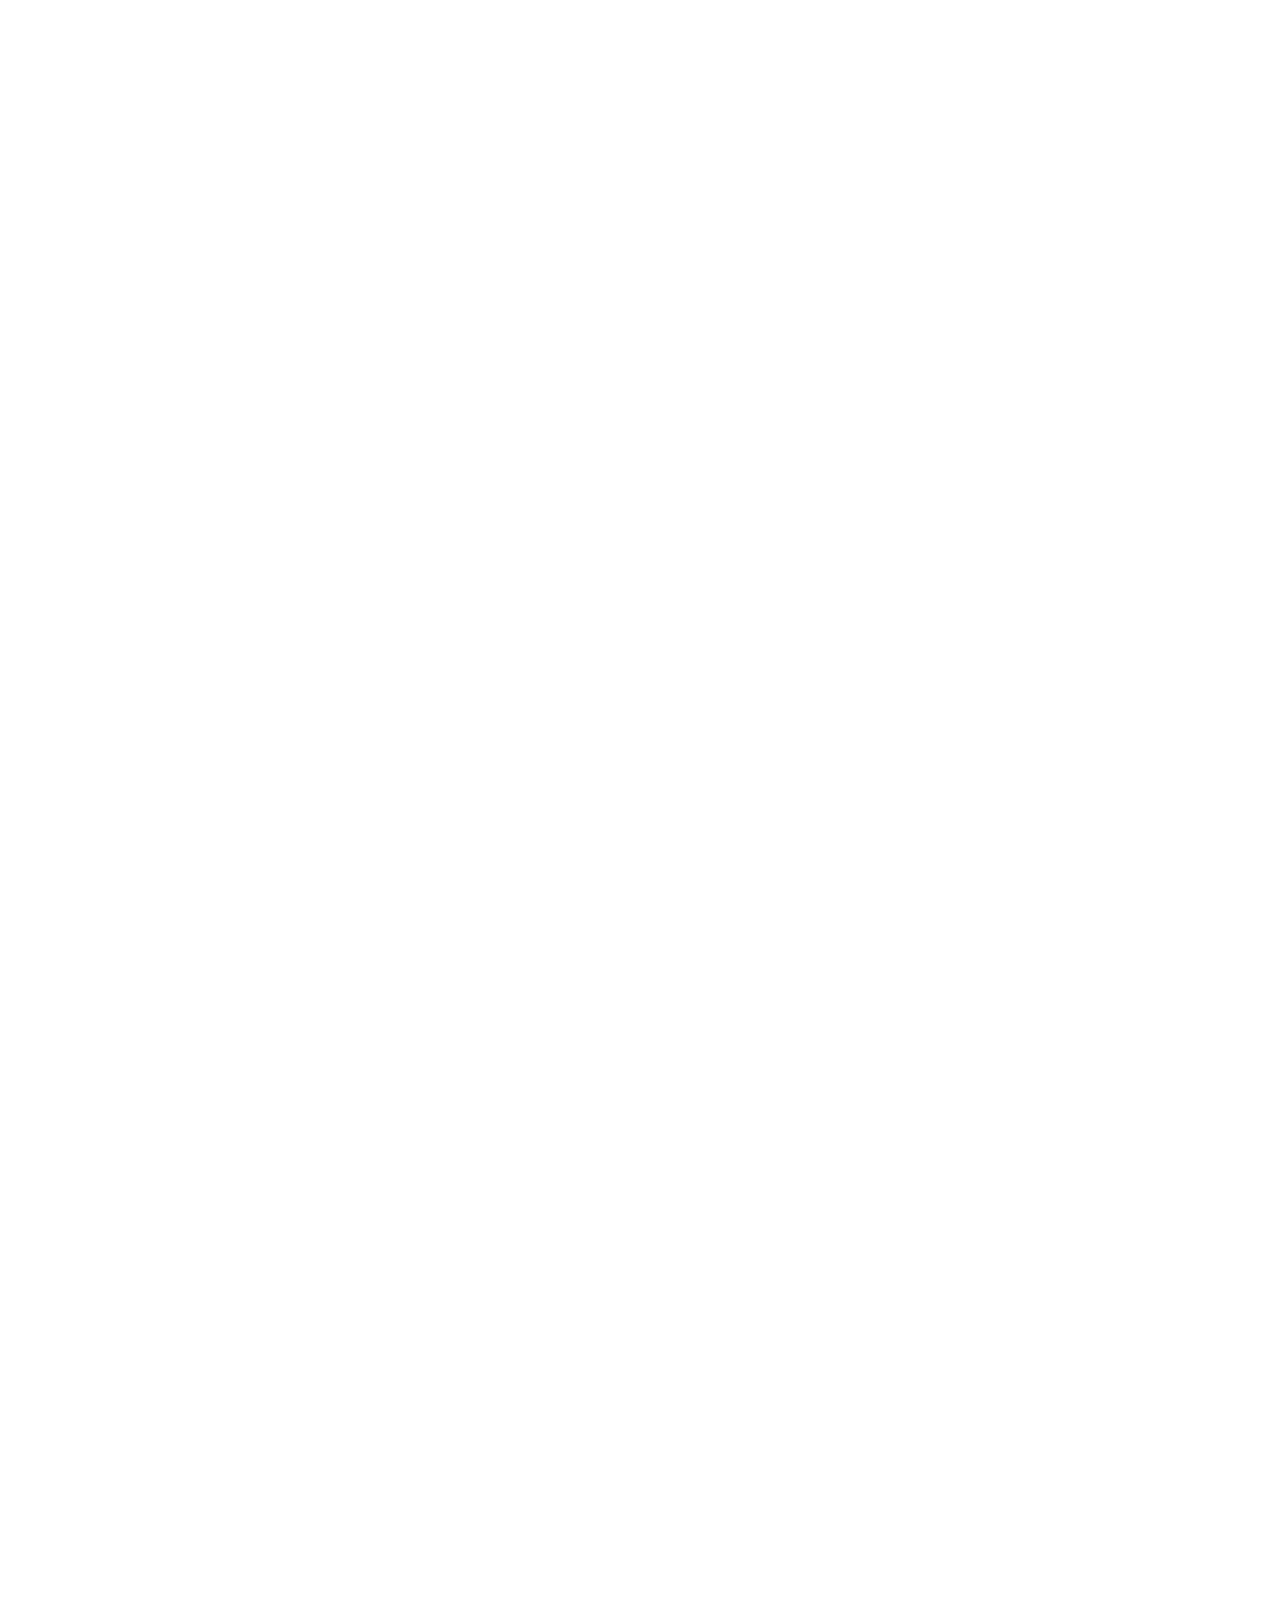
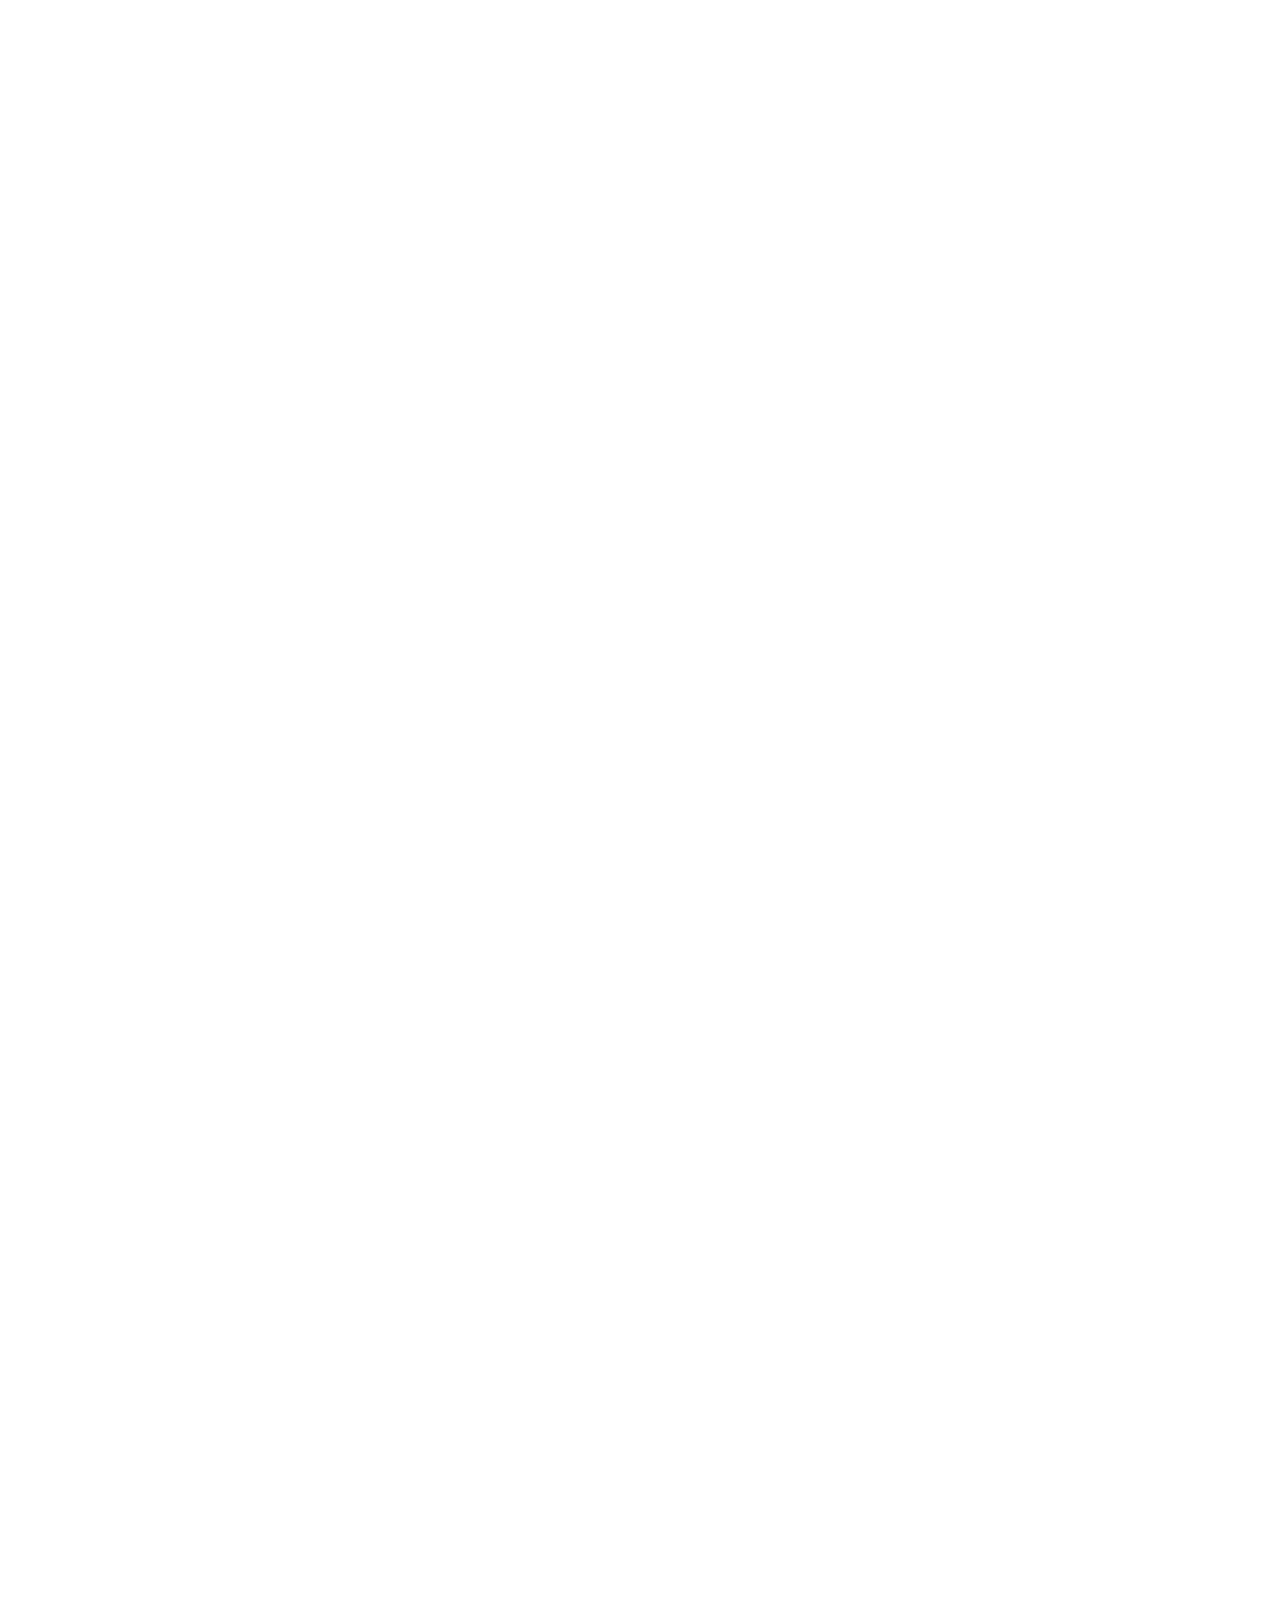
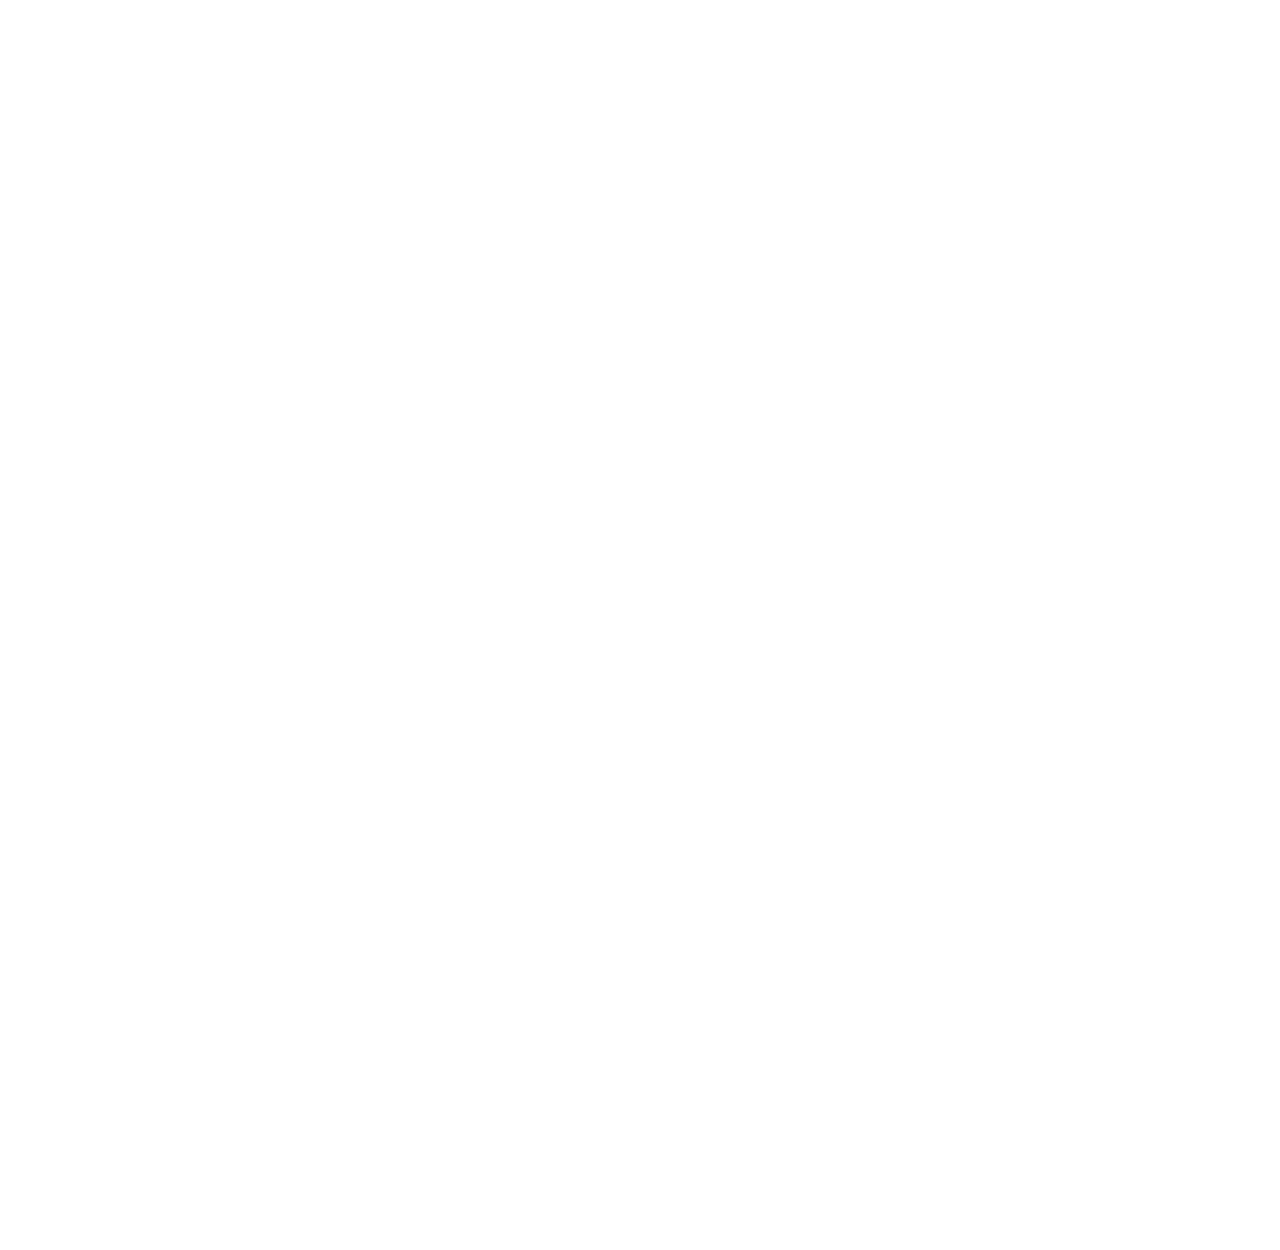
==== commit 4c173bb8: "finalized footer" ====
--- a/index.html
+++ b/index.html
@@ -811,25 +811,78 @@
 
     </main>
 
-    <footer class="footer" role="contentinfo">
+    <footer class="footer">
         <div class="container">
-            <div class="social-icons">
-                <a href="#" target="_blank" title="Follow us on Facebook"><i class="fab fa-facebook-f"></i></a>
-                <a href="#" target="_blank" title="Follow us on Twitter"><i class="fab fa-twitter"></i></a>
-                <a href="#" target="_blank" title="Follow us on Pinterest"><i class="fab fa-pinterest-p"></i></a>
-                <a href="#" target="_blank" title="Follow us on Instagram"><i class="fab fa-instagram"></i></a>
-                <a href="#" target="_blank" title="Follow us on LinkedIn"><i class="fab fa-linkedin-in"></i></a>
-                <a href="#" target="_blank" title="Follow us on YouTube"><i class="fab fa-youtube"></i></a>
+            <div class="group">
+                <div class="logo">
+                    <a href="index.html" class="force">
+                        <img src="images/emily-post-logo.svg" title="Return Home" alt="Logo">
+                    </a>
+                </div>
+                <div class="links">
+                    <div class="group">
+                        <div class="section">
+                            <h3 class="label">About Us</h3>
+                            <ul>
+                                <li><a href="#">Our History</a></li>
+                                <li><a href="#">Heritage</a></li>
+                                <li><a href="#">Who We Are</a></li>
+                                <li><a href="#">What We Do</a></li>
+                                <li><a href="#">Spokesperson</a></li>
+                                <li><a href="#">Careers</a></li>
+                            </ul>
+                        </div>
+                        <div class="section">
+                            <h3 class="label">Services</h3>
+                            <ul>
+                                <li><a href="#">Advice</a></li>
+                                <li><a href="#">Programs & Training's</a></li>
+                                <li><a href="#">Podcast</a></li>
+                                <li><a href="#">Spokesperson</a></li>
+                                <li><a href="#">Newsletter</a></li>
+                                <li><a href="#">Courses</a></li>
+                            </ul>
+                        </div>
+                        <div class="section">
+                            <h3 class="label">Misc</h3>
+                            <ul>
+                                <li><a href="#">Shop</a></li>
+                                <li><a href="#">Media Requests</a></li>
+                                <li><a href="#">Privacy Policy</a></li>
+                                <li><a href="#">Terms of Use</a></li>
+                                <li><a href="#">Accessibility Statement</a></li>
+                            </ul>
+                        </div>
+                        <div class="section">
+                            <h3 class="label">Address</h3>
+                            <address>
+                                The Emily Post Institute<br>
+                                444 South Union Street<br>
+                                Burlington, Vermont <br>
+                                05401
+                            </address>
+                        </div>
+                    </div>
+                </div>
             </div>
-            <div class="address">182 Main Street | Burlington, Vermont 05401</div>
-            <div class="contact">
-                <a href="#">(000) 000-0000</a> | <a href="#">info@eternitymarketing.com</a>
-            </div>
-            <div class="copyright" role="contentinfo">&copy; 2019 Emily Post Institute | All Rights Reserved</div>
-            <div class="ewd">
-                <a href="https://eternitywebdev.com/" target="_blank">
-                    <img src="images/website_by_eternity.svg" alt="Website By Eternity">
-                </a>
+            <div class="group">
+                <div class="logo">
+                    <div class="ewd">
+                        <a href="https://eternitywebdev.com/" target="_blank">
+                            <img src="images/website_by_eternity.svg" alt="Website By Eternity">
+                        </a>
+                    </div>
+                </div>
+
+                <div class="social-icons">
+                    <a href="#" target="_blank" title="Follow us on Pinterest"><i class="fab fa-pinterest-p"></i></a>
+                    <a href="#" target="_blank" title="Follow us on Facebook"><i class="fab fa-facebook-f"></i></a>
+                    <a href="#" target="_blank" title="Follow us on Twitter"><i class="fab fa-twitter"></i></a>
+                    <a href="#" target="_blank" title="Follow us on LinkedIn"><i class="fab fa-linkedin-in"></i></a>
+                    <a href="#" target="_blank" title="Follow us on Tumblr"><i class="fab fa-tumblr"></i></a>
+                    <a href="#" target="_blank" title="Follow us on YouTube"><i class="fab fa-youtube"></i></a>
+                    <a href="#" target="_blank" title="Email Us"><i class="far fa-envelope"></i></a>
+                </div>
             </div>
         </div>
     </footer>
--- a/css/style.css
+++ b/css/style.css
@@ -568,6 +568,25 @@
 
 p:last-of-type {
   margin: 0;
+}
+
+address {
+  margin: 0 0 1em;
+  font-weight: 400;
+  line-height: 1.6;
+}
+address {
+  font-size: 1rem;
+}
+@media screen and (min-width: 38rem) {
+  address {
+    font-size: calc(1rem + 0.125 * ((100vw - 38rem) / 32));
+  }
+}
+@media screen and (min-width: 70rem) {
+  address {
+    font-size: 1.125rem;
+  }
 }
 
 a {
@@ -1215,36 +1234,179 @@
 
 footer {
   width: 100%;
-  background: #f8f8f8;
-  padding: 1em;
-  margin: 1em 0 0;
-}
-footer .container {
-  max-width: 1400px;
-  width: 100%;
-  text-align: center;
-  color: #546E78;
-}
-footer a {
-  color: #546E78;
-}
-footer .address {
-  margin: 0 auto 5px;
-}
-footer .contact {
-  margin: 0 auto 5px;
-}
-footer .copyright {
-  margin: 0 auto 5px;
-}
-footer .ewd {
-  margin: 0 auto 5px;
-  width: 200px;
-}
-footer .ewd img {
-  width: 100%;
-}
-
+  background: #C2C3C4;
+  margin-top: 0;
+}
+
+footer a:hover, footer a:focus {
+  color: #F48561;
+}
+
+.footer a:not(.button) {
+  text-decoration: none;
+  transition: 150ms ease;
+}
+
+.footer .group {
+  justify-content: space-between;
+  margin: 3em auto 0;
+}
+
+.footer .group .group {
+  margin: 0;
+}
+
+.footer .container > .group:last-of-type {
+  padding-top: 3em;
+  padding-bottom: 2em;
+  margin-top: 3em;
+  align-items: center;
+}
+
+.footer .logo {
+  max-width: 500px;
+  width: 100%;
+}
+.footer .logo img {
+  width: 100%;
+}
+.footer .logo p {
+  opacity: 0.5;
+  font-size: 1rem;
+}
+
+.footer .logo {
+  max-width: 250px;
+}
+
+.footer .logo svg {
+  width: 100%;
+}
+
+.footer .section {
+  margin-left: 3em;
+}
+
+.footer .section h3,
+.footer .section a {
+  margin-bottom: 1em;
+}
+
+.footer .section a {
+  display: block;
+  margin: 0.35em 0;
+  line-height: 1.5;
+  color: inherit;
+  transition: 150ms ease;
+}
+.footer .section a:hover, .footer .section a:focus {
+  opacity: 1;
+  color: #F48561;
+}
+
+.footer .section address {
+  margin-bottom: 1em;
+}
+
+.footer ul {
+  list-style-type: none;
+  padding: 0;
+}
+
+.footer li {
+  padding: 0;
+}
+
+.footer .social-icons {
+  font-size: 1.25rem;
+}
+
+@media (max-width: 1200px) {
+  .footer .tagline {
+    max-width: 100%;
+    flex: 1;
+  }
+}
+@media (max-width: 900px) {
+  .footer {
+    margin-top: 3em;
+  }
+
+  .footer .tagline {
+    margin: 0em auto 3em;
+  }
+
+  .footer .section {
+    margin-left: 0;
+    margin: 0;
+    padding: 1em;
+    width: 50%;
+    text-align: center;
+  }
+
+  .footer .section h3 {
+    font-size: 1.5rem;
+  }
+
+  .footer .links {
+    width: 100%;
+  }
+
+  .footer h2 {
+    text-align: center;
+  }
+
+  .footer .buttons {
+    justify-content: center;
+  }
+
+  .footer .social-icons {
+    margin-top: 1em;
+  }
+
+  .footer .section a {
+    margin: 0;
+    padding: 0.35em 0;
+  }
+}
+@media (max-width: 600px) {
+  .footer .logo {
+    margin: 0 auto;
+  }
+
+  .footer .social-icons {
+    display: flex;
+    width: 100%;
+    order: -1;
+    margin-top: 0;
+    margin-bottom: 2em;
+    font-size: 1.5rem;
+  }
+
+  .footer .container > .group:last-of-type {
+    padding-top: 0;
+    margin-top: 0;
+  }
+
+  .footer .section {
+    display: none;
+  }
+}
+@media (max-width: 450px) {
+  .footer .group {
+    text-align: center;
+    justify-content: center;
+  }
+
+  .footer .tagline {
+    margin: 0em auto 1em;
+  }
+
+  .footer .container > .group:last-of-type {
+    padding-top: 0;
+    margin-top: 1.5em;
+  }
+}
 .layout {
   width: 100%;
 }
@@ -1489,6 +1651,10 @@
   padding: 1rem;
   margin: 0;
 }
+.menu h3 {
+  text-transform: uppercase;
+  letter-spacing: 0.05em;
+}
 .menu h3 a {
   color: #0D485F;
   text-decoration: none;
@@ -1586,11 +1752,16 @@
   }
 }
 
-.section_heading {
+.section-heading {
   width: 100%;
   max-width: 1400px;
-  margin: 0 auto;
-  padding: 0 1em;
+  margin: 1em auto;
+  margin-bottom: 3em;
+  text-align: center;
+}
+.section-heading h2 {
+  text-transform: uppercase;
+  letter-spacing: 0.05em;
 }
 
 /* Button Styling */
@@ -1747,9 +1918,16 @@
   background: #C2C3C4;
   padding: 3em 0;
 }
+.books .group {
+  justify-content: center;
+}
 .menu .books.books-menu {
   justify-content: space-between;
 }
+.menu .books.books-menu .book-list {
+  margin-left: -1em;
+  margin-right: 1em;
+}
 .menu .books.books-menu .book-list.flickity-enabled {
   margin: 0;
 }
@@ -1764,6 +1942,7 @@
 }
 .books .book-item {
   width: calc(25% - 2em);
+  max-width: 250px;
   margin: 1em;
   text-decoration: none;
   color: inherit;
@@ -1773,6 +1952,59 @@
 }
 .books .book-item .details {
   margin-top: 1em;
+}
+
+.podcast {
+  background: #C2C3C4;
+  padding: 3em 0;
+}
+.podcast-widget {
+  margin-top: -3em;
+}
+.podcast .group {
+  margin: 0 -1em;
+}
+.podcast .podcast-item {
+  position: relative;
+  display: flex;
+  flex-flow: column nowrap;
+  justify-content: space-between;
+  align-items: center;
+  width: calc(25% - 2em);
+  margin: 1em;
+  padding: 2em;
+  border-radius: 0.125em;
+  overflow: hidden;
+  background: rgba(255, 255, 255, 0.5);
+  text-decoration: none;
+  text-align: center;
+  color: inherit;
+  transition: 150ms ease;
+}
+.podcast .podcast-item:first-of-type::before {
+  content: "New";
+  position: absolute;
+  top: 1em;
+  left: 1em;
+  text-transform: uppercase;
+  font-weight: 500;
+  font-size: 0.875rem;
+  background: #F48561;
+  color: #fff;
+  padding: 0.5em 0.75em;
+  border-radius: 0.125em;
+}
+.podcast .podcast-item .icon {
+  font-size: 2rem;
+  margin-bottom: 0.5em;
+  color: #0D485F;
+}
+.podcast .podcast-item .date {
+  margin-bottom: 0.5em;
+}
+.podcast .podcast-item:hover, .podcast .podcast-item:focus {
+  transform: translate(0, -1em);
+  box-shadow: 0 25px 50px -12px rgba(0, 0, 0, 0.25);
 }
 
 .responsive-iframe {
@@ -2620,7 +2852,7 @@
   margin-top: 6em;
 }
 .introduction .container {
-  max-width: 960px;
+  max-width: 1100px;
   padding: 1em;
   text-align: center;
 }
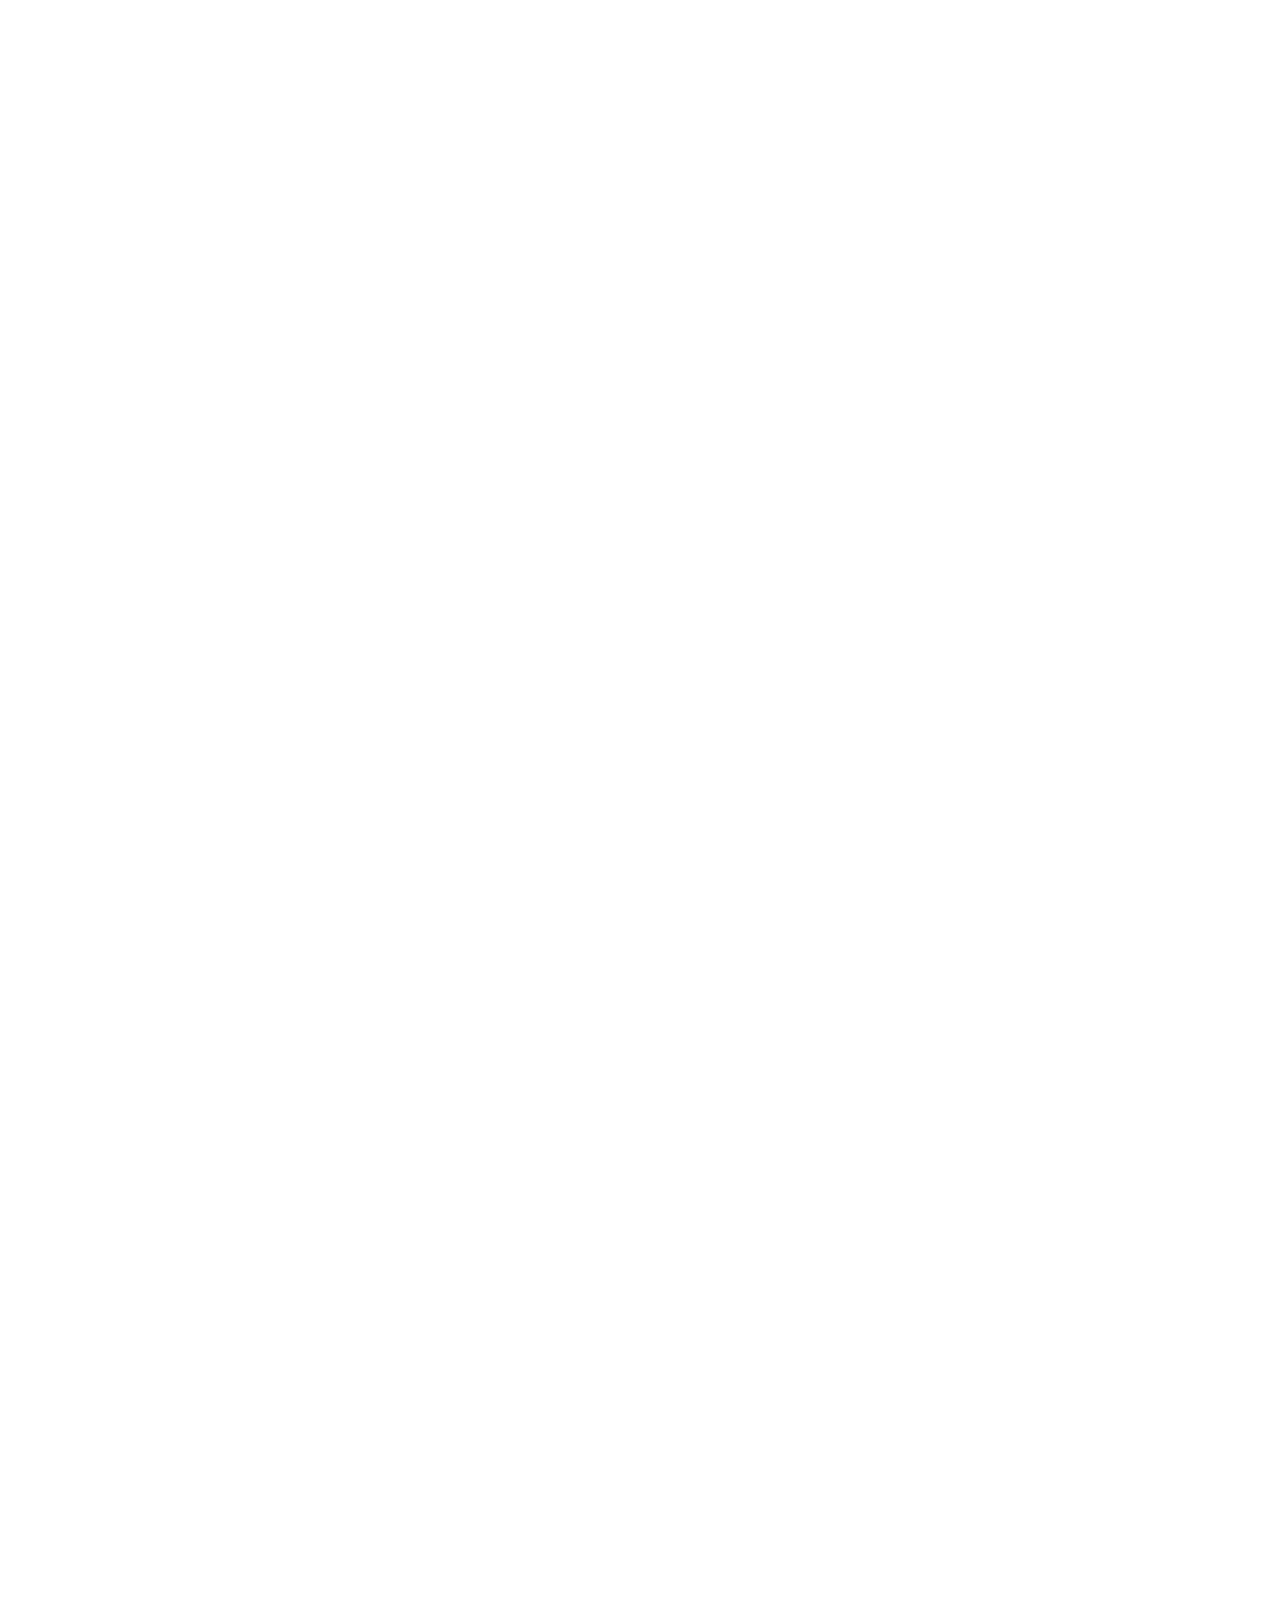
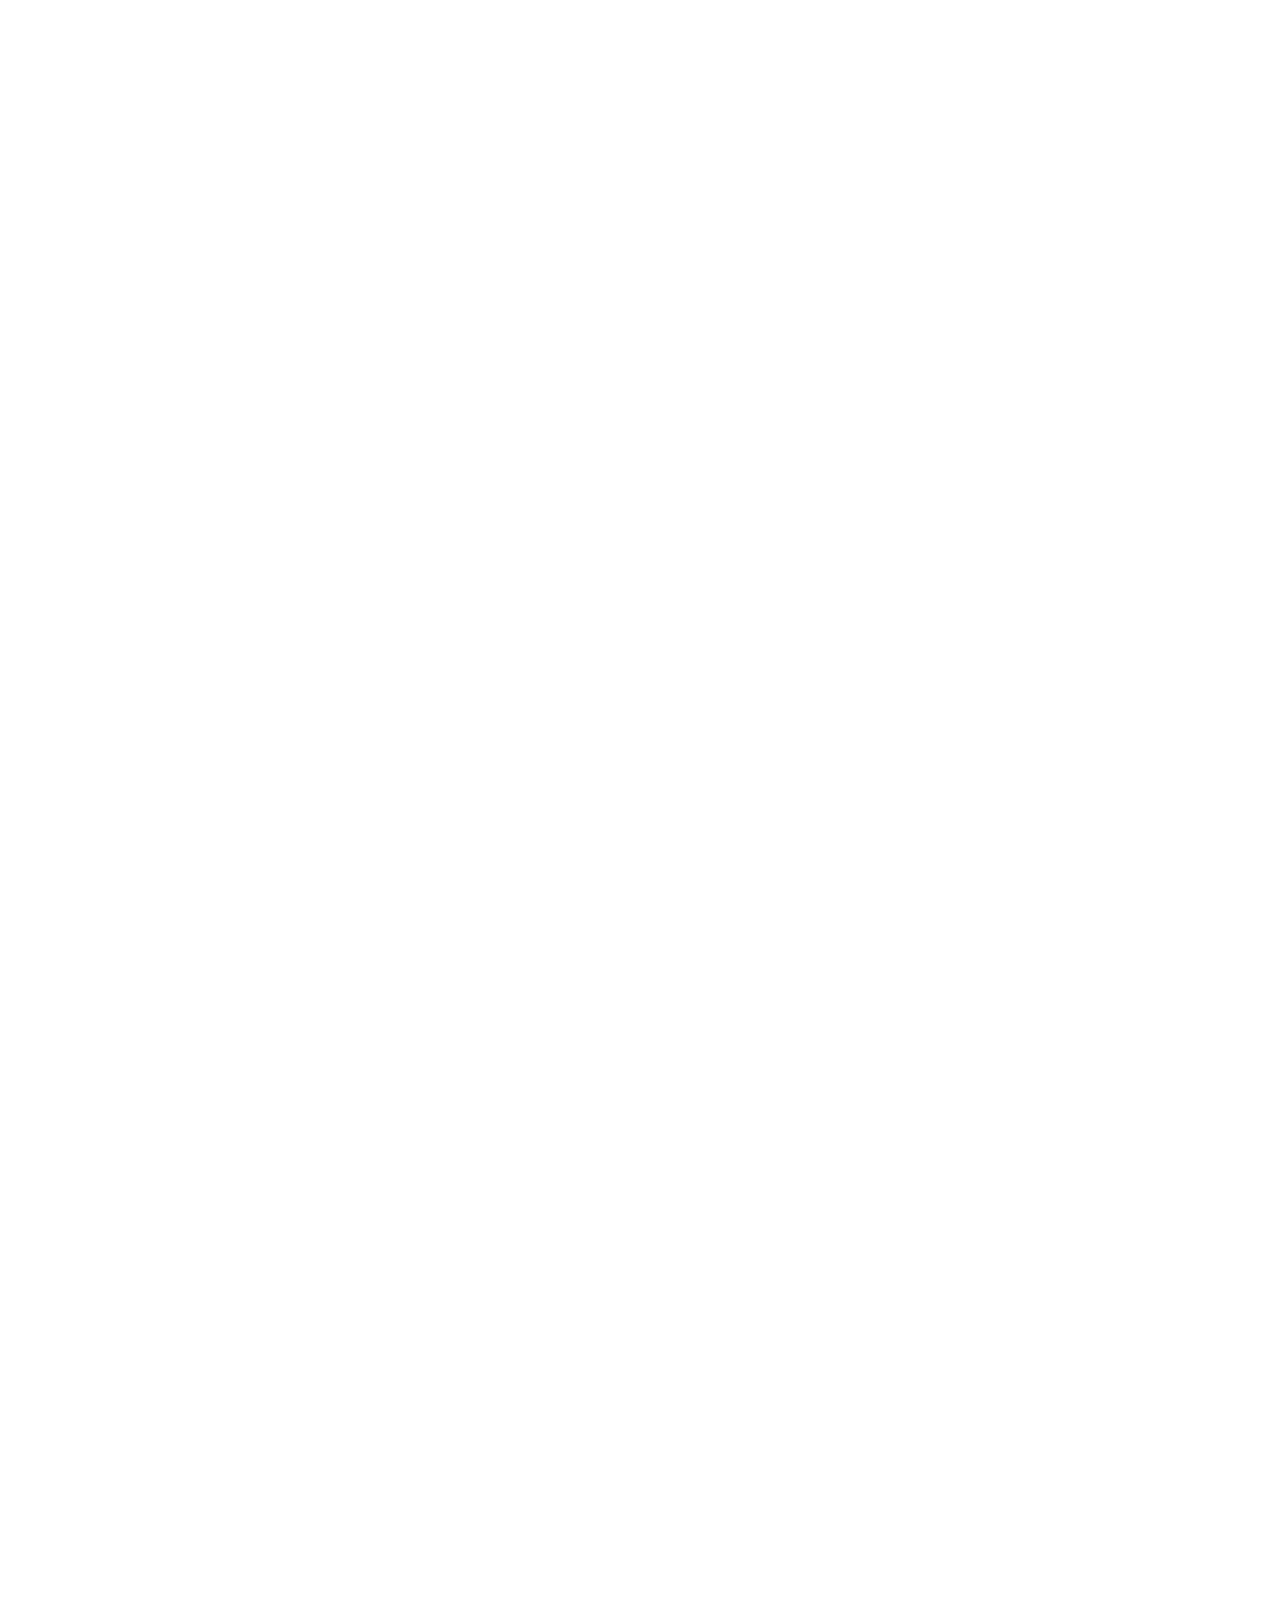
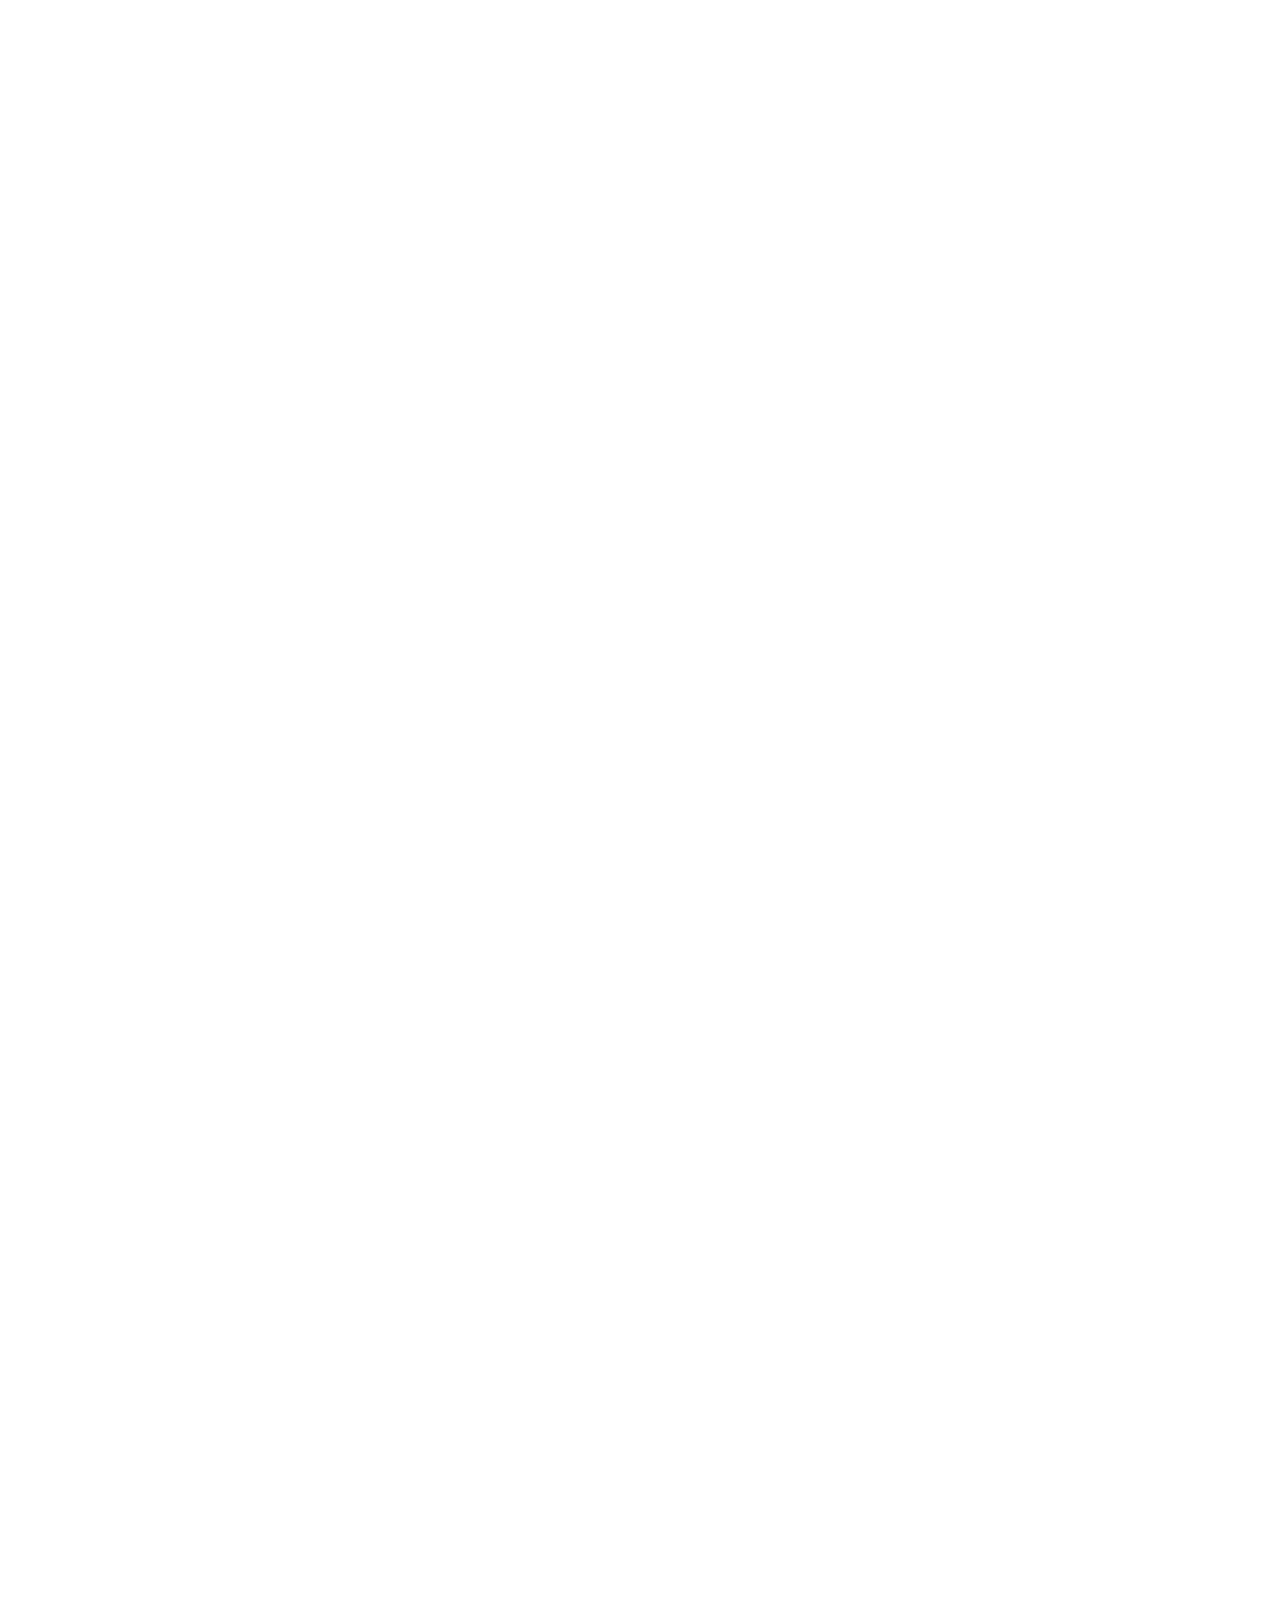
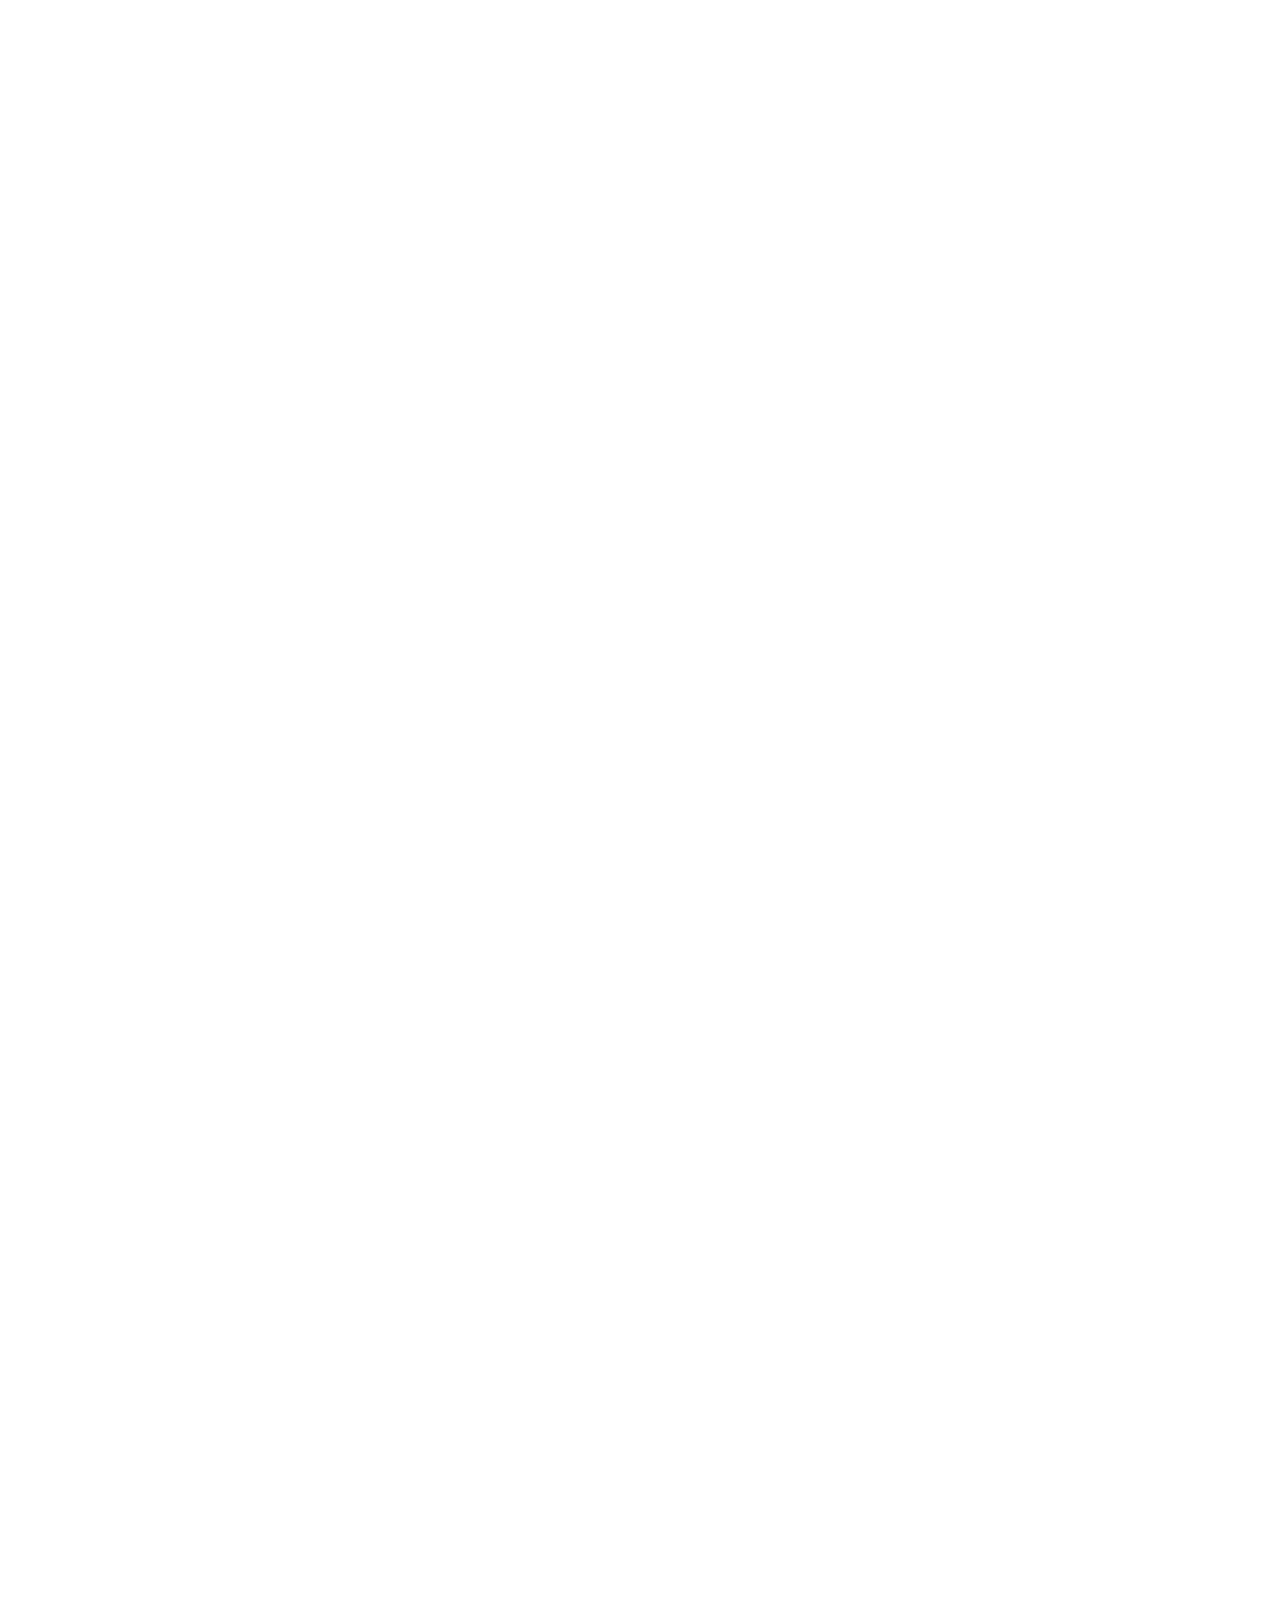
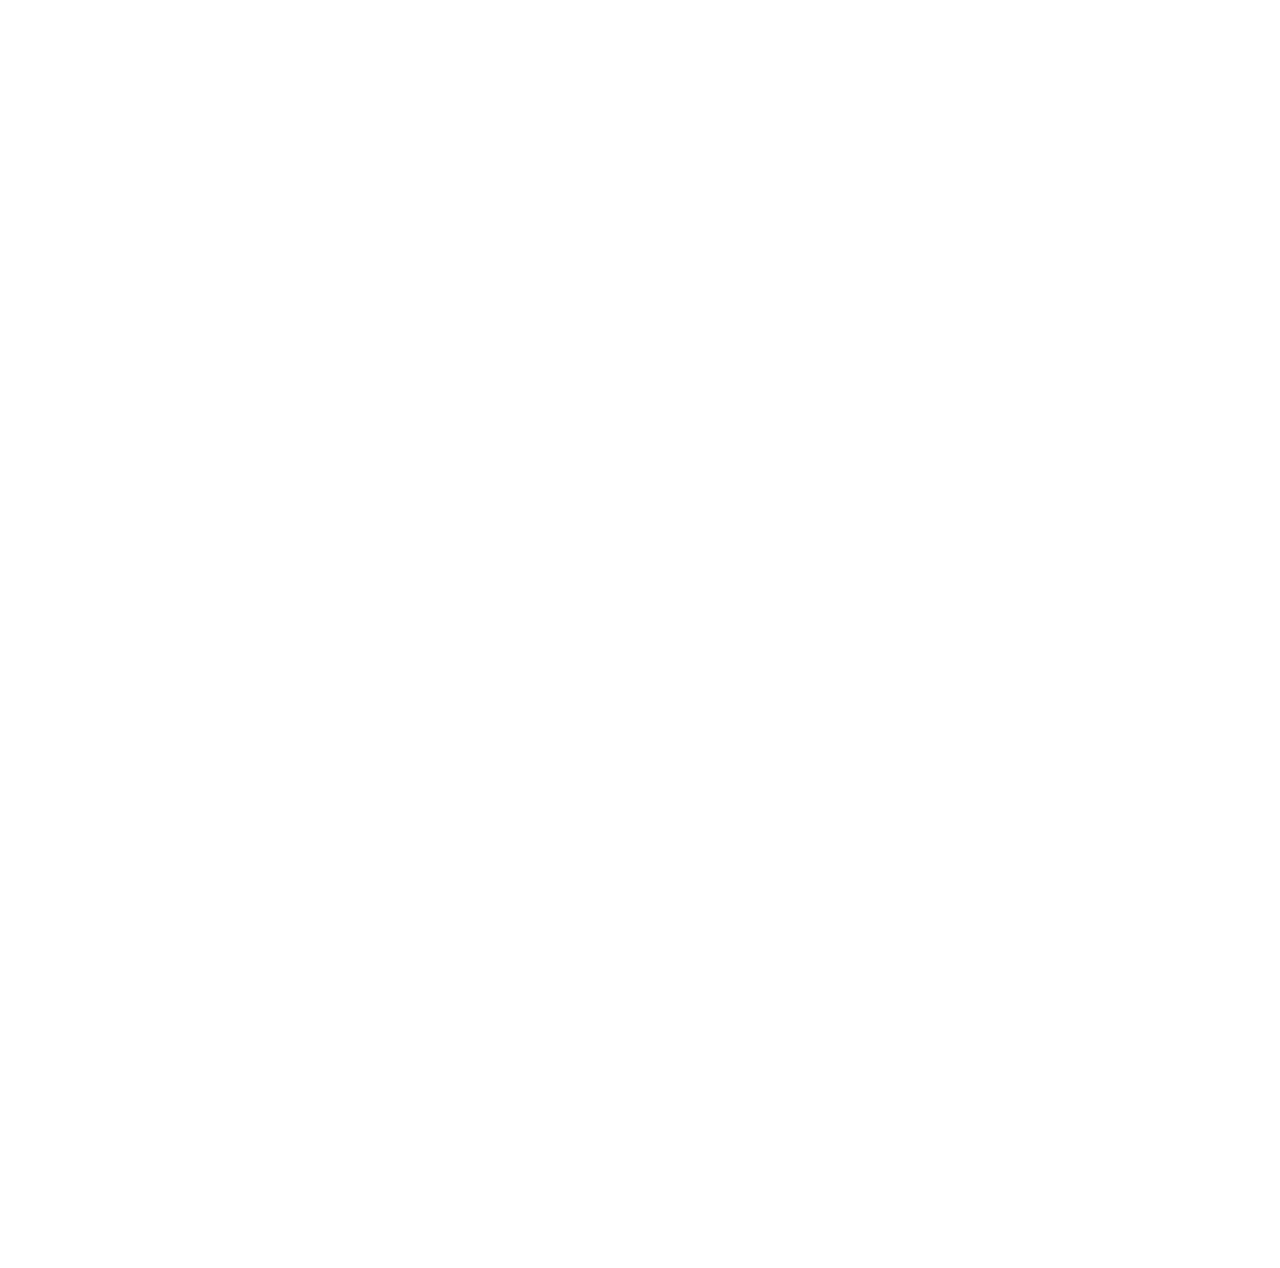
==== commit 1d3087ed: "added fancy book hover effect" ====
--- a/index.html
+++ b/index.html
@@ -505,13 +505,13 @@
                 <div class="group">
                     <div class="text">
                         <h1>Since 1922, the Emily Post Institute maintains and evolves the standards of etiquette.</h1>
-                        <div class="buttons buttons-center">
+                        <div class="buttons">
                             <a href="#" class="button">Learn More About Emily Post</a>
                         </div>
                     </div>
-                    <!-- <div class="photo">
-                        PHOTO
-                    </div> -->
+                    <div class="photo">
+                        <img src="images/emily-post.png" alt="">
+                    </div>
                 </div>
             </div>
         </section>
--- a/css/style.css
+++ b/css/style.css
@@ -1182,7 +1182,7 @@
   fill: #f58662;
 }
 .logo a:hover svg path, .logo a:focus svg path {
-  animation: logo-color-shift 5s linear infinite;
+  animation: logo-color-shift 6s ease-in-out infinite;
 }
 @keyframes logo-color-shift {
   0% {
@@ -1946,6 +1946,29 @@
   margin: 1em;
   text-decoration: none;
   color: inherit;
+}
+.books .book-item:hover .cover::before {
+  animation: shine 600ms forwards;
+}
+.books .book-item .cover {
+  position: relative;
+  overflow: hidden;
+}
+.books .book-item .cover::before {
+  content: "";
+  position: absolute;
+  top: 0;
+  left: -75%;
+  width: 50%;
+  height: 100%;
+  display: block;
+  transform: skewX(-25deg);
+  background: linear-gradient(to right, rgba(255, 255, 255, 0) 0, rgba(255, 255, 255, 0.3) 100%);
+}
+@keyframes shine {
+  to {
+    left: 125%;
+  }
 }
 .books .book-item .cover img {
   width: 100%;
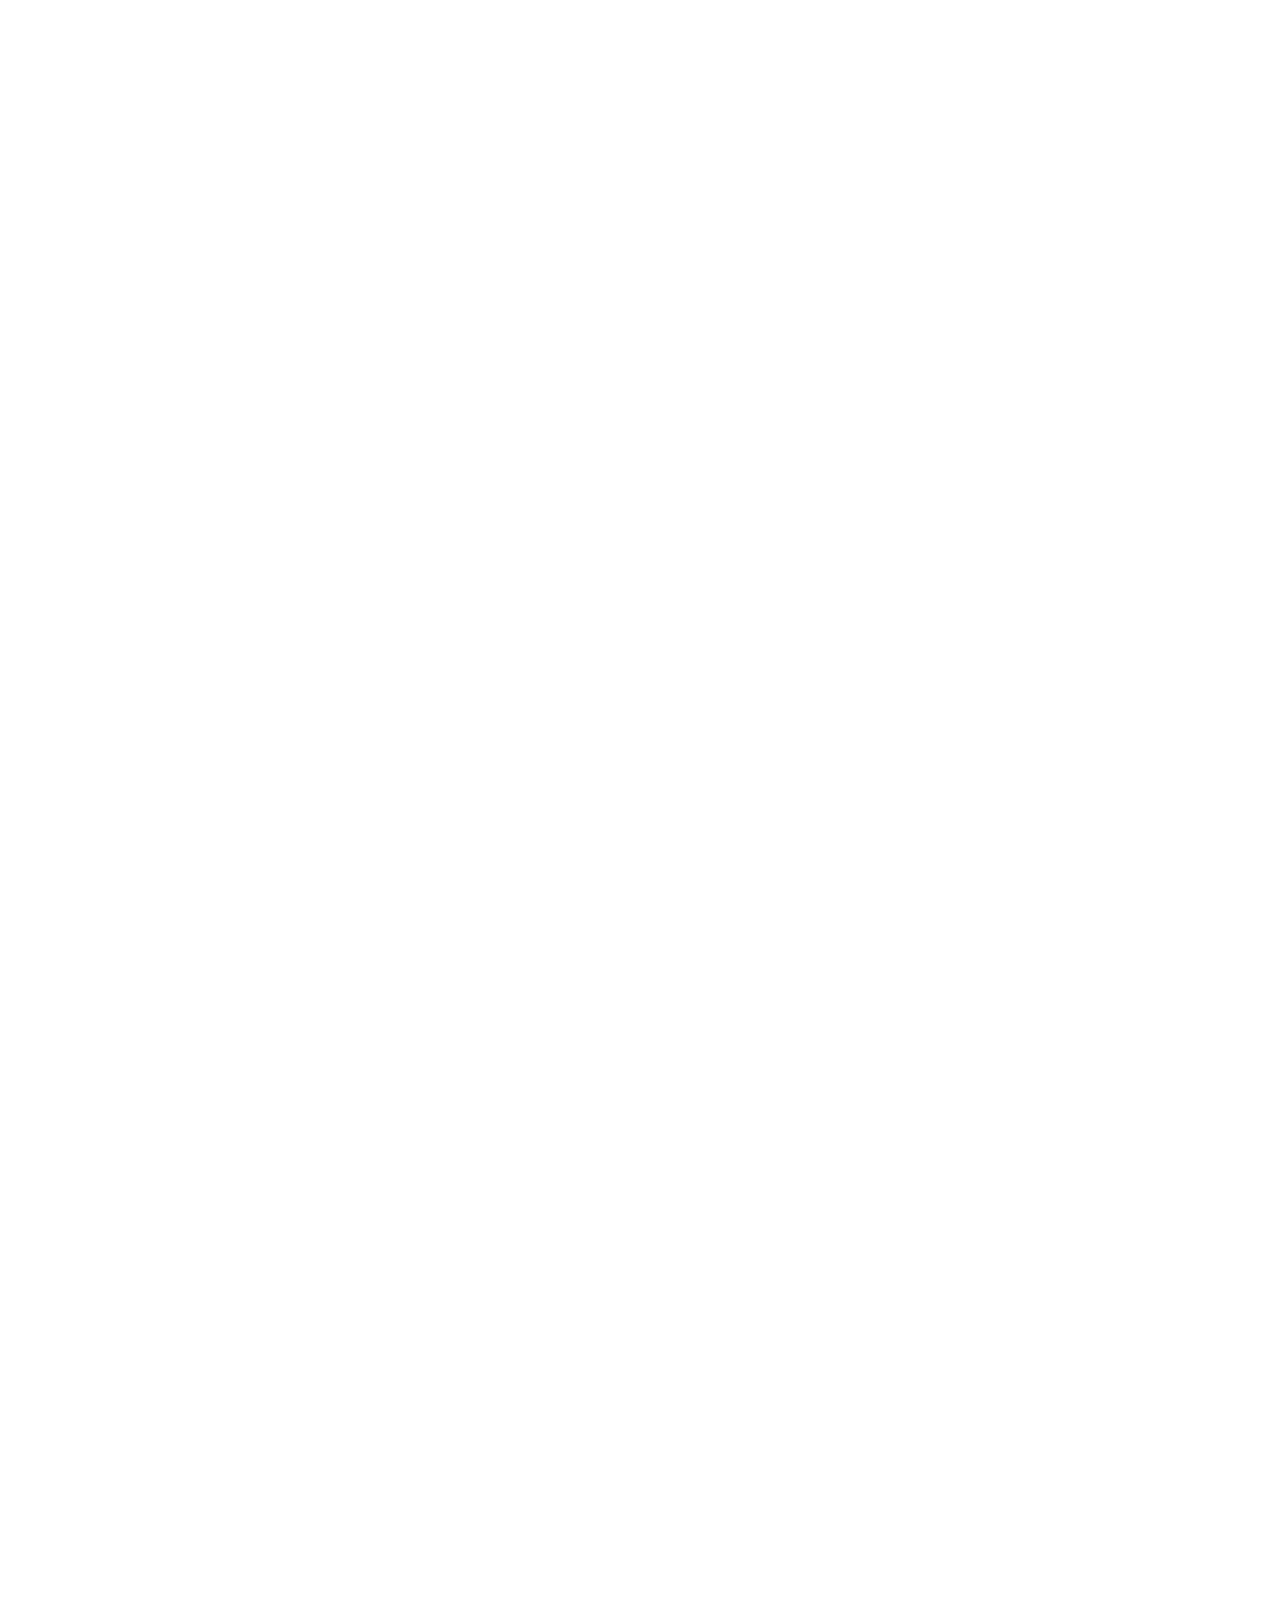
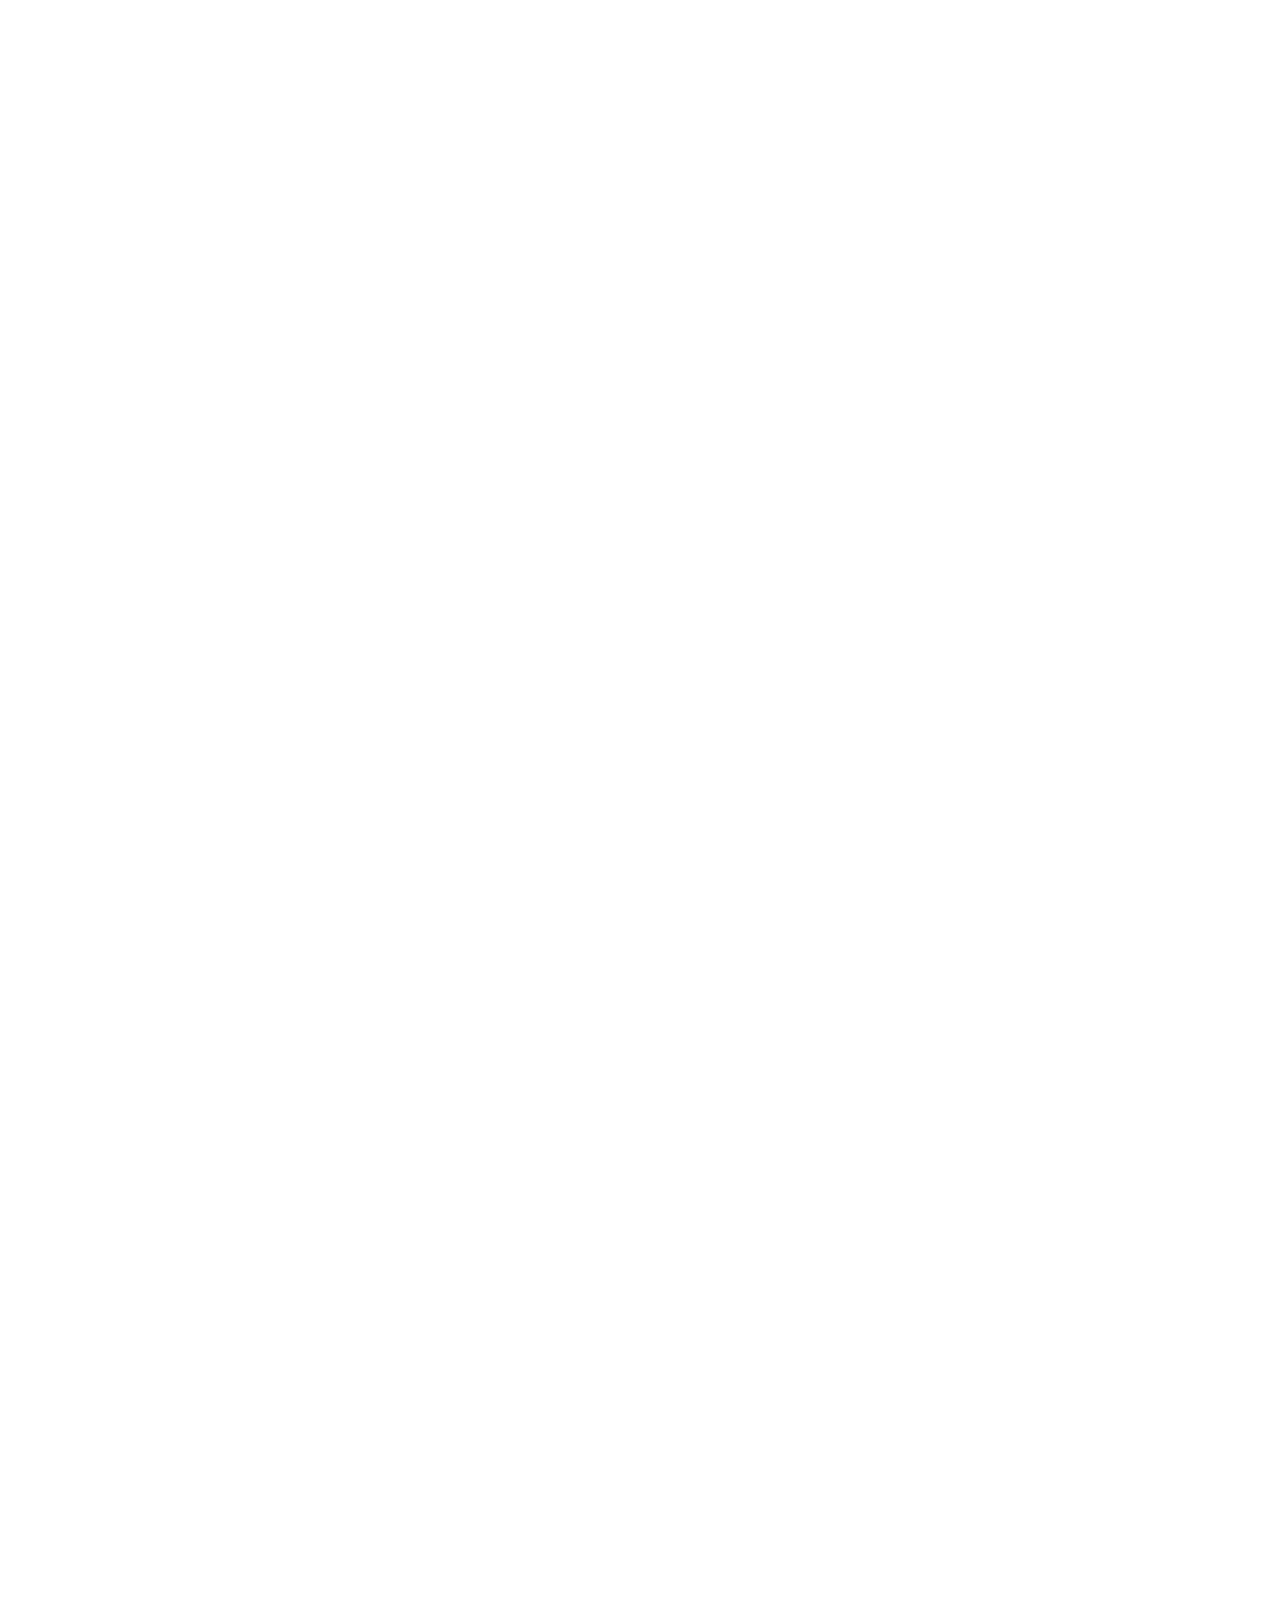
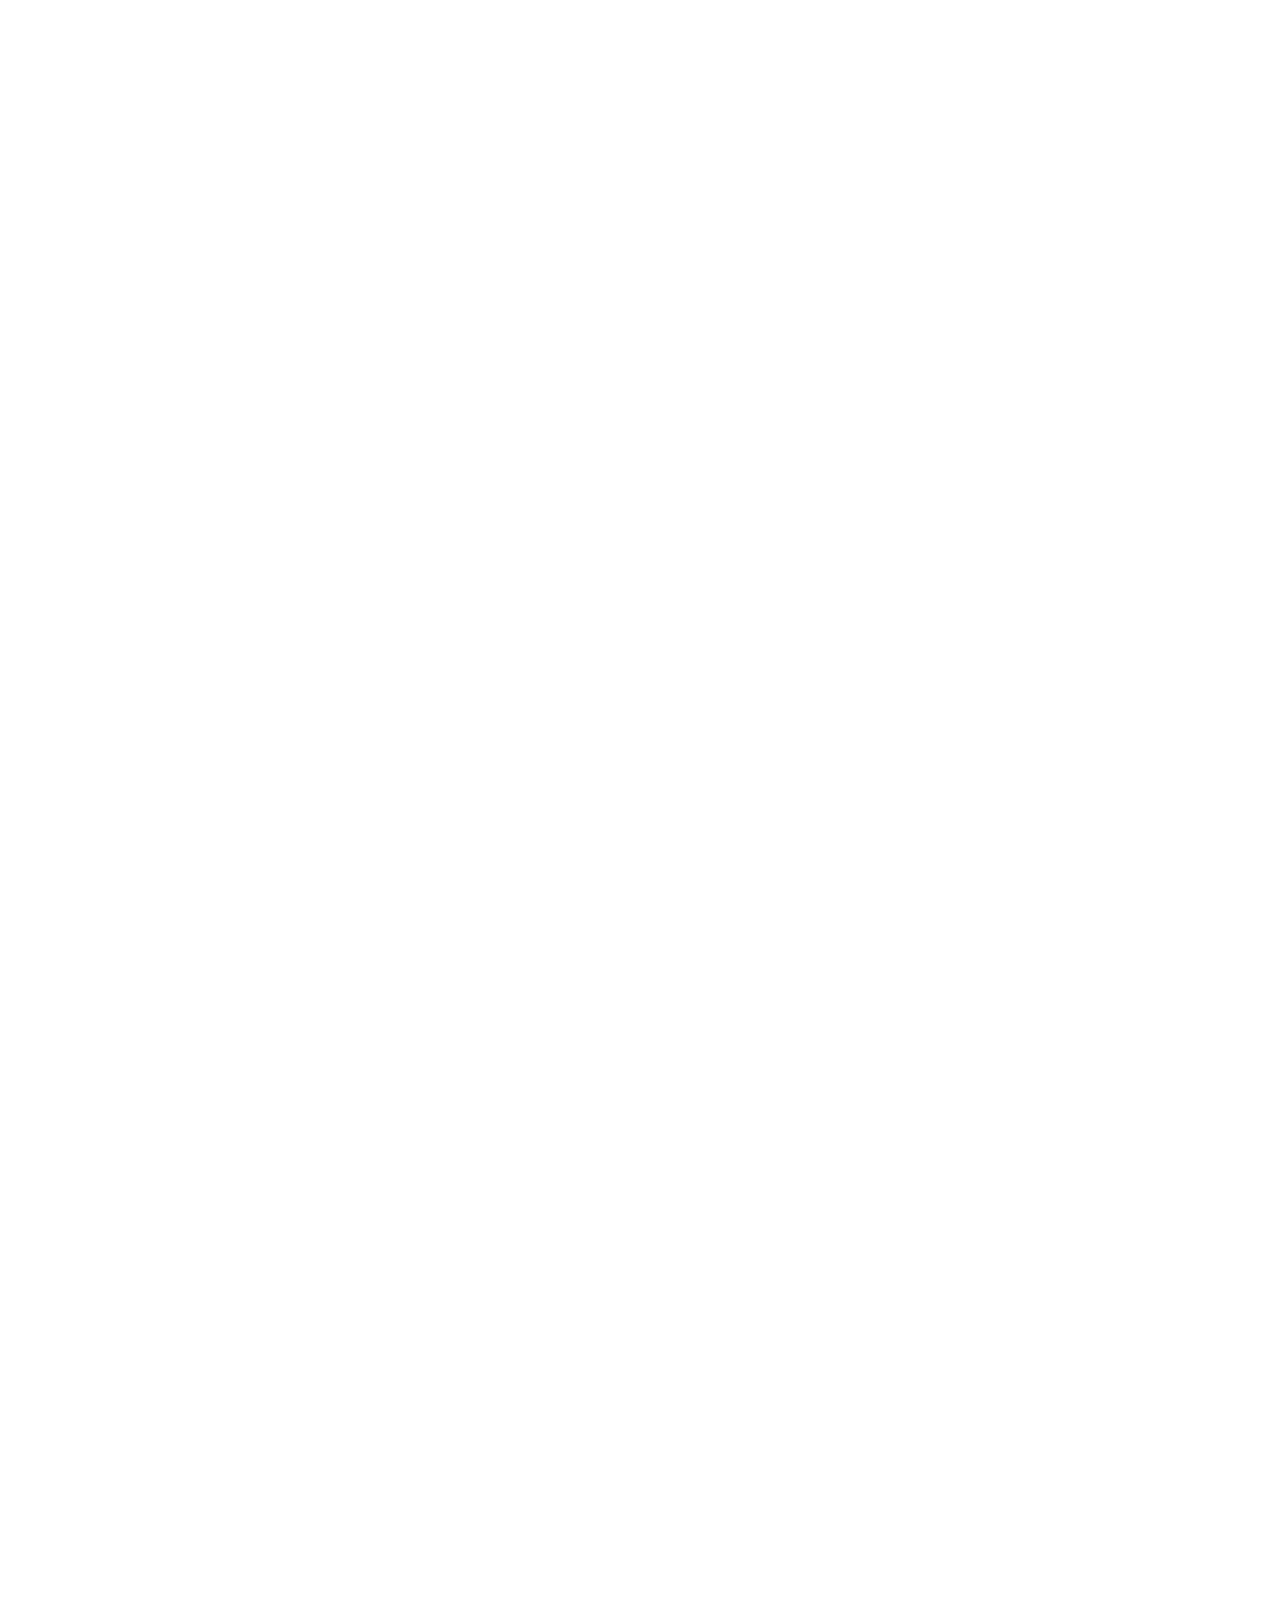
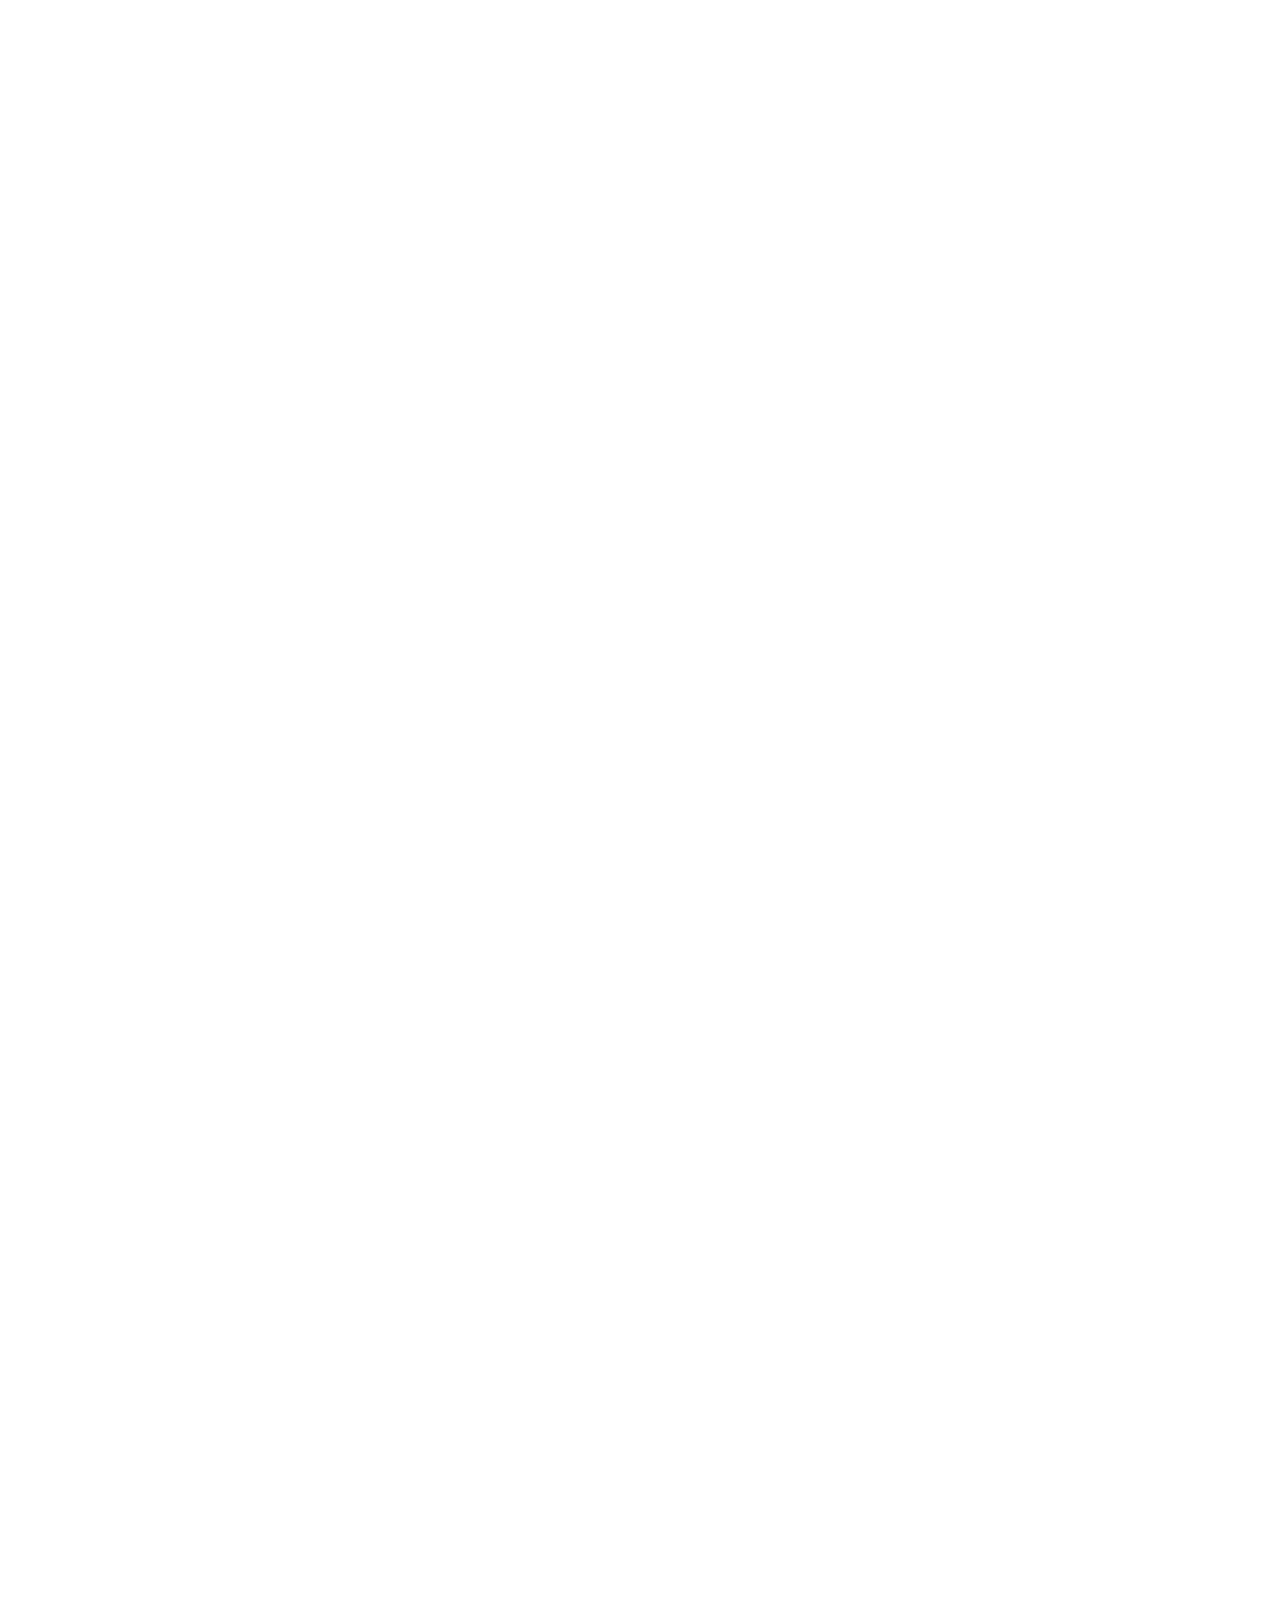
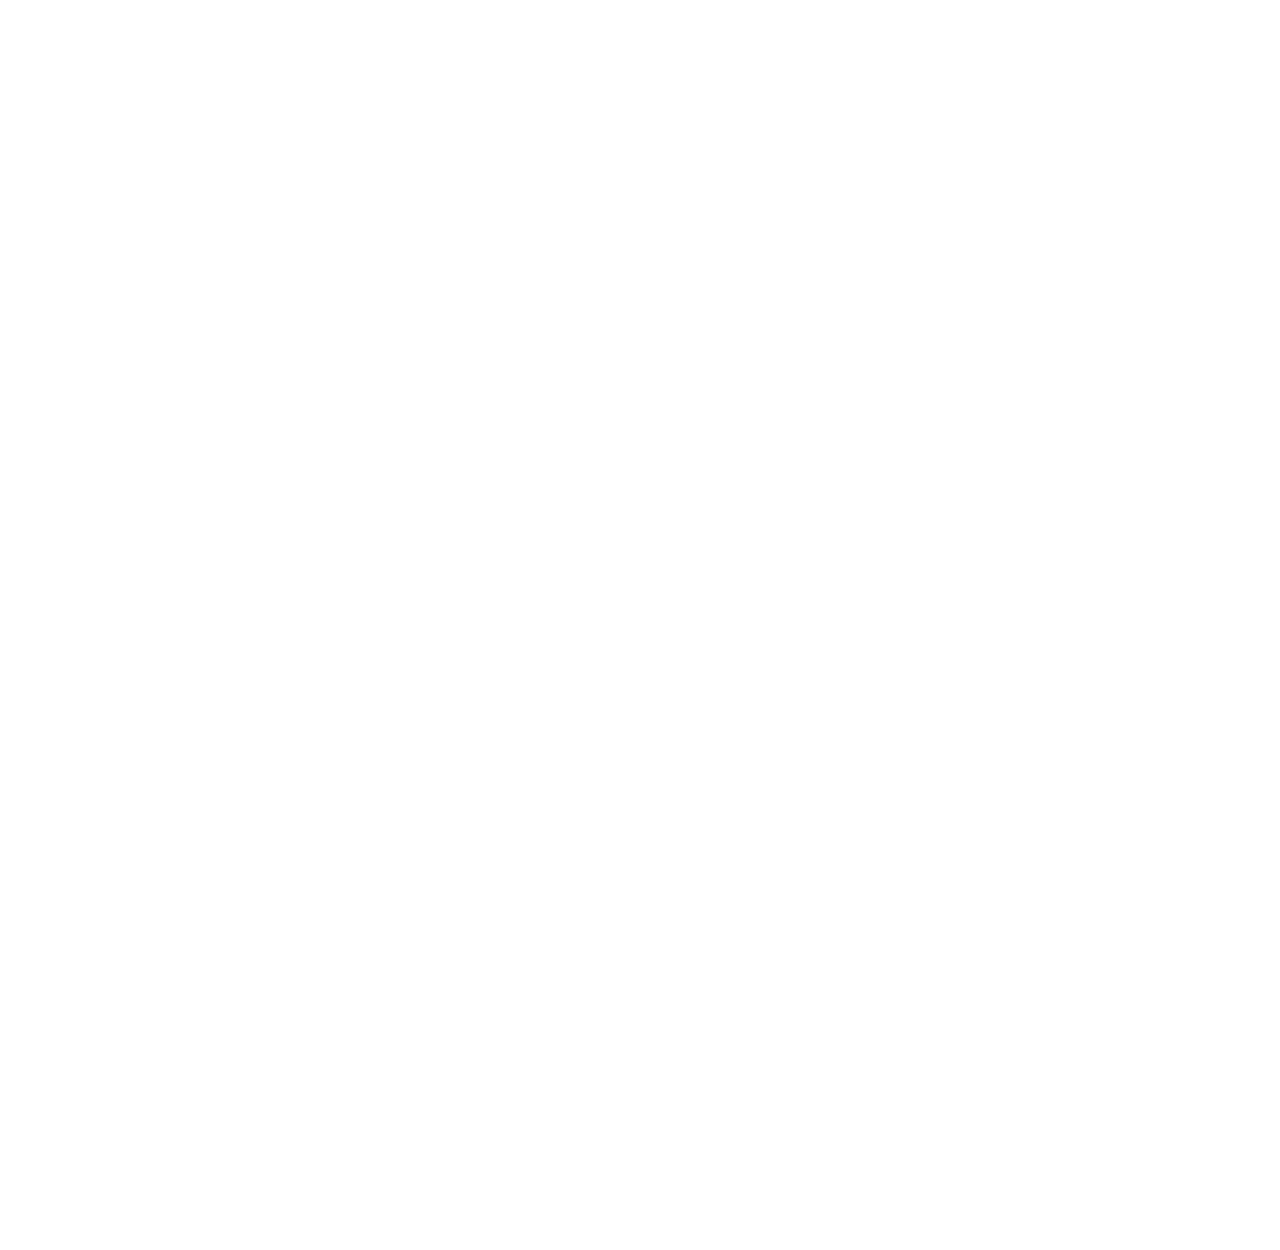
==== commit 59e08596: "hid photo" ====
--- a/index.html
+++ b/index.html
@@ -509,9 +509,9 @@
                             <a href="#" class="button">Learn More About Emily Post</a>
                         </div>
                     </div>
-                    <div class="photo">
+                    <!-- <div class="photo">
                         <img src="images/emily-post.png" alt="">
-                    </div>
+                    </div> -->
                 </div>
             </div>
         </section>
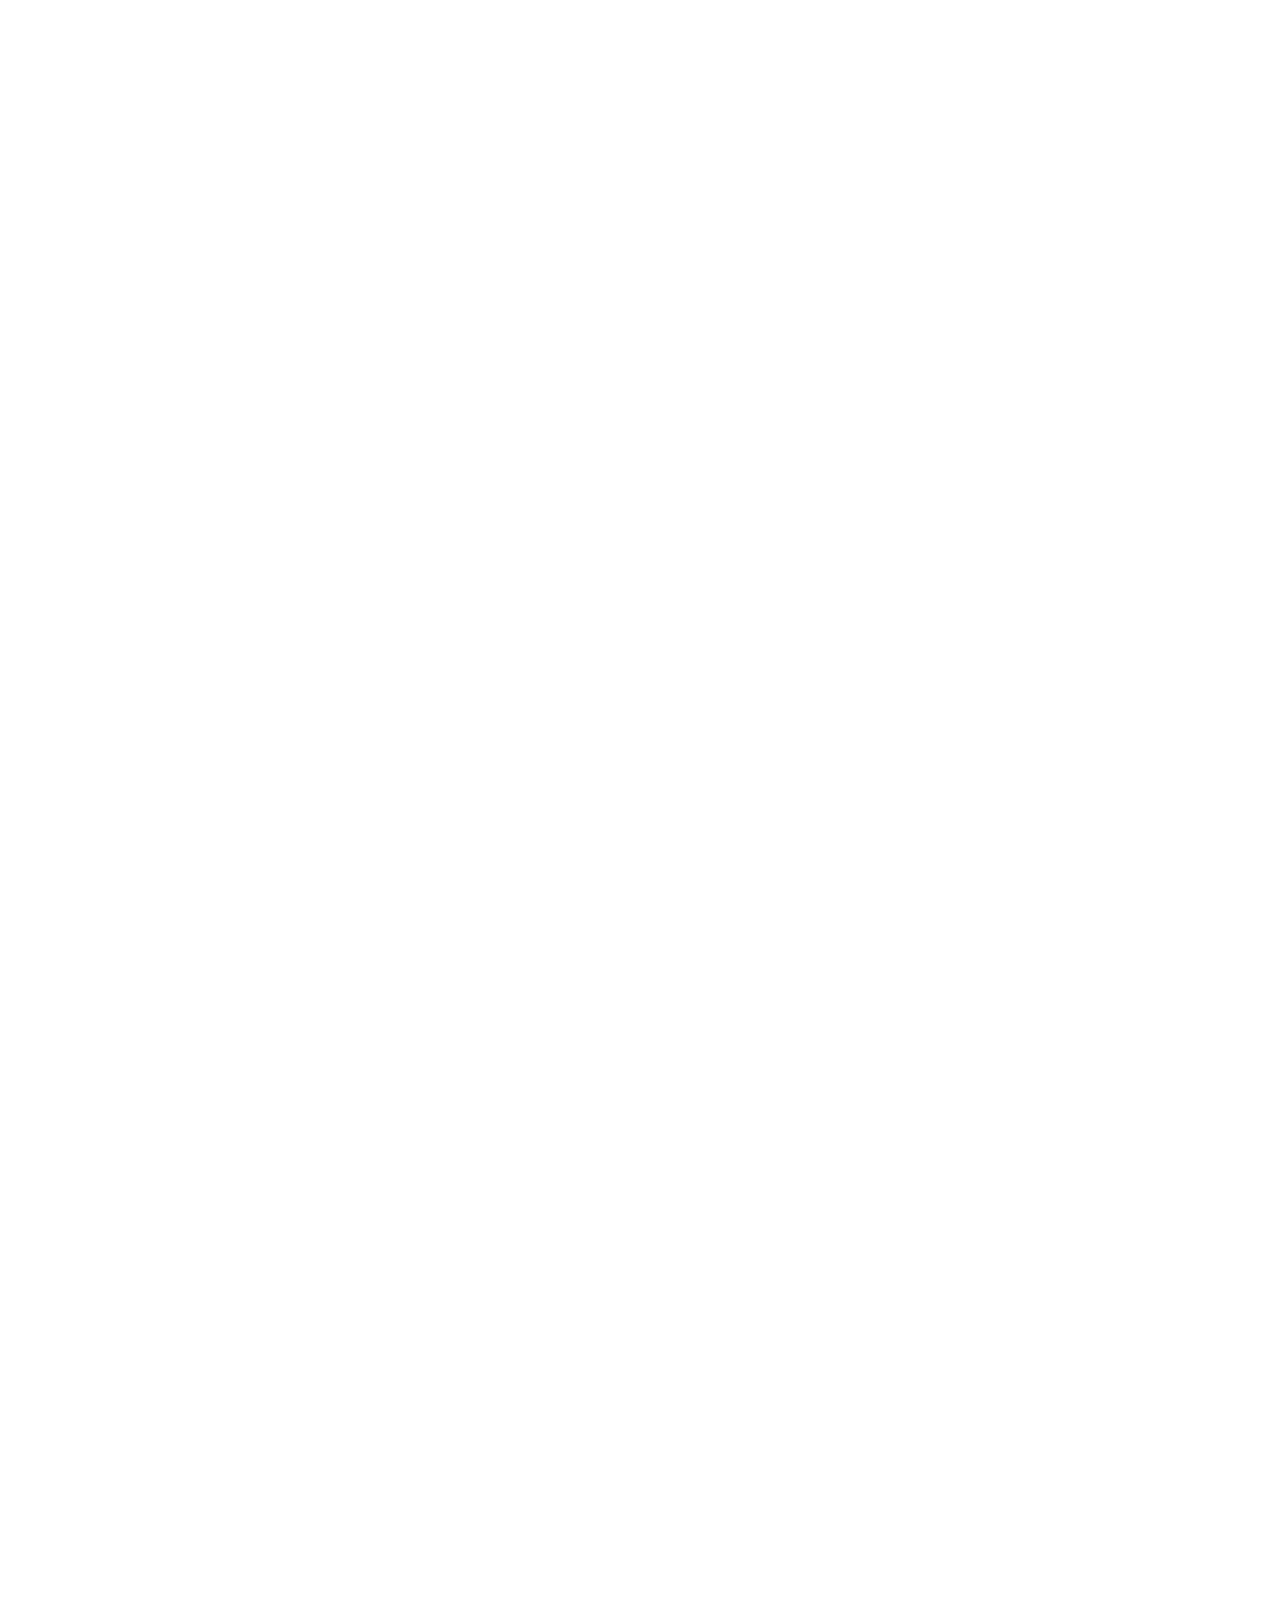
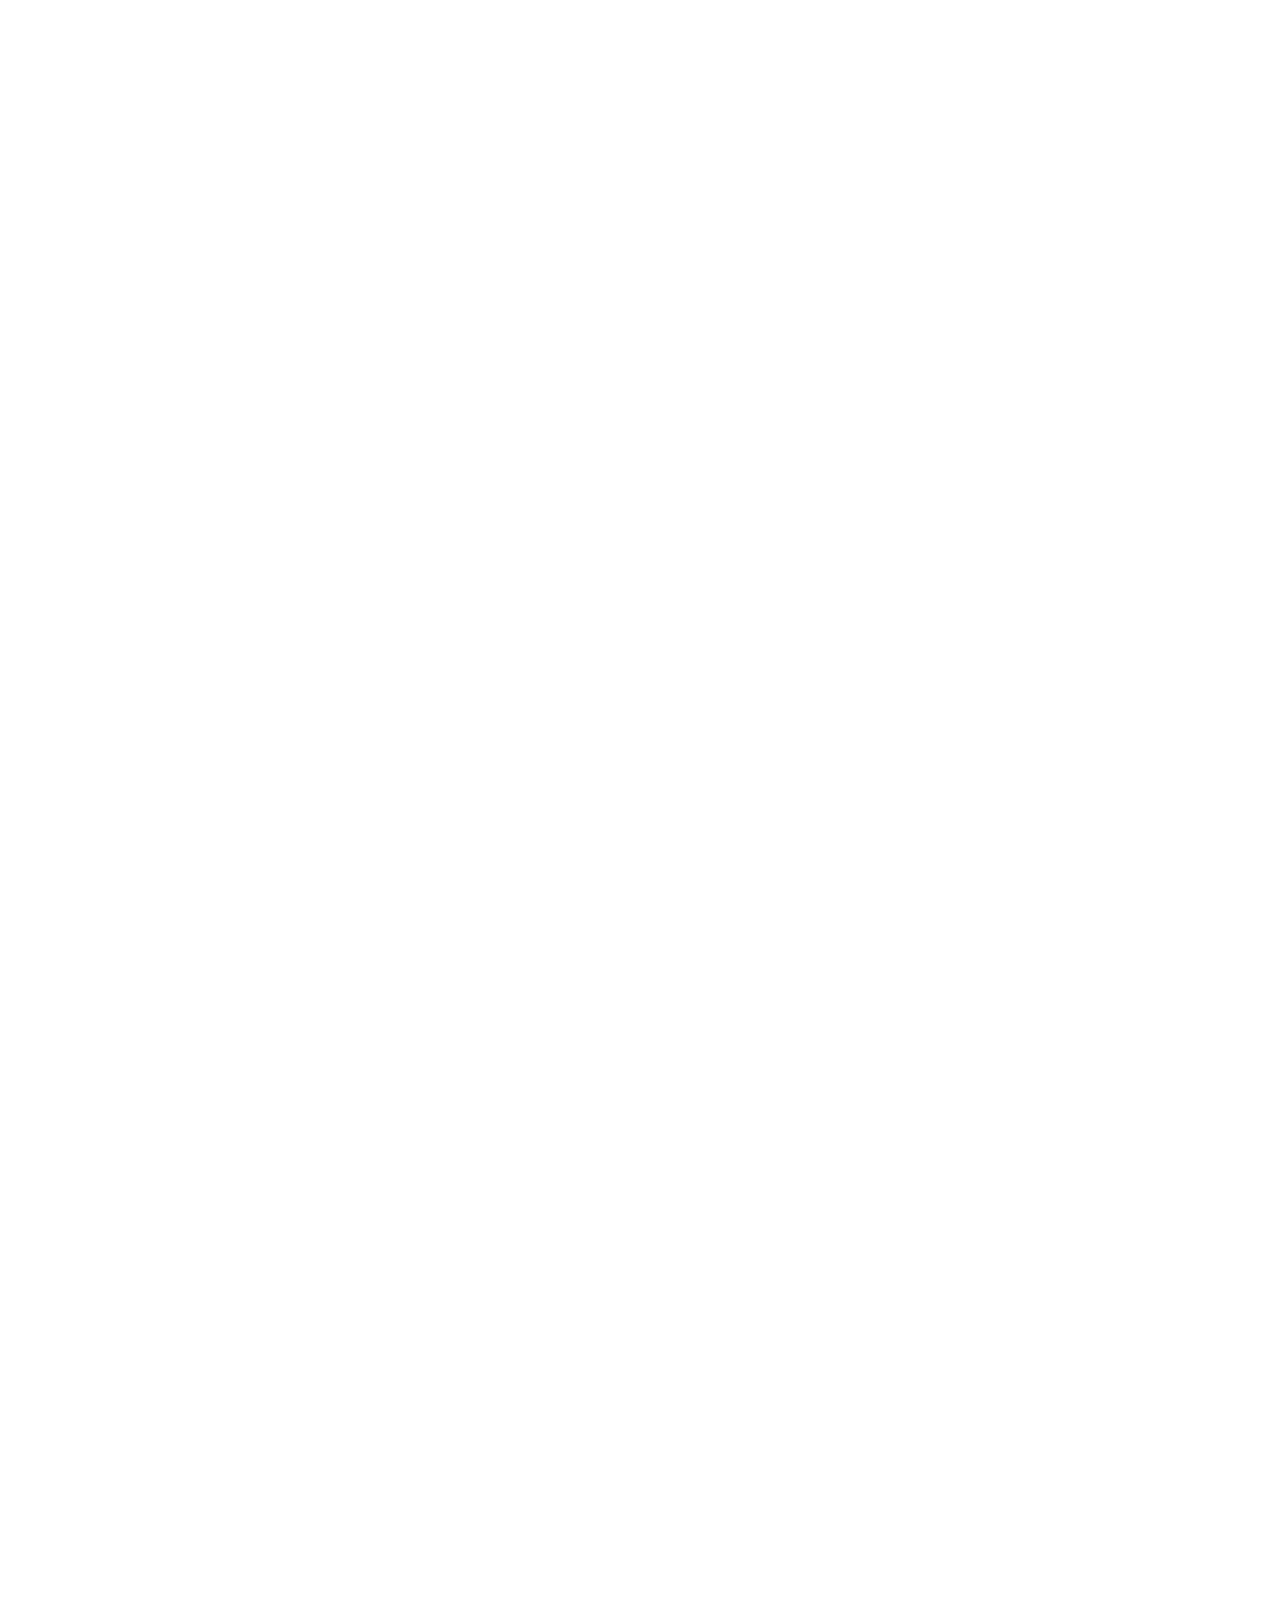
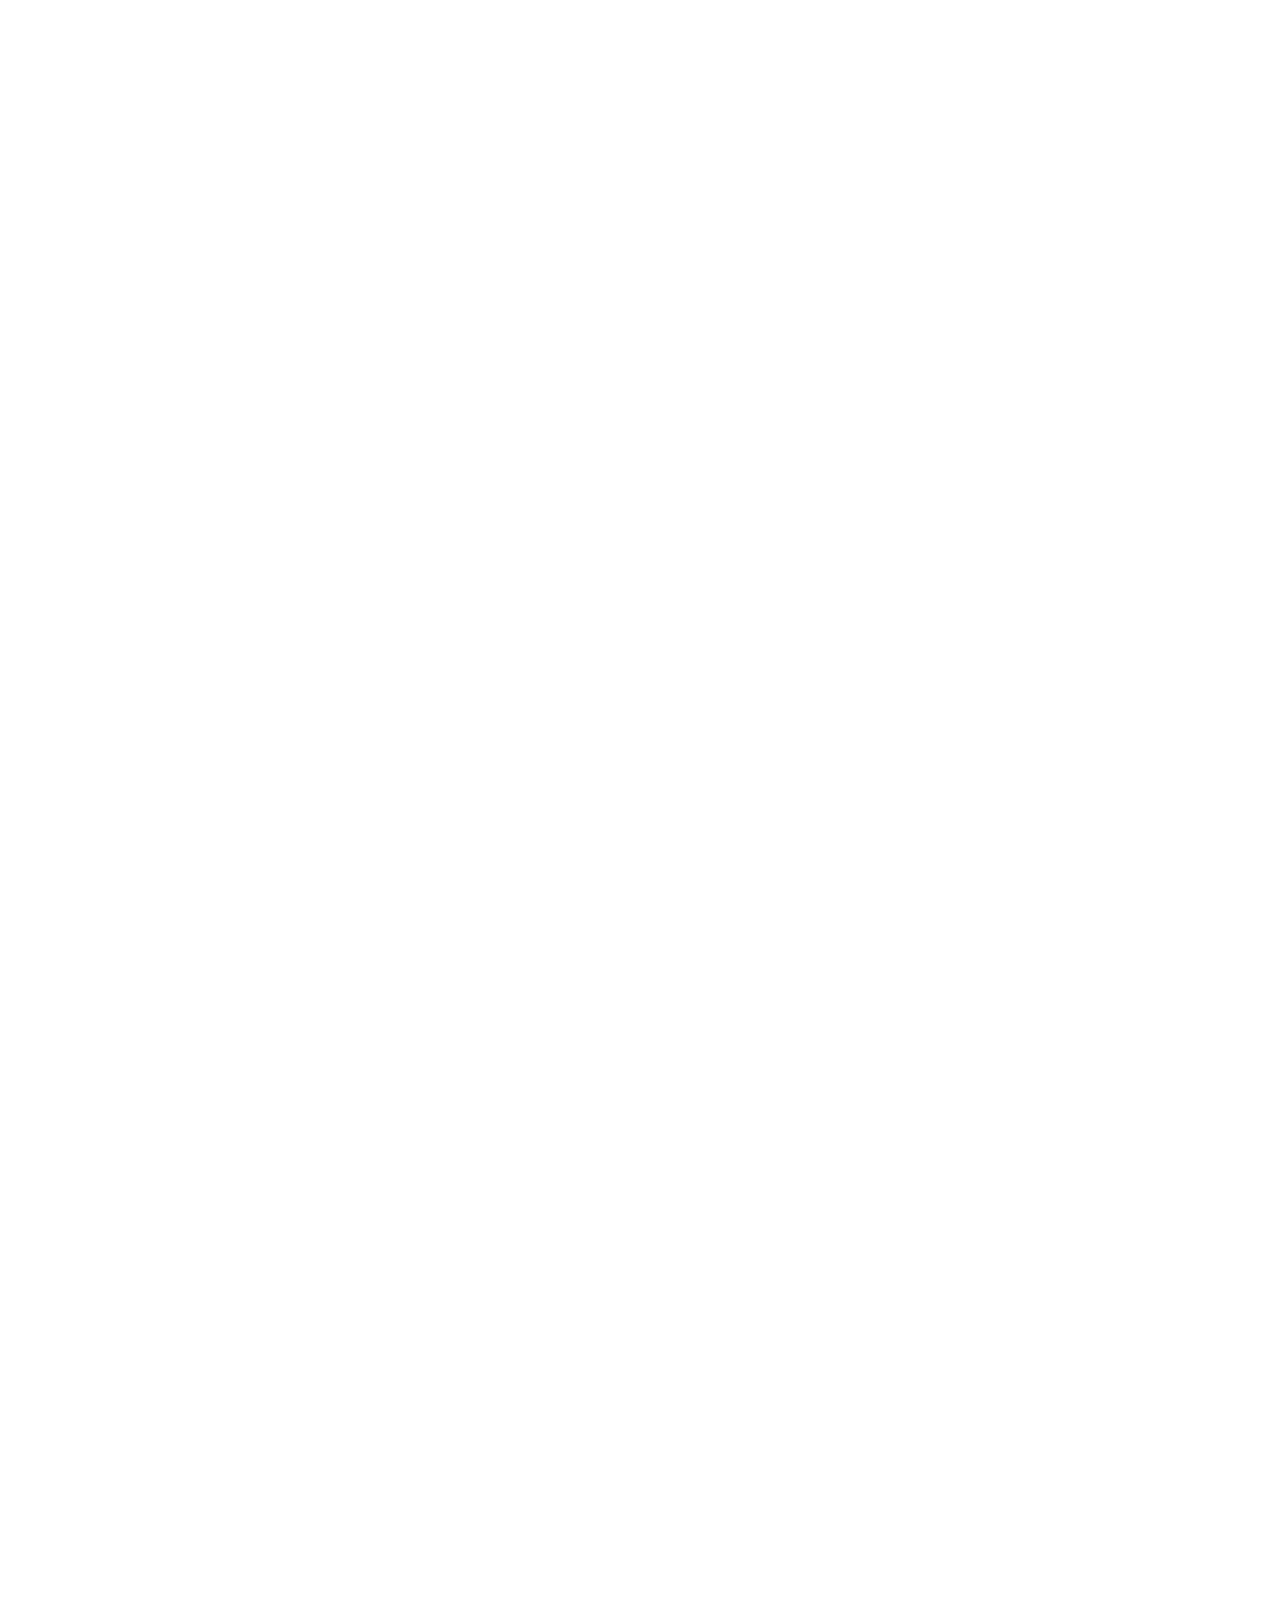
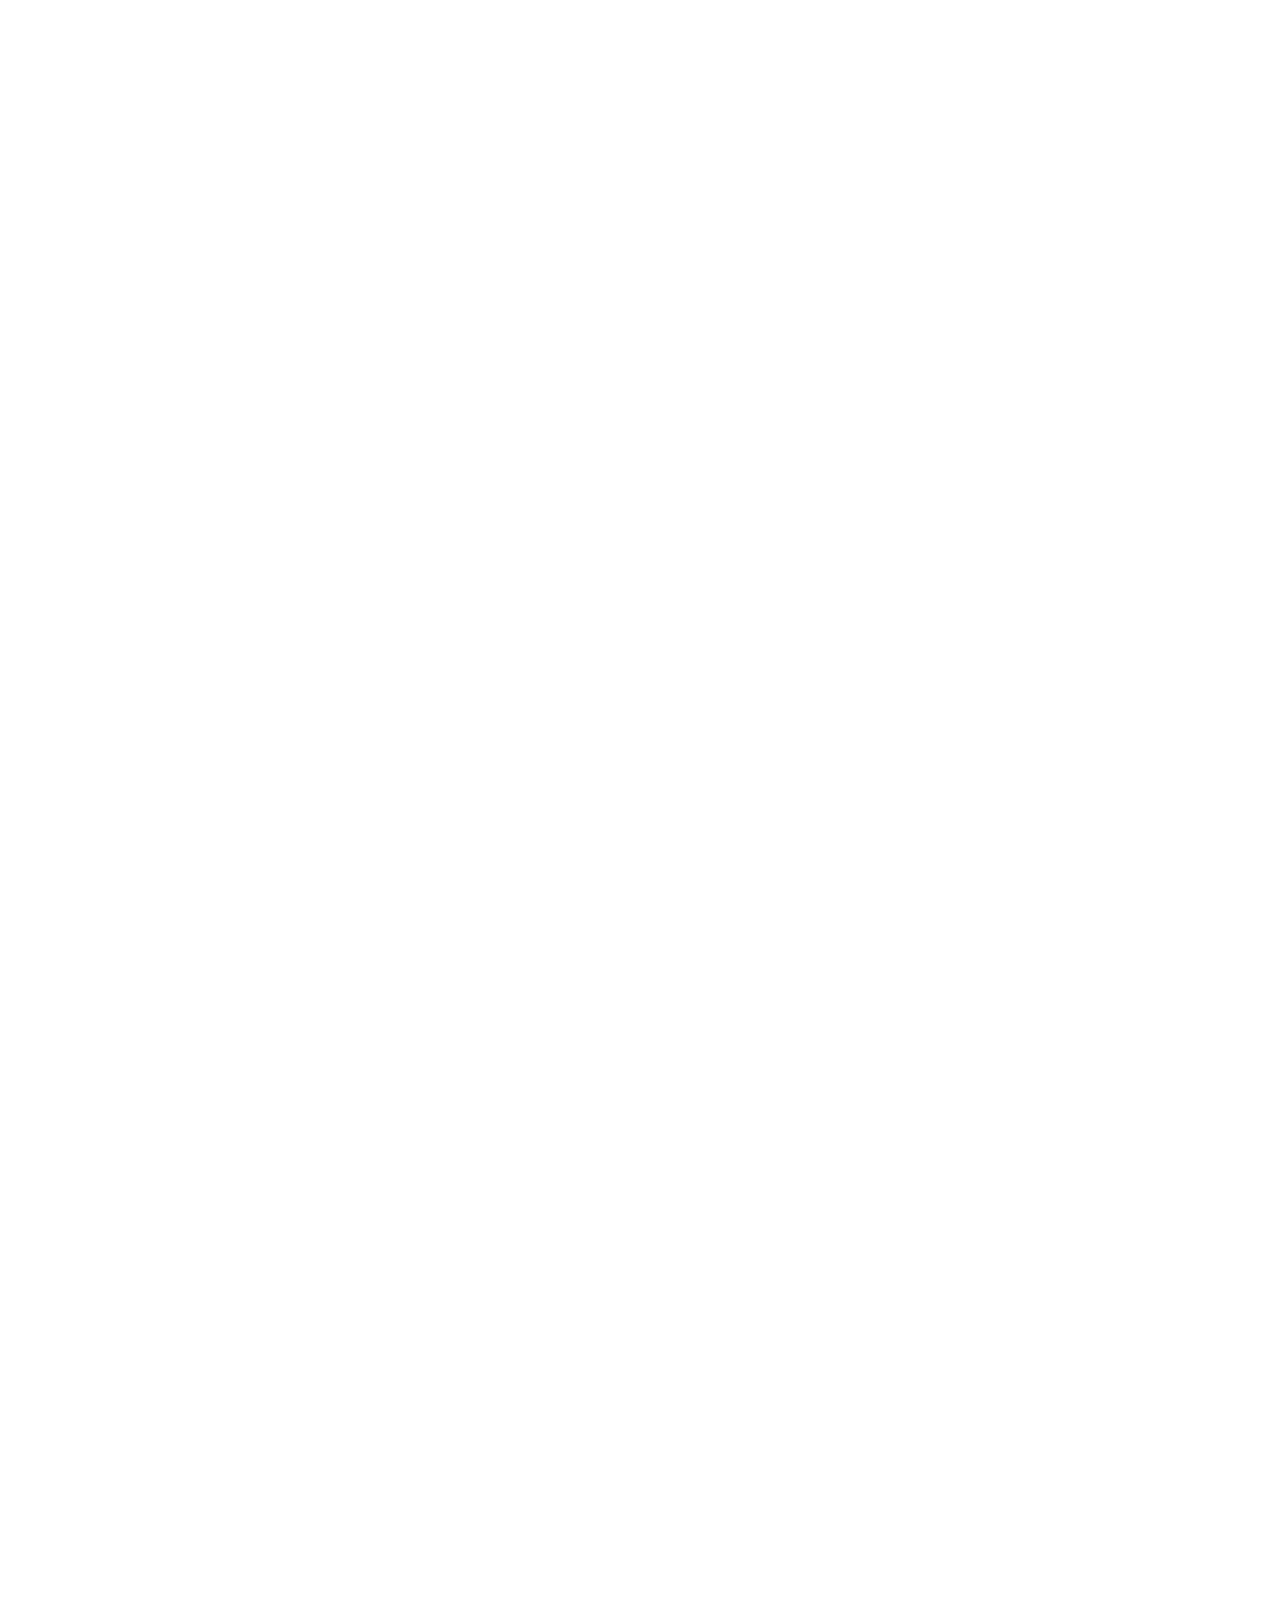
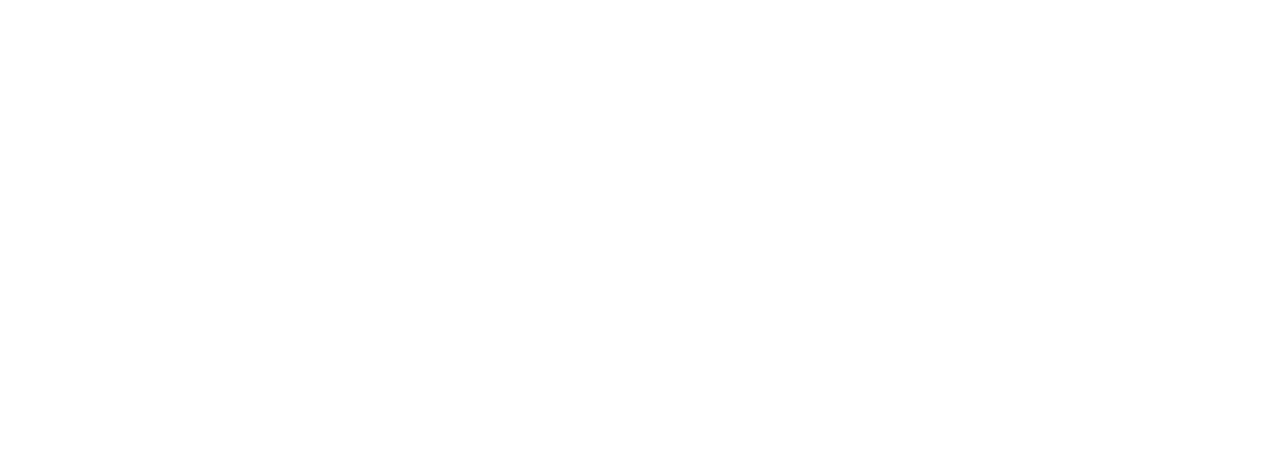
==== commit 7750a871: "design 2 changes + qa" ====
--- a/index.html
+++ b/index.html
@@ -41,50 +41,21 @@
 
                 <div class="logo">
                     <a href="index.html" class="force">
-                        <svg width="100%" height="100%" viewBox="0 0 459 188" version="1.1" xmlns="http://www.w3.org/2000/svg" xmlns:xlink="http://www.w3.org/1999/xlink" xml:space="preserve" xmlns:serif="http://www.serif.com/" style="fill-rule:evenodd;clip-rule:evenodd;stroke-linejoin:round;stroke-miterlimit:2;">
-                            <g id="Emily-Post-Logo" serif:id="Emily Post Logo" transform="matrix(0.292482,0,0,0.177245,754.907,30.6525)">
-                                <g transform="matrix(14.2459,0,0,23.5079,-1705.16,230.474)">
-                                    <path d="M0,-15.683C3.48,-15.57 6.567,-14.149 9.889,-13.709C15.118,-13.026 28.177,-14.027 29.066,-7.863C29.627,-3.897 21.207,-0.903 18.224,-0.286C17.914,-0.23 17.322,0 16.611,-0.203C16.289,-0.491 16.221,-0.762 16.221,-1.202C16.362,-1.801 16.272,-1.796 16.586,-2.203C17.671,-3.784 27.092,-4.935 25.492,-8.695C25.295,-9.153 24.865,-9.509 24.407,-9.696C23.275,-10.154 21.676,-10.22 20.356,-10.36C15.726,-10.875 10.552,-11.249 5.969,-11.997C4.323,-12.268 2.048,-12.184 0.814,-13.232C0.149,-13.793 0.112,-14.729 0,-15.683" />
-                                </g>
-                                <g transform="matrix(14.2459,0,0,23.5079,-2340.57,387.185)">
-                                    <path d="M0,-5.886C-2.189,-7.232 -8.064,-7.195 -9.439,-9.459C-12.629,-14.706 7.324,-20.402 7.845,-20.402C8.362,-20.381 11.029,-19.402 9.719,-18.355C9.009,-17.794 8.157,-17.691 7.24,-17.391C4.228,-16.447 -4.528,-14.361 -5.8,-11.498C-7.147,-8.514 3.358,-9.824 3.012,-5.914C2.9,-4.67 1.983,-3.5 1.048,-2.789C-1.945,-0.553 -5.641,0.728 -8.54,2.973C-10.085,4.161 -13.536,8.108 -11.141,9.979C-9.991,10.878 -7.857,10.878 -6.286,10.878C-4.233,10.461 -3.068,9.736 -1.469,9.156C0.234,8.483 3.236,6.687 5.088,6.687C5.248,7.201 5.519,8.155 5.238,8.707C4.004,11.084 -4.144,13.983 -6.913,14.264C-9.457,14.516 -13.49,14.123 -14.893,12.018C-19.196,5.564 -6.053,-2.584 -1.862,-4.51C-1.043,-4.939 0.129,-5.232 0.194,-5.492" />
-                                </g>
-                                <g transform="matrix(14.2459,0,0,23.5079,-1534.34,578.147)">
-                                    <path d="M0,-19.312C0.777,-19.191 1.88,-19.013 2.311,-18.433C3.481,-16.833 2.676,-6.684 2.283,-4.673C1.917,-3.167 1.563,-1.661 1.198,-0.154C1.078,-0.016 0.231,0.12 -0.531,0.103C-0.635,0.103 -1.107,0.103 -1.197,-0.154C-1.141,-2.082 -0.477,-3.719 -0.355,-5.552C-0.084,-9.958 -1.141,-19.432 0,-19.312" />
-                                </g>
-                                <g transform="matrix(14.2459,0,0,23.5079,-1673.89,446.954)">
-                                    <path d="M0,2.89C0.715,3.225 -1.053,10.673 -0.099,11.599C0.602,12.273 4.662,11.927 5.888,11.927C11.099,11.927 16.235,11.749 21.164,11.749C26.31,11.749 34.541,10.814 38.387,13.311C39.34,13.928 39.959,15.806 39.714,17.015C39.482,17.186 39.382,17.211 39.116,17.015C36.496,14.075 28.583,14.902 22.951,14.902C15.467,14.902 7.834,14.481 0.201,14.967C-6.263,15.37 -13.317,15.435 -19.855,15.65C-21.559,15.696 -23.458,15.912 -25.253,15.856C-28.406,15.753 -45.207,17.305 -45.993,14.471C-46.105,14.069 -45.872,13.554 -45.478,13.358C-43.055,12.086 -38.612,13.554 -36.021,13.676C-30.137,13.694 -24.243,13.714 -18.359,13.723C-16.8,13.648 -16.197,13.623 -15.066,13.424C-12.032,13.296 -11.268,13.124 -9.678,13.124C-8.018,12.995 -7.616,13.02 -6.684,12.825C-6.002,12.666 -5.32,12.507 -4.645,12.338C-3.092,11.889 -2.849,10.168 -2.867,8.634C-2.878,8.166 -2.794,6.838 -3.392,6.838C-4.056,6.745 -4.72,6.651 -5.393,6.558C-5.871,6.389 -6.329,5.837 -6.937,5.837C-8.368,5.837 -9.594,6.997 -11.185,7.053C-12.84,7.1 -13.935,6.239 -15.366,6.239C-17.228,6.239 -18.986,7.25 -21.044,7.025C-22.447,6.866 -23.252,5.463 -24.599,5.463C-27.919,6.222 -28.714,7.063 -28.836,6.838C-28.989,6.864 -29.563,5.464 -29.734,4.743C-29.944,4.507 -30.278,4.38 -30.633,4.743C-31.306,5.491 -32.389,6.698 -33.327,6.539C-33.6,6.467 -33.621,4.739 -33.728,4.219C-33.728,4.117 -33.728,3.593 -33.925,3.246C-34.119,3.065 -34.177,2.961 -34.524,3.246C-34.615,3.348 -34.645,3.425 -34.684,3.538C-35.157,4.322 -35.721,5.771 -37.004,6.342C-37.2,6.427 -37.303,6.364 -37.518,6.239C-39.472,5.098 -38.715,-1.169 -38.715,-0.945C-37.237,-0.758 -36.32,-0.084 -36.32,1.45C-36.276,1.658 -35.976,1.727 -35.721,1.45C-35.619,1.242 -35.688,1.242 -35.502,0.984C-34.073,0.204 -32.066,0.262 -31.812,2.73C-31.755,2.88 -31.617,2.915 -31.42,2.915C-31.19,2.845 -31.086,2.661 -30.74,2.43C-28.191,1.046 -27.371,3.526 -27.12,3.688C-26.984,3.858 -26.788,4.097 -26.696,4.173C-26.571,4.219 -26.529,4.185 -26.442,4.144C-26.345,4.056 -26.126,3.687 -25.884,3.491C-21.973,0.7 -22.728,6.286 -18.986,4.958C-18.303,4.705 -17.63,4.49 -17.134,3.91C-16.189,2.788 -16.675,0.281 -16.385,-1.207C-15.179,-7.614 -10.865,-12.784 -6.386,-14.415C1.257,-13.937 -4.121,-3.882 -6.376,-0.945C-7.891,1.001 -9.725,2.413 -11.755,3.582C-12.129,3.788 -12.722,4.021 -12.907,4.517C-13.022,4.701 -13.022,4.863 -12.976,4.99C-12.976,5.093 -12.854,5.134 -12.676,5.117C-12.053,5.186 -7.382,3.34 -6.886,2.44C-6.598,1.806 -6.505,1.795 -6.386,1.749C-5.197,2.385 -4.635,4.444 -3.092,4.444C-2.597,3.845 -1.43,2.429 -0.139,2.867M-6.086,-11.721C-6.46,-11.93 -14.169,-4.369 -14.169,2.048C-14.222,2.476 -13.565,2.303 -13.271,2.048C-11.193,-0.935 -2.924,-7.923 -6.086,-11.721" />
-                                </g>
-                                <g transform="matrix(14.2459,0,0,23.5079,-1244.58,626.033)">
-                                    <path d="M0,-14.549C0.739,-14.484 2.573,-14.617 2.221,-13.055C2.969,-12.874 4.396,-13.549 5.388,-13.651C6.089,-13.754 6.791,-13.847 7.484,-13.95C8.186,-14.053 8.842,-14.276 9.533,-14.379C11.345,-14.723 13.835,-14.456 14.294,-12.744C14.322,-12.65 14.35,-12.547 14.369,-12.454C14.378,-12.41 14.401,-12.342 14.321,-12.195C14.163,-12.093 13.88,-12.081 13.303,-12.183C10.468,-12.277 4.106,-12.791 2.591,-10.237C1.918,-9.115 1.814,-6.57 2.292,-5.354C2.638,-4.465 4.462,-3.203 3.05,-2.342C-1.123,0.174 -0.384,-6.943 -0.748,-9.143C-0.936,-10.256 -2.096,-10.892 -2.096,-12.155C-2.068,-12.251 -1.471,-12.195 -1.378,-12.195C-0.46,-12.998 -0.235,-14.64 0,-14.549" />
-                                </g>
-                                <g transform="matrix(14.2459,0,0,23.5079,-1990.89,438.832)">
-                                    <path d="M0,-3.892C2.545,-2.816 0.356,0 -1.796,0C-1.683,-1.853 -1.066,-2.592 0,-3.892"/>
-                                </g>
-                                <g transform="matrix(14.2459,0,0,23.5079,-1324.47,604.269)">
-                                    <path d="M0,-7.883C0.393,-8.216 2.459,-7.988 3.052,-7.683C3.276,-7.476 3.323,-7.277 3.306,-6.904C3.171,-5.786 2.391,-5.803 1.782,-5.836C1.629,-5.821 1.324,-5.938 0.867,-5.786C0.678,-5.552 0.698,-5.464 0.664,-5.328C0.664,-5.132 0.686,-5.095 0.818,-4.943C0.895,-4.87 1.076,-4.65 1.384,-4.485C1.766,-4.223 2.472,-4.136 2.708,-3.848C3.021,-3.439 3.134,-3.066 3.241,-2.239C3.371,0.333 -1.19,0.324 -1.876,0.146C-2.414,-0.061 -2.261,-1.124 -1.804,-1.87C-1.688,-1.959 -1.728,-1.935 -1.577,-1.949L0.219,-1.949C0.297,-1.947 0.406,-1.971 0.454,-2.019C0.598,-2.103 0.626,-2.336 0.446,-2.42C0.306,-2.488 0.294,-2.492 0.219,-2.548C-0.267,-2.847 -0.745,-3.146 -1.231,-3.455C-2.503,-4.933 -0.55,-7.602 0,-7.883" />
-                                </g>
-                                <g transform="matrix(14.2459,0,0,23.5079,-1436.5,611.702)">
-                                    <path d="M0,-8.252C0.971,-8.643 2.283,-8.252 2.92,-7.84C5.249,-6.344 4.977,-2.537 2.321,-1.574C-3.18,0.391 -3.573,-5.446 0,-8.252M0.899,-6.157C-0.47,-6.068 -0.334,-3.967 0,-3.762C1.496,-3.222 1.936,-6.051 0.899,-6.157" />
-                                </g>
-                                <g transform="matrix(14.2459,0,0,23.5079,-1078.06,846.288)">
-                                    <path d="M0,-5.054C0.715,-5.331 1.534,-5.158 2.123,-4.831C3.536,-4.063 3.9,-1.584 2.385,-0.715C0.635,0.277 -1.769,-0.967 -1.413,-3.156C-1.292,-3.952 -0.727,-4.892 0,-5.054M1.142,-4.731C0.946,-4.789 0.692,-4.789 0.427,-4.765C0.324,-4.765 -0.034,-4.627 -0.115,-4.466C0.427,-4.546 1.544,-4.472 1.778,-4.023C1.876,-3.905 2.353,-3.37 1.523,-2.609C1.603,-2.413 1.707,-2.297 1.926,-2.078C1.972,-1.974 1.995,-1.974 2.111,-1.79C2.238,-1.651 2.319,-1.479 2.319,-1.386C2.421,-1.386 2.607,-1.444 2.757,-1.571C2.953,-2.124 2.884,-2.657 2.884,-2.862C2.838,-3.474 2.592,-4.347 1.142,-4.731M-0.288,-4.362C-0.625,-4.119 -1.269,-3.497 -0.75,-2.032C-0.75,-1.929 -0.554,-1.363 -0.137,-1.071C0.067,-1.038 0.034,-1.052 0.195,-1.052C0.092,-1.949 -0.185,-3.464 -0.288,-4.362M0.938,-2.752C1.974,-2.713 1.251,-3.768 0.635,-3.649C0.738,-3.444 0.836,-2.948 0.938,-2.752M0.923,-2.482C0.611,-2.482 0.606,-1.697 0.723,-1.013C2.561,-0.867 1.811,-1.65 0.923,-2.482"/>
-                                </g>
-                            </g>
-                        </svg>
+                        <img src="images/emily-post-logo-etiquette-plus.svg" alt="Emily Post Logo">
                     </a>
                 </div>
 
                 <nav class="nav" role="navigation" aria-label="Site Menu">
                     <ul class="utility-nav">
                         <li><a href="#"><i class="far fa-search"></i> Search</a></li>
+                        <li><a href="#"><i class="far fa-book-open"></i> Shop</a></li>
                         <li><a href="#"><i class="far fa-image"></i> Media Requests</a></li>
                         <li><a href="#"><i class="far fa-newspaper"></i> Newsletter</a></li>
                     </ul>
                     <ul>
                         <li><button data-pair="1">Advice <i class="far fa-chevron-down" aria-hidden="true"></i></button></li>
-                        <li><button data-pair="2">Shop <i class="far fa-chevron-down" aria-hidden="true"></i></button></li>
                         <li><button data-pair="3">Programs & Training's <i class="far fa-chevron-down" aria-hidden="true"></i></button></li>
+                        <li><button data-pair="2">Another Link <i class="far fa-chevron-down" aria-hidden="true"></i></button></li>
                         <li><button data-pair="4">About Us <i class="far fa-chevron-down" aria-hidden="true"></i></button></li>
                         <li><button data-pair="5">Podcast <i class="far fa-chevron-down" aria-hidden="true"></i></button></li>
                     </ul>
@@ -95,7 +66,7 @@
                     <div class="menu" aria-hidden="true" aria-expanded="false" tabindex="-1" data-pair="1">
                         <div class="container">
                             <h2>Advice</h2>
-                            <div class="group"  data-count="8">
+                            <div class="group" data-count="8">
                                 <div class="menu-section">
                                     <h3 class="menu-heading"><a href="#">Table Setting</a></h3>
                                     <ul class="menu-nav">
@@ -174,118 +145,28 @@
                                 </div>
                             </div>
                         </div>
+                        <button class="menu-closer" title="Close Menu">
+                            <i class="far fa-chevron-up"></i>
+                        </button>
                     </div>
                     <div class="menu" aria-hidden="true" aria-expanded="false" tabindex="-1" data-pair="2">
                         <div class="container">
                             <div class="menu-head">
-                                <h2>Shop</h2>
-                                <a href="#" class="button button-size-small button-secondary"><span>Shop all products</span><i class="far fa-arrow-right"></i></a>
-                            </div>
-                            <div class="group books books-menu" data-count="2">
-                                <div class="menu-section">
-                                    <h3 class="menu-heading">Best Sellers</h3>
-                                    <div class="group book-list">
-
-                                        <a href="#" class="book-item">
-                                            <div class="cover">
-                                                <img src="images\books\wedding-etiquette.jpg" alt="">
-                                            </div>
-                                            <div class="details">
-                                                <p class="title">Emily Post's Etiquette, 19TH Edition</p>
-                                            </div>
-                                        </a>
-
-                                        <a href="#" class="book-item">
-                                            <div class="cover">
-                                                <img src="images\books\etiquette-19th-edition.jpg" alt="">
-                                            </div>
-                                            <div class="details">
-                                                <p class="title">Emily Post's Etiquette, 19TH Edition</p>
-                                            </div>
-                                        </a>
-
-                                        <a href="#" class="book-item">
-                                            <div class="cover">
-                                                <img src="images\books\etiquette-19th-edition.jpg" alt="">
-                                            </div>
-                                            <div class="details">
-                                                <p class="title">Emily Post's Etiquette, 19TH Edition</p>
-                                            </div>
-                                        </a>
-
-                                        <a href="#" class="book-item">
-                                            <div class="cover">
-                                                <img src="images\books\wedding-etiquette.jpg" alt="">
-                                            </div>
-                                            <div class="details">
-                                                <p class="title">Emily Post's Etiquette, 19TH Edition</p>
-                                            </div>
-                                        </a>
-
-                                        <a href="#" class="book-item">
-                                            <div class="cover">
-                                                <img src="images\books\etiquette-19th-edition.jpg" alt="">
-                                            </div>
-                                            <div class="details">
-                                                <p class="title">Emily Post's Etiquette, 19TH Edition</p>
-                                            </div>
-                                        </a>
-
-                                        <a href="#" class="book-item">
-                                            <div class="cover">
-                                                <img src="images\books\etiquette-19th-edition.jpg" alt="">
-                                            </div>
-                                            <div class="details">
-                                                <p class="title">Emily Post's Etiquette, 19TH Edition</p>
-                                            </div>
-                                        </a>
-
-                                    </div>
-                                </div>
-                                <div class="menu-section">
-                                    <h3 class="menu-heading">New Releases</h3>
-                                    <div class="group book-list">
-
-                                        <a href="#" class="book-item">
-                                            <div class="cover">
-                                                <img src="images\books\etiquette-19th-edition.jpg" alt="">
-                                            </div>
-                                            <div class="details">
-                                                <p class="title">Emily Post's Etiquette, 19TH Edition</p>
-                                            </div>
-                                        </a>
-
-                                        <a href="#" class="book-item">
-                                            <div class="cover">
-                                                <img src="images\books\etiquette-19th-edition.jpg" alt="">
-                                            </div>
-                                            <div class="details">
-                                                <p class="title">Emily Post's Etiquette, 19TH Edition</p>
-                                            </div>
-                                        </a>
-
-                                        <a href="#" class="book-item">
-                                            <div class="cover">
-                                                <img src="images\books\etiquette-19th-edition.jpg" alt="">
-                                            </div>
-                                            <div class="details">
-                                                <p class="title">Emily Post's Etiquette, 19TH Edition</p>
-                                            </div>
-                                        </a>
-
-                                    </div>
-                                </div>
-                                <div class="menu-actions buttons-center">
-                                    <a href="#" class="button"><span>Shop all products</span><i class="far fa-long-arrow-right"></i></a>
-                                </div>
-                            </div>
-                        </div>
+                                <h2>To Be Determined...</h2>
+                            </div>
+                            <div class="group" data-count="2">
+
+                            </div>
+                        </div>
+                        <button class="menu-closer" title="Close Menu">
+                            <i class="far fa-chevron-up"></i>
+                        </button>
                     </div>
                     <div class="menu" aria-hidden="true" aria-expanded="false" tabindex="-1" data-pair="3">
                         <div class="container">
                             <div class="menu-head">
                                 <h2>Programs & Training's</h2>
-                                <a href="#" class="button button-size-small button-secondary"><span>Find a Course</span><i class="far fa-arrow-right"></i></a>
+                                <a href="#" class="button button-size-small button-two"><span>Find a Course</span><i class="far fa-arrow-right"></i></a>
                             </div>
                             <div class="group" data-count="3">
                                 <div class="menu-section">
@@ -341,6 +222,9 @@
                                 </div>
                             </div>
                         </div>
+                        <button class="menu-closer" title="Close Menu">
+                            <i class="far fa-chevron-up"></i>
+                        </button>
                     </div>
                     <div class="menu" aria-hidden="true" aria-expanded="false" tabindex="-1" data-pair="4">
                         <div class="container">
@@ -374,6 +258,9 @@
                                 </div>
                             </div>
                         </div>
+                        <button class="menu-closer" title="Close Menu">
+                            <i class="far fa-chevron-up"></i>
+                        </button>
                     </div>
                     <div class="menu" aria-hidden="true" aria-expanded="false" tabindex="-1" data-pair="5">
                         <div class="container">
@@ -404,6 +291,9 @@
                                 </div>
                             </div>
                         </div>
+                        <button class="menu-closer" title="Close Menu">
+                            <i class="far fa-chevron-up"></i>
+                        </button>
                     </div>
                 </div>
 
@@ -424,13 +314,15 @@
                             <img src="images/carousel-square-4.jpg" alt="">
                         </div>
                         <div class="info">
-                            <h1 class="title">Awesome Etiquette Podcast</h1>
-                            <div class="description">
-                                <p>Weekly Q & A Podcast</p>
-                                <p>With Lizzie Post & Daniel Post Senning</p>
-                            </div>
-                            <div class="buttons">
-                                <a class="button"><span>Listen Now</span><i class="far fa-arrow-right"></i></a>
+                            <div class="details">
+                                <p class="title">Awesome Etiquette Podcast</p>
+                                <div class="description">
+                                    <p>Weekly Q & A Podcast</p>
+                                    <p>With Lizzie Post & Daniel Post Senning</p>
+                                </div>
+                                <div class="buttons">
+                                    <a class="button"><span>Listen Now</span><i class="far fa-arrow-right"></i></a>
+                                </div>
                             </div>
                         </div>
                     </div>
@@ -440,12 +332,14 @@
                             <img src="images/carousel-square-1.jpg" alt="">
                         </div>
                         <div class="info">
-                            <h1 class="title">Business Etiquette Seminars</h1>
-                            <div class="description">
-                            <p>Increase profits, productivity, and retention!</p>
-                            </div>
-                            <div class="buttons">
-                                <a class="button"><span>Learn More</span><i class="far fa-arrow-right"></i></a>
+                            <div class="details">
+                                <p class="title">Business Etiquette Seminars</p>
+                                <div class="description">
+                                    <p>Increase profits, productivity, and retention!</p>
+                                </div>
+                                <div class="buttons">
+                                    <a class="button"><span>Learn More</span><i class="far fa-arrow-right"></i></a>
+                                </div>
                             </div>
                         </div>
                     </div>
@@ -455,12 +349,14 @@
                             <img src="images/carousel-square-5.jpg" alt="">
                         </div>
                         <div class="info">
-                            <h1 class="title">Emily Post Stationary</h1>
-                            <div class="description">
-                                <p>Online courses available!</p>
-                            </div>
-                            <div class="buttons">
-                                <a class="button"><span>Browse collection</span><i class="far fa-arrow-right"></i></a>
+                            <div class="details">
+                                <p class="title">Emily Post Stationary</p>
+                                <div class="description">
+                                    <p>Online courses available!</p>
+                                </div>
+                                <div class="buttons">
+                                    <a class="button"><span>Browse collection</span><i class="far fa-arrow-right"></i></a>
+                                </div>
                             </div>
                         </div>
                     </div>
@@ -470,12 +366,14 @@
                             <img src="images/carousel-square-2.jpg" alt="">
                         </div>
                         <div class="info">
-                            <h1 class="title">Business Etiquette Online Course</h1>
-                            <div class="description">
-                                <p>Personal skills for professional success.</p>
-                            </div>
-                            <div class="buttons">
-                                <a class="button"><span>View course</span><i class="far fa-arrow-right"></i></a>
+                            <div class="details">
+                                <p class="title">Business Etiquette Online Course</p>
+                                <div class="description">
+                                    <p>Personal skills for professional success.</p>
+                                </div>
+                                <div class="buttons">
+                                    <a class="button"><span>View course</span><i class="far fa-arrow-right"></i></a>
+                                </div>
                             </div>
                         </div>
                     </div>
@@ -485,12 +383,14 @@
                             <img src="images/carousel-square-3.jpg" alt="">
                         </div>
                         <div class="info">
-                            <h1 class="title">Dining Etiquette Online Course</h1>
-                            <div class="description">
-                                <p>Manners @ The Table with Daniel Post Senning</p>
-                            </div>
-                            <div class="buttons">
-                                <a class="button"><span>View course</span><i class="far fa-arrow-right"></i></a>
+                            <div class="details">
+                                <p class="title">Dining Etiquette Online Course</p>
+                                <div class="description">
+                                    <p>Manners @ The Table with Daniel Post Senning</p>
+                                </div>
+                                <div class="buttons">
+                                    <a class="button"><span>View course</span><i class="far fa-arrow-right"></i></a>
+                                </div>
                             </div>
                         </div>
                     </div>
@@ -504,14 +404,9 @@
             <div class="container">
                 <div class="group">
                     <div class="text">
+                        <p class="sup">Consideration — Respect — Honesty</p>
                         <h1>Since 1922, the Emily Post Institute maintains and evolves the standards of etiquette.</h1>
-                        <div class="buttons">
-                            <a href="#" class="button">Learn More About Emily Post</a>
-                        </div>
-                    </div>
-                    <!-- <div class="photo">
-                        <img src="images/emily-post.png" alt="">
-                    </div> -->
+                    </div>
                 </div>
             </div>
         </section>
@@ -583,7 +478,7 @@
                     <a href="#" class="item">
                         <div class="title">
                             <div class="icon">
-                                <i class="fas fa-clipboard-list"></i>
+                                <i class="fas fa-chalkboard-teacher"></i>
                             </div>
                             <h2>Programs & Training's</h2>
                         </div>
@@ -598,7 +493,7 @@
                     <a href="#" class="item">
                         <div class="title">
                             <div class="icon">
-                                <i class="fas fa-history"></i>
+                                <i class="fas fa-acorn"></i>
                             </div>
                             <h2>Our Heritage</h2>
                         </div>
@@ -708,47 +603,49 @@
                     <a class="podcast-item" href="#">
                         <div class="details">
                             <div class="icon">
-                                <i class="fas fa-microphone"></i>
+                                <i class="fas fa-microphone-alt"></i>
                             </div>
                             <h3>Episode 297: A Spot of Tea</h3>
                             <p class="date">May 18th</p>
                         </div>
-                        <span class="button button-size-small button-secondary">Listen Now</span>
+                        <span class="button button-size-small button-two">Listen Now</span>
                     </a>
                     <a class="podcast-item" href="#">
                         <div class="details">
                             <div class="icon">
-                                <i class="fas fa-microphone"></i>
+                                <i class="fas fa-microphone-alt"></i>
                             </div>
                             <h3>Episode 296: Honesty</h3>
                             <p class="date">May 11th</p>
                         </div>
-                        <span class="button button-size-small button-secondary">Listen Now</span>
+                        <span class="button button-size-small button-two">Listen Now</span>
                     </a>
                     <a class="podcast-item" href="#">
                         <div class="details">
                             <div class="icon">
-                                <i class="fas fa-microphone"></i>
+                                <i class="fas fa-microphone-alt"></i>
                             </div>
                             <h3>Episode 295: Eating Out?</h3>
                             <p class="date">May 4th</p>
                         </div>
-                        <span class="button button-size-small button-secondary">Listen Now</span>
+                        <span class="button button-size-small button-two">Listen Now</span>
                     </a>
                     <a class="podcast-item" href="#">
                         <div class="details">
                             <div class="icon">
-                                <i class="fas fa-microphone"></i>
+                                <i class="fas fa-microphone-alt"></i>
                             </div>
                             <h3>Episode 294: Slacking Off</h3>
                             <p class="date">April 27th</p>
                         </div>
-                        <span class="button button-size-small button-secondary">Listen Now</span>
+                        <span class="button button-size-small button-two">Listen Now</span>
                     </a>
                 </div>
                 <br>
                 <div class="buttons buttons-center">
-                    <a href="#" class="button"><span>More podcast episodes</span><i class="far fa-arrow-right"></i></a>
+                    <a href="#" class="button"><i class="far fa-usd-circle"></i><span>Support the podcast</span></a>
+                    <a href="#" class="button button-one"><i class="far fa-comment-alt-dots"></i><span>Submit to the show</span></a>
+                    <a href="#" class="button button-six"><span>More podcast episodes</span><i class="far fa-arrow-right"></i></a>
                 </div>
             </div>
         </section>
@@ -756,7 +653,7 @@
         <section class="books">
             <div class="container">
                 <div class="section-heading">
-                    <h2>Our Best Sellers</h2>
+                    <h2>Our Recommendations</h2>
                     <p class="summary">Lorem ipsum dolor sit amet, consectetur adipisicing elit. Quisquam, autem!</p>
                 </div>
                 <div class="group book-list">
@@ -801,10 +698,6 @@
                         </div>
                     </a>
 
-                </div>
-                <br>
-                <div class="buttons buttons-center">
-                    <a href="#" class="button"><i class="far fa-book-open"></i><span>Explore more books</span></a>
                 </div>
             </div>
         </section>
--- a/css/style.css
+++ b/css/style.css
@@ -539,6 +539,7 @@
 
 body {
   color: #546E78;
+  background: #f6f9fc;
   font-family: "Optima", sans-serif;
   font-size: 16px;
   font-size: 1rem;
@@ -557,12 +558,12 @@
 }
 @media screen and (min-width: 38rem) {
   p {
-    font-size: calc(1rem + 0.125 * ((100vw - 38rem) / 32));
+    font-size: calc(1rem + 0.25 * ((100vw - 38rem) / 32));
   }
 }
 @media screen and (min-width: 70rem) {
   p {
-    font-size: 1.125rem;
+    font-size: 1.25rem;
   }
 }
 
@@ -653,6 +654,128 @@
   margin: 0 0 0.25em;
   width: 100%;
   color: #0D485F;
+}
+
+.fs-3 {
+  font-size: 2.75rem;
+}
+@media screen and (min-width: 38rem) {
+  .fs-3 {
+    font-size: calc(2.75rem + 0.375 * ((100vw - 38rem) / 32));
+  }
+}
+@media screen and (min-width: 70rem) {
+  .fs-3 {
+    font-size: 3.125rem;
+  }
+}
+
+.fs-2 {
+  font-size: 1.75rem;
+}
+@media screen and (min-width: 38rem) {
+  .fs-2 {
+    font-size: calc(1.75rem + 0.625 * ((100vw - 38rem) / 32));
+  }
+}
+@media screen and (min-width: 70rem) {
+  .fs-2 {
+    font-size: 2.375rem;
+  }
+}
+
+.fs-1 {
+  font-size: 1.25rem;
+}
+@media screen and (min-width: 38rem) {
+  .fs-1 {
+    font-size: calc(1.25rem + 0.375 * ((100vw - 38rem) / 32));
+  }
+}
+@media screen and (min-width: 70rem) {
+  .fs-1 {
+    font-size: 1.625rem;
+  }
+}
+
+.fs-0 {
+  font-size: 1rem;
+}
+@media screen and (min-width: 38rem) {
+  .fs-0 {
+    font-size: calc(1rem + 0.125 * ((100vw - 38rem) / 32));
+  }
+}
+@media screen and (min-width: 70rem) {
+  .fs-0 {
+    font-size: 1.125rem;
+  }
+}
+
+.ff-0 {
+  font-family: "Optima", sans-serif;
+}
+
+.ff-1 {
+  font-family: "Adobe Caslon Pro", serif;
+}
+
+.ff-2 {
+  font-family: "Riesling", cursive;
+  text-transform: uppercase;
+  letter-spacing: 0.25rem;
+  -webkit-font-kerning: none;
+          font-kerning: none;
+  margin-bottom: 1em;
+  font-size: 6rem;
+  color: #0D485F;
+  margin-bottom: 0.125em;
+  line-height: 1.25;
+}
+.ff-2-size-0 {
+  font-size: 1.125rem;
+}
+.ff-2-size-1 {
+  font-size: 2rem;
+}
+.ff-2-size-2 {
+  font-size: 3rem;
+}
+.ff-2-size-3 {
+  font-size: 4rem;
+}
+.ff-2-size-4 {
+  font-size: 5rem;
+}
+.ff-2-size-5 {
+  font-size: 6rem;
+}
+
+.sup {
+  text-transform: uppercase;
+  font-size: 1.5rem;
+  letter-spacing: 0.075rem;
+  -webkit-font-kerning: none;
+          font-kerning: none;
+  margin-bottom: 1em;
+}
+.sup::before, .sup::after {
+  content: "";
+  width: 18px;
+  height: 18px;
+  display: inline-flex;
+  background-image: url("[data-uri]");
+  background-image: url("[data-uri]");
+}
+.sup::before {
+  margin-right: 0.5em;
+}
+.sup::after {
+  margin-left: 0.5em;
+  transform: rotate(180deg);
+}
+.sup:last-of-type {
+  margin-bottom: 1em;
 }
 
 ol,
@@ -670,13 +793,13 @@
 @media screen and (min-width: 38rem) {
   ol,
 ul {
-    font-size: calc(1rem + 0.125 * ((100vw - 38rem) / 32));
+    font-size: calc(1rem + 0.25 * ((100vw - 38rem) / 32));
   }
 }
 @media screen and (min-width: 70rem) {
   ol,
 ul {
-    font-size: 1.125rem;
+    font-size: 1.25rem;
   }
 }
 
@@ -817,7 +940,6 @@
   left: 0;
   width: 100%;
   height: 8em;
-  background: #fff;
   z-index: 2;
 }
 body.navigation-open .header {
@@ -835,7 +957,7 @@
 }
 .header .logo {
   width: 100%;
-  max-width: 200px;
+  max-width: 380px;
   z-index: 99;
 }
 .header .logo a {
@@ -1234,7 +1356,8 @@
 
 footer {
   width: 100%;
-  background: #C2C3C4;
+  background: #fff;
+  background: linear-gradient(to bottom, #fff, transparent 45%);
   margin-top: 0;
 }
 
@@ -1477,27 +1600,35 @@
   margin-top: 3em;
 }
 
+body.navigation-open {
+  overflow-y: hidden;
+}
+
 .menus {
   position: fixed;
-  top: 0;
+  top: 8em;
   left: 0;
-  width: 100%;
-  min-height: 100vh;
-  background: #f6f9fc;
-  overflow: hidden;
+  right: 0;
+  bottom: 1em;
+  max-width: 1400px;
+  margin: 0 auto;
+  width: 100%;
+  transform: translate(0, -150%);
+  transition: opacity 0.25s ease-in-out, transform 0s;
+  z-index: 2;
+  transform-style: preserve-3d;
+  will-change: transform;
+  perspective: 1000px;
+}
+.menus.menu-closing {
+  transition: opacity 0.25s ease-in-out, transform 0.25s ease-in-out;
   transform: translate(0, -100%);
-  transition: box-shadow 0.25s ease-in-out;
-  z-index: 2;
-}
-.menus.menu-closing {
-  animation: menu-close-transform 0.6s ease-in-out forwards;
 }
 body.navigation-open .menus {
-  animation: menu-open-transform 0.6s ease-in-out forwards, menu-open-background 0.6s 0.3s ease-in-out forwards;
-  box-shadow: 0 25px 50px -12px rgba(0, 0, 0, 0.25);
+  transform: translate(0, 0);
 }
 body.navigation-open .menus .container {
-  animation: menu-open-container-opacity 0.3s ease-in forwards 0.6s;
+  animation: menu-open-container-opacity 0.3s ease-in forwards 0.3s;
 }
 
 .menu-overlay {
@@ -1506,14 +1637,13 @@
   left: 0;
   width: 0;
   height: 0;
-  background: #f6f9fc;
   opacity: 0;
   z-index: -1;
   cursor: pointer;
   transition: opacity 0.6s ease-in-out;
 }
 body.navigation-open .menu-overlay {
-  opacity: 0.3;
+  opacity: 0.15;
   z-index: 1;
   width: 100%;
   height: 100%;
@@ -1523,14 +1653,17 @@
   position: absolute;
   top: 0;
   left: 0;
-  margin-top: 8em;
-  width: 100%;
-  height: 100%;
-  min-height: 800px;
-  max-height: 100%;
+  padding: 2em;
+  padding-bottom: 4em;
+  width: 100%;
+  height: auto;
   overflow: auto;
-  background: #f6f9fc;
+  background: #fff;
+  opacity: 0;
   outline: none;
+  border-radius: 0.125em;
+  transform: translate3d(0px, 12px, -18px);
+  transition: transform 0.25s cubic-bezier(0.86, 0, 0.07, 1);
 }
 @media (max-height: 850px) {
   .menu {
@@ -1544,6 +1677,9 @@
 }
 .menu.menu-open {
   z-index: 2;
+  box-shadow: 0 25px 50px -12px rgba(0, 0, 0, 0.25);
+  transform: translate3d(0, 0, 0);
+  opacity: 1;
 }
 .menu.menu-open .group > * {
   opacity: 0;
@@ -1579,8 +1715,21 @@
 .menu.menu-open .group > *:nth-child(9) {
   animation-delay: 1.35s;
 }
-.menu .flickity-viewport {
-  width: 100%;
+.menu .menu-closer {
+  -webkit-appearance: none;
+          appearance: none;
+  -webkit-apearance: none;
+  -moz-appearance: none;
+  position: absolute;
+  bottom: 0.5em;
+  left: 0;
+  right: 0;
+  margin: 0 auto;
+  border: none;
+  background: none;
+  font-size: 1rem;
+  opacity: 0.65;
+  cursor: pointer;
 }
 .menu .menu-head {
   display: flex;
@@ -1606,7 +1755,7 @@
 .menu .group .menu-section {
   width: 25%;
   padding: 1em;
-  margin-bottom: 3em;
+  margin-bottom: 2em;
 }
 @media (max-width: 1150px) {
   .menu .group .menu-section {
@@ -1763,6 +1912,19 @@
   text-transform: uppercase;
   letter-spacing: 0.05em;
 }
+.section-heading p {
+  font-size: 1.125rem;
+}
+@media screen and (min-width: 38rem) {
+  .section-heading p {
+    font-size: calc(1.125rem + 0.125 * ((100vw - 38rem) / 32));
+  }
+}
+@media screen and (min-width: 70rem) {
+  .section-heading p {
+    font-size: 1.25rem;
+  }
+}
 
 /* Button Styling */
 .buttons {
@@ -1776,7 +1938,7 @@
   justify-content: center;
 }
 .buttons-center .button + .button {
-  margin: 0 0.5em;
+  margin-left: 1em;
 }
 .buttons-right {
   justify-content: flex-end;
@@ -1787,7 +1949,7 @@
   align-items: center;
   margin: 0;
   padding: 0.875em 1.25em;
-  background: #F48561;
+  background: #4D846B;
   color: #fff;
   border-radius: 0.25em;
   line-height: 1.5;
@@ -1802,26 +1964,28 @@
   margin: 0 0 0 1em;
 }
 .button:hover, .button:focus {
-  background: #f7aa91;
+  background: #61a385;
   box-shadow: 0 4px 6px -1px rgba(0, 0, 0, 0.1), 0 2px 4px -1px rgba(0, 0, 0, 0.06);
 }
 .button:active {
-  background: #f16031;
+  background: #3a6451;
   box-shadow: 0 4px 6px -1px rgba(0, 0, 0, 0.1), 0 2px 4px -1px rgba(0, 0, 0, 0.06);
   transform: translateY(1px);
 }
-.button i + span,
+.button i + span {
+  margin-left: 0.5em;
+}
 .button span + i {
   margin-left: 1em;
 }
 .button-reverse {
   background: #fff;
-  color: #F48561;
+  color: #4D846B;
 }
 .button-ghost {
   background: transparent;
-  color: #F48561;
-  border: 1px solid #F48561;
+  color: #4D846B;
+  border: 1px solid #4D846B;
 }
 .button-secondary {
   color: inherit;
@@ -1833,6 +1997,46 @@
 }
 .button-size-small {
   font-size: 0.875rem;
+}
+.button-one {
+  background: #F48561;
+  color: #fff;
+}
+.button-one:hover, .button-one:focus {
+  background: #f69779;
+}
+.button-two {
+  background: #D6EDE6;
+  color: #0D485F;
+}
+.button-two:hover, .button-two:focus {
+  background: #e8f5f1;
+}
+.button-three {
+  background: #F7CB8E;
+  color: #0D485F;
+}
+.button-three:hover, .button-three:focus {
+  background: #f9d6a6;
+}
+.button-four {
+  background: #4D846B;
+}
+.button-four:hover, .button-four:focus {
+  background: #569478;
+}
+.button-five {
+  background: #C2C3C4;
+  color: #0D485F;
+}
+.button-five:hover, .button-five:focus {
+  background: #cfd0d1;
+}
+.button-six {
+  background: #0D485F;
+}
+.button-six:hover, .button-six:focus {
+  background: #136a8c;
 }
 @media (max-width: 768px) {
   .button, + .button {
@@ -1978,7 +2182,7 @@
 }
 
 .podcast {
-  background: #C2C3C4;
+  background: #D6EDE6;
   padding: 3em 0;
 }
 .podcast-widget {
@@ -1998,7 +2202,7 @@
   padding: 2em;
   border-radius: 0.125em;
   overflow: hidden;
-  background: rgba(255, 255, 255, 0.5);
+  background: rgba(255, 255, 255, 0.65);
   text-decoration: none;
   text-align: center;
   color: inherit;
@@ -2542,7 +2746,7 @@
   align-items: center;
   justify-content: space-between;
   flex-flow: row wrap;
-  background: #f6f9fc;
+  background: #fff;
 }
 .carousel .slide a {
   -webkit-user-select: none;
@@ -2573,17 +2777,17 @@
     transform: translate(0, 0);
   }
 }
-.carousel .slide .cover,
-.carousel .slide .info {
-  width: 50%;
-}
 .carousel .slide .cover {
+  flex: 1;
   box-shadow: 0 25px 50px -12px rgba(0, 0, 0, 0.25);
   filter: grayscale(1);
   opacity: 0;
   transition: filter 800ms ease-in-out, opacity 250ms ease-in-out;
 }
 .carousel .slide .info {
+  flex: 1.618;
+}
+.carousel .slide .details {
   padding: 5em;
 }
 .carousel .slide:nth-of-type(even) {
@@ -2597,8 +2801,8 @@
   transform: translate(0, 1em);
 }
 .carousel .slide .title {
-  font-weight: 600;
   transition: 250ms ease;
+  color: #0D485F;
 }
 .carousel .slide .title {
   font-size: 1.75rem;
@@ -2616,11 +2820,25 @@
 .carousel .slide .description {
   color: #0D485F;
   font-weight: 500;
-  margin-bottom: 0.75em;
+  margin-bottom: 1em;
   transition: 250ms ease;
 }
 .carousel .slide .description p {
   margin-bottom: 0.25em;
+  font-weight: 500;
+}
+.carousel .slide .description p {
+  font-size: 1.25rem;
+}
+@media screen and (min-width: 38rem) {
+  .carousel .slide .description p {
+    font-size: calc(1.25rem + 0.375 * ((100vw - 38rem) / 32));
+  }
+}
+@media screen and (min-width: 70rem) {
+  .carousel .slide .description p {
+    font-size: 1.625rem;
+  }
 }
 .carousel .slide .button {
   margin: 0.5em 0;
@@ -2638,14 +2856,14 @@
   width: 100%;
   margin: 1em 0;
 }
+.features .flickity-prev-next-button {
+  background: none;
+}
 .features .flickity-prev-next-button.next {
-  top: 100%;
-  right: 0;
+  right: -3em;
 }
 .features .flickity-prev-next-button.previous {
-  top: 100%;
-  right: 44px;
-  left: auto;
+  left: -3em;
 }
 .features .flickity-prev-next-button[disabled] {
   display: none;
@@ -2662,7 +2880,7 @@
   text-decoration: none;
   color: inherit;
   background: #F48561;
-  transition: 150ms ease;
+  transition: box-shadow 150ms ease, transform 150ms ease;
 }
 .features .item:nth-of-type(1), .features .item:nth-of-type(7) {
   background: #D6EDE6;
@@ -2737,7 +2955,7 @@
 .small-features {
   background: #f6f9fc;
   padding: 3em 0;
-  background: linear-gradient(to right, transparent, #f6f9fc, transparent);
+  background: linear-gradient(to bottom, #fff, transparent 45%);
 }
 .small-features .group {
   margin: 0 -1em;
@@ -2872,7 +3090,8 @@
 }
 
 .introduction {
-  margin-top: 6em;
+  margin-top: 5em;
+  margin-bottom: 0;
 }
 .introduction .container {
   max-width: 1100px;
